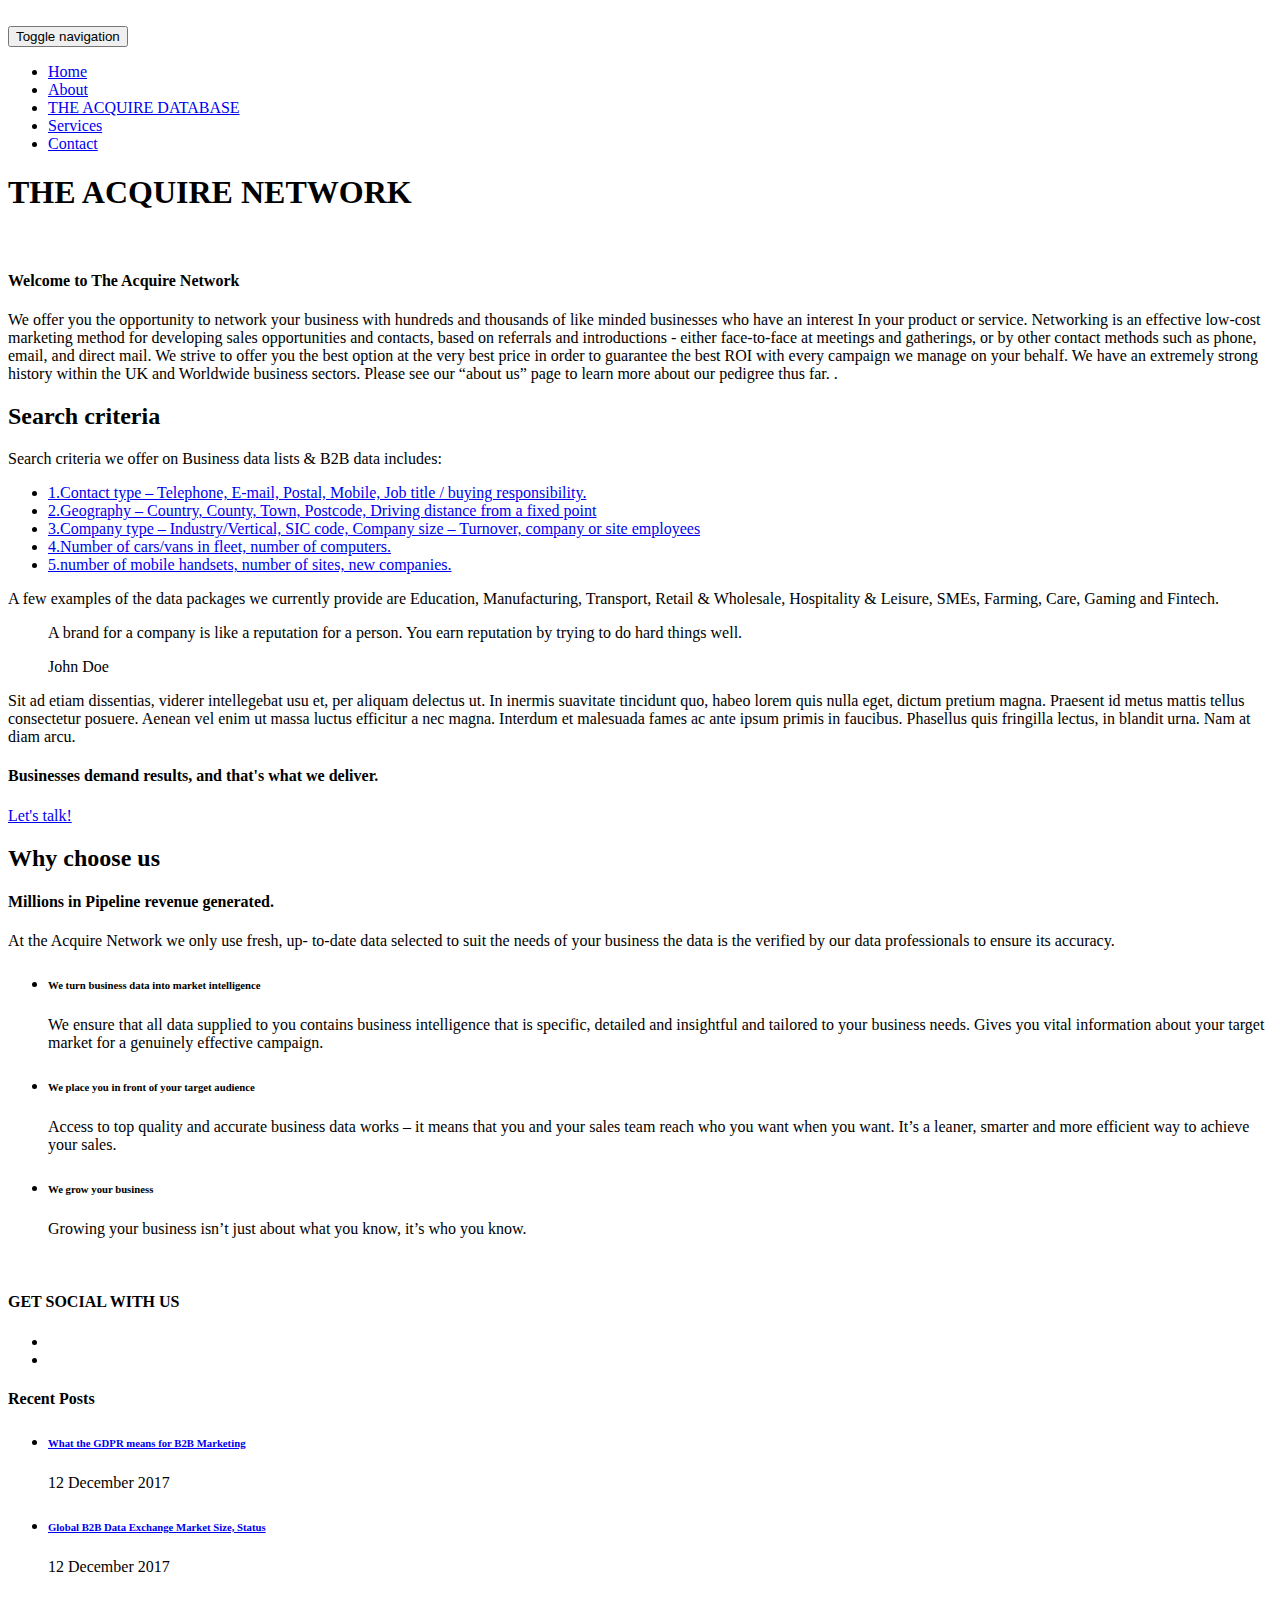
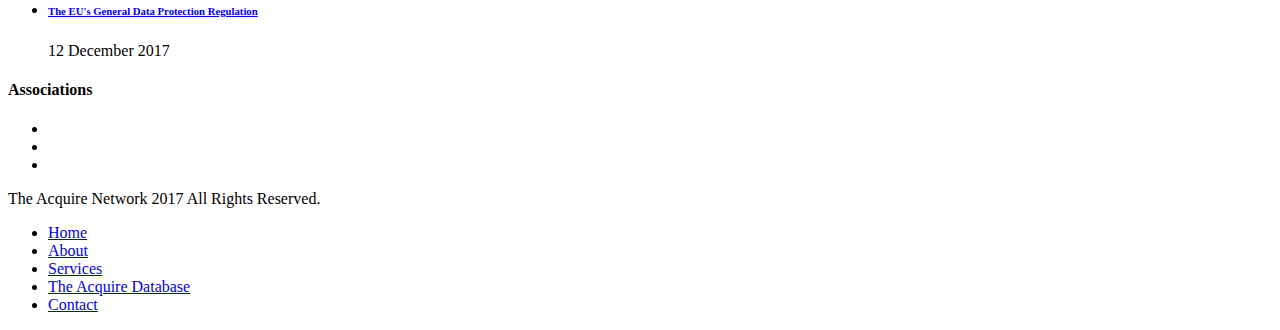
==== index.html @ 7dc89cb4 "website" ====
﻿<!DOCTYPE html>
<html lang="en">
<head>

	<meta charset="utf-8">
  <meta http-equiv="X-UA-Compatible" content="IE=edge">
  <meta name="viewport" content="width=device-width, initial-scale=1">

  <!-- Basic page information -->
  <meta name="description" content="">
  <meta name="keywords" content="">
  <meta name="author" content="Clas-design">
  <title>The Acquire Network</title>

  <!-- Fav Icon -->
  <link rel="shortcut icon" href="assets/images/favicon.ico">

  <!-- Custom Google fonts -->
  <link href='http://fonts.googleapis.com/css?family=Raleway:400,500,300,700' rel='stylesheet' type='text/css'>
  <link href='http://fonts.googleapis.com/css?family=Abel' rel='stylesheet' type='text/css'>

  <!-- Bootstrap CSS Style -->
  <link rel="stylesheet" href="assets/css/bootstrap/bootstrap.min.css">

  <!-- Template CSS Style -->
  <link rel="stylesheet" href="assets/css/style.css">

  <!-- Animate CSS  -->
  <link rel="stylesheet" href="assets/css/animate.css">

  <!-- FontAwesome 4.3.0 Icons  -->
  <link rel="stylesheet" href="assets/fonts/font-awesome-4.3/css/font-awesome.min.css">

  <!-- Et-line Icons  -->
  <link rel="stylesheet" href="assets/fonts/et-line-font/style.css">

  <!-- BXslider CSS  -->
  <link rel="stylesheet" href="assets/css/bxslider/jquery.bxslider.css">

  <!-- Owl carousel -->
  <link rel="stylesheet" href="assets/css/owl.carousel/owl.carousel.css">
  <link rel="stylesheet" href="assets/css/owl.carousel/owl.theme.css">
  <link rel="stylesheet" href="assets/css/owl.carousel/owl.transitions.css">

  <!-- Magnific-Popup CSS Style -->
  <link rel="stylesheet" href="assets/css/magnific-popup/magnific-popup.css">

  <!-- YTplayer CSS Style -->
  <link rel="stylesheet" href="assets/css/YTPlayer/jquery.mb.YTPlayer.min.css">

  <!-- Superslides CSS Style -->
  <link rel="stylesheet" href="assets/css/superslides.css">

  <!-- Vegas Slideshow -->
  <link rel="stylesheet" href="assets/css/vegas.min.css">

  <!-- Morphext CSS Style -->
  <link rel="stylesheet" href="assets/css/morphext.css">

  <!-- HTML5 Shim and Respond.js IE8 support of HTML5 elements and media queries -->
  <!-- WARNING: Respond.js doesn't work if you view the page via file:// -->
  <!--[if lt IE 9]>
    <script src="https://oss.maxcdn.com/html5shiv/3.7.2/html5shiv.min.js"></script>
    <script src="https://oss.maxcdn.com/respond/1.4.2/respond.min.js"></script>
  <![endif]-->
	
</head>
<body>

  <!-- Preload the Whole Page -->
  <div id="preloader">      
    <div id="loading-animation">&nbsp;</div>
  </div>

  <!-- Navbar -->
  <header class="header">
    <nav class="navbar navbar-default navbar-fixed-top" role="navigation">
      <div class="container">
      <!-- Brand and toggle get grouped for better mobile display -->
        <div class="navbar-header">
          <button type="button" class="navbar-toggle collapsed" data-toggle="collapse" data-target="#navigation-nav">
            <span class="sr-only">Toggle navigation</span>
            <span class="icon-bar"></span>
            <span class="icon-bar"></span>
            <span class="icon-bar"></span>
          </button>
           <a class="navbar-brand" href="#"><img src="assets/images/logo.png" alt=""></a>
        </div>
  
        <!-- Collect the nav links, forms, and other content for toggling -->
        <div class="collapse navbar-collapse" id="navigation-nav">
          <ul class="nav navbar-nav navbar-right">
            <li class="active"><a class="section-scroll" href="index.html">Home</a></li>
            <li><a class="section-scroll" href="about.html">About</a></li>
            <li><a class="section-scroll" href="database.html">THE ACQUIRE DATABASE</a></li>
            <li><a class="section-scroll" href="services.html">Services</a></li>
            <li><a class="section-scroll" href="contact.html">Contact</a></li>
          </ul>
        </div><!-- /.navbar-collapse -->
      </div><!-- /.container -->
    </nav>
  </header>
  <!-- End Navbar -->

  <div id="wrapper">

    <!-- Hero
    ================================================== -->
    <section>
      <div id="hero-section" class="creative-hero-page" data-stellar-background-ratio="0">
        <div class="hero-content">
          <div class="container">
            <div class="row">
              <div class="col-md-8 col-lg-7">
                <div class="hero-text">
                  <h1>THE ACQUIRE NETWORK</h1>
                </div> <!-- End hero-text -->
                <div class="call-to-action">
                </div>
              </div> <!-- end col-md-6 -->
            </div> <!-- end row -->
          </div> <!-- End container -->
        </div> <!-- End hero-content -->
      </div> <!-- End hero-section -->
    </section>
    <!-- End hero section -->

    <!-- Feature-section-2
    ================================================== -->
    <section>
      <div id="feature-section-3" class="pad-sec">
        <div class="container">
          <div class="row">

            <div class="col-md-7 col-md-push-5">
              <div class="feature-3-image text-center">
                <img src="assets/images/feature/devices.png" alt="">
              </div>
            </div>

            <div class="col-md-5 col-md-pull-7">
              <h4>Welcome to The Acquire Network</h4>
              <p>We offer you the opportunity to network your business with hundreds and thousands of like minded businesses who have an interest In your product or service. Networking is an effective low-cost marketing method for developing sales opportunities and contacts, based on referrals and introductions - either face-to-face at meetings and gatherings, or by other contact methods such as phone, email, and direct mail.
We strive to offer you the best option at the very best price in order to guarantee the best ROI with every campaign we manage on your behalf. We have an extremely strong history within the UK and Worldwide business sectors. Please see our “about us” page to learn more about our pedigree thus far.
.</p>
            </div>

          </div>
        </div>
      </div>
    </section>
    <!-- End Feature-section-2 -->

    <!-- Process-section
    ================================================== -->
    <section>
      <div id="process-section" class="pad-sec">
        <div class="container">
          <div class="title-section pad-bt-80">
            <div class="row">
              <div class="col-sm-6">
                <h2>Search criteria</h2>
                <div class="divider"></div>
              </div> <!-- End col-sm-1 -->
              <div class="col-sm-6">
              <p>Search criteria we offer on Business data lists & B2B data includes:</p>
              </div> <!-- End col-sm-6 -->
            </div> <!-- End row -->
          </div> <!-- End title-section -->

            <div id="process-tabs">
                <div role="tabpanel">

                    <!-- Process Nav Tabs -->
                    <ul class="nav nav-pills nav-justified process-alt-tabs" role="tablist" id="process-tab"> 

                        <li role="presentation" class="active">
                          <a href="#process-idea" aria-controls="process-idea" role="tab" data-toggle="tab" aria-expanded="false">
                            <div class="alt-tabs-icon">
                              <span class="icon-presentation"></span>
                            </div>
                            1.Contact type – Telephone, E-mail, Postal, Mobile, Job title / buying responsibility.
                          </a>
                        </li>

                        <li role="presentation">
                          <a href="#process-discuss" aria-controls="process-discuss" role="tab" data-toggle="tab" aria-expanded="false">
                            <div class="alt-tabs-icon">
                              <span class="icon-chat"></span>
                            </div>
                            2.Geography – Country, County, Town, Postcode, Driving distance from a fixed point
                          </a>
                        </li>

                        <li role="presentation">
                          <a href="#process-estimation" aria-controls="process-estimation" role="tab" data-toggle="tab" aria-expanded="false">
                            <div class="alt-tabs-icon">
                              <span class="icon-calendar"></span>
                            </div>
                            3.Company type – Industry/Vertical, SIC code, Company size – Turnover, company or site employees
                          </a>
                        </li>

                        <li role="presentation">
                          <a href="#process-development" aria-controls="process-development" role="tab" data-toggle="tab" aria-expanded="false">
                            <div class="alt-tabs-icon">
                              <span class="icon-tools"></span>
                            </div>
                            4.Number of cars/vans in fleet, number of computers.
                          </a>
                        </li>

                        <li role="presentation">
                          <a href="#delivery" aria-controls="delivery" role="tab" data-toggle="tab" aria-expanded="false">
                            <div class="alt-tabs-icon">
                              <span class="icon-happy"></span>
                            </div>
                            5.number of mobile handsets, number of sites, new companies.
                          </a>
                      </li>

                    </ul>

                    <!-- Tab panels -->
                    <div class="tab-content">

                        <div role="tabpanel" class="tab-pane fade in active" id="process-idea">
                          <div class="row">

                            <div class="col-lg-4 col-sm-5 col-md-5">
                                <!-- Tab Description --><blockquote><p></p>
                                <footer></footer>
                              </blockquote>
                            </div>

                            <div class="col-lg-12 col-sm-2 col-md-2">
                              <!-- Tab Description --><p class="tab-desc">A few examples of the data packages we currently provide are Education, Manufacturing, Transport, Retail & Wholesale, Hospitality & Leisure, SMEs, Farming, Care, Gaming and Fintech.</p>
                            </div> <!-- end col-md-8 -->
                            
                          </div> <!-- end row -->
                        </div> <!-- end tabpanel -->

                        <div role="tabpanel" class="tab-pane fade" id="process-discuss">
                          <div class="row">

                            <div class="col-lg-4 col-sm-3 col-md-3">
                            </div>

                            <div class="col-lg-8 col-sm-7 col-md-7">
                            </div> <!-- end col-md-8 -->
                            
                          </div> <!-- end row -->
                        </div> <!-- end tabpanel -->

                        <div role="tabpanel" class="tab-pane fade" id="process-estimation">
                          <div class="row">

                            <div class="col-lg-4 col-sm-5 col-md-5">
                            </div>

                            <div class="col-lg-8 col-sm-7 col-md-7">
                            </div> <!-- end col-md-8 -->
                            
                          </div> <!-- end row -->
                        </div> <!-- end tabpanel -->

                        <div role="tabpanel" class="tab-pane fade" id="process-development">
                          <div class="row">

                            <div class="col-lg-4 col-sm-5 col-md-5">
                              </blockquote>
                            </div>

                            
                          </div> <!-- end row -->
                        </div> <!-- end tabpanel -->

                        <div role="tabpanel" class="tab-pane fade" id="delivery">
                          <div class="row">

                            <div class="col-lg-4 col-sm-5 col-md-5">
                                <!-- Tab Description --><blockquote><p>A brand for a company is like a reputation for a person. You earn reputation by trying to do hard things well.</p>
                                <footer>John Doe</footer>
                              </blockquote>
                            </div>

                            <div class="col-lg-8 col-sm-7 col-md-7">
                              <!-- Tab Description --><p class="tab-desc">Sit ad etiam dissentias, viderer intellegebat usu et, per aliquam delectus ut. In inermis suavitate tincidunt quo, habeo lorem quis nulla eget, dictum pretium magna. Praesent id metus mattis tellus consectetur posuere. Aenean vel enim ut massa luctus efficitur a nec magna. Interdum et malesuada fames ac ante ipsum primis in faucibus. Phasellus quis fringilla lectus, in blandit urna. Nam at diam arcu.</p>
                            </div> <!-- end col-md-8 -->
                            
                          </div> <!-- end row -->
                        </div> <!-- End tab-panel --> 

                    </div> <!-- end tab-content -->
                </div> <!-- end tabpanel -->
            </div> <!-- end processs-tab -->
        </div> <!-- end container -->
      </div> <!-- End processs-section -->
    </section>
    <!-- End Process-section -->

    <!-- Promo
    ================================================== -->
    <div class="promo-section grey-bg pad-sec-40">
      <div class="container">
        <div class="row">

          <div class="col-md-8">
            <div class="promo-text">
              <h4></h4>
              <h4 class="promo-title">Businesses demand results, and that's what we deliver.
              </h4>
              <p class="info-desc">
              </p>
            </div> <!-- end subsection-text -->
          </div> <!-- end col-md-8 -->

          <div class="col-md-4">
            <div class="promo-action">
              <a href="mailto:admin@theacquirenetwork.com?Subject=Lets%20Talk" class="section-scroll btn btn-lg btn-primary">Let's talk!</a>
            </div> <!-- end subsection-action -->
          </div> <!-- end col-md-4 -->

        </div> <!-- end row -->
      </div> <!-- end container -->
    </div>
    <!-- End promo section -->
    <!-- Choose 
    ================================================== -->
    <section>
      <div id="choose-section" class="pad-sec">
        <div class="container">

          <div class="title-section pad-bt-80">
            <div class="row">
              <div class="col-sm-6">
                <h2>Why choose us</h2>
                <div class="divider"></div>
              </div> <!-- End col-sm-6 -->
              <div class="col-sm-6">
                <p></p>
              </div> <!-- End col-sm-6 -->
            </div> <!-- End row -->
          </div> <!-- End title-section -->

          <div class="row">

            <div class="col-md-6 col-md-push-5 col-md-offset-1">
              <div class="choose-title">
                <h4>Millions in Pipeline revenue generated.</h4>
                <p>At the Acquire Network we only use fresh, up- to-date data selected to suit the needs of your business the data is the verified by our data professionals to ensure its accuracy.</p>
              </div>
              <div class="choose-services">
                <ul class="choose-list">

                  <!-- feature -->
                  <li>
                    <div class="choose-box animated out" data-animation="fadeInRight" data-delay="0">
                      <span class="iconbox"><i class="icon-flag"></i></span>
                      <div class="choose-box-content">
                        <h6>We turn business data into market intelligence</h6>
                        <p>We ensure that all data supplied to you contains business intelligence that is specific, detailed and insightful and tailored to your business needs. Gives you vital information about your target market for a genuinely effective campaign.</p>
                      </div>
                    </div>
                  </li>

                  <!-- feature -->
                  <li>
                    <div class="choose-box animated out" data-animation="fadeInRight" data-delay="0">
                      <span class="iconbox"><i class="icon-clock"></i></span>
                      <div class="choose-box-content">
                        <h6>We place you in front of your target audience</h6>
                        <p>Access to top quality and accurate business data works – it means that you and your sales team reach who you want when you want. It’s a leaner, smarter and more efficient way to achieve your sales.</p>
                      </div>
                    </div>
                  </li>

                  <!-- feature -->
                  <li>
                    <div class="choose-box animated out" data-animation="fadeInRight" data-delay="0">
                      <span class="iconbox"><i class="icon-heart"></i></span>
                      <div class="choose-box-content">
                        <h6>We grow your business</h6>
                        <p>Growing your business isn’t just about what you know, it’s who you know.</p>
                      </div>
                    </div>
                  </li>
                </ul> <!-- end choose-list -->
              </div>
            </div> <!-- end col-md-6 -->

            <div class="col-md-5 col-md-pull-7">
              <div class="choose-image animated out" data-animation="fadeInLeft" data-delay="0">
                <img src="assets/images/temp/ipad.png" alt="">
              </div> <!-- end choose-image -->
            </div> <!-- end col-md-5 -->

          </div> <!-- end row -->
        </div> <!-- end container -->
      </div>
    </section>
    <!-- End choose-section -->

    <!-- Sep-section
    ================================================== -->
    <section>
      <div class="sep-section"></div>
    </section>


    <!-- Sep-section
    ================================================== -->
    <section>
      <div class="sep-section"></div>
    </section>

    </section>

  </div> <!-- End wrapper -->

  <!-- Footer
  ================================================== -->
  <footer>
    <div class="up-footer">
      <div class="container">
        <div class="row">
          <div class="col-md-4 col-sm-6">
            <div class="widget footer-widget text-widget">
              <h4>GET SOCIAL WITH US</h4>
              <p></p>
              <ul class="social-list">
                <li><a class="twitter" href="https://twitter.com/acquire_network"><i class="fa fa-twitter"></i></a></li>
                <li><a class="linkedin" href="https://www.linkedin.com/company/18337438/"><i class="fa fa-linkedin"></i></a></li>
              </ul>
            </div> <!-- end footer-widget -->
          </div> <!-- end col-md-3 -->

          <div class="col-md-4 col-sm-6">
            <div class="widget footer-widget recent-widget">
              <h4>Recent Posts</h4>
              <ul>
                <li>
                  <h6><a href="https://upfrontbusinessdevelopment.co.uk/gdpr-legislation-means-b2b-marketing/">What the GDPR means for B2B Marketing</a></h6>
                  <span>12 December 2017</span>
                </li>
                <li>
                  <h6><a href="http://technopow.com/index.php/2017/10/18/b2b-data-exchange-market/">Global B2B Data Exchange Market Size, Status</a></h6>
                  <span>12 December 2017</span>
                </li>
                <li>
                  <h6><a href="https://www.lexology.com/library/detail.aspx?g=6e17b677-af2a-4fb4-bcde-2f281bc77a95.html">The EU's General Data Protection Regulation</a></h6>
                  <span>12 December 2017</span>
                </li>
              </ul>
            </div> <!-- end recent-widget -->
          </div> <!-- end col-md-3 -->

          <div class="clearfix visible-sm-block"></div>

          <div class="col-md-4 col-sm-6">
            <div class="widget footer-widget more-works-widget">
              <h4>Associations</h4>
              <ul>
                <li><a class="zoom" href="assets/images/portfolio/03.jpg"><img src="assets/images/portfolio/03.jpg" alt=""></a></li>
                <li><a class="zoom" href="assets/images/portfolio/02.jpg"><img src="assets/images/portfolio/02.jpg" alt=""></a></li>
                <li><a class="zoom" href="assets/images/portfolio/01.jpg"><img src="assets/images/portfolio/01.jpg" alt=""></a></li>
              </ul>
            </div>              
          </div> <!-- end col-md-3 -->
        </div> <!-- end row -->
      </div> <!-- end container -->
    </div>

    <div class="footer-line">
      <div class="container">
        <div class="row">
          <div class="col-md-6">
            <p>The Acquire Network 2017 All Rights Reserved<span></span>.</p>
          </div>
          <div class="col-md-6">
            <ul class="footer-menu text-right">
              <li><a href="index.html">Home</a></li>
              <li><a href="about.html">About</a></li>
              <li><a href="services.html">Services</a></li>
              <li><a href="database.html">The Acquire Database</a></li>
              <li><a href="contact.html">Contact</a></li>
            </ul>
          </div>  <!-- end col-md-6   -->         
        </div> <!-- end row      --> 
      </div> <!-- end container -->
    </div> <!-- end footer-line -->

    </footer>
  <!-- End footer -->

  <!-- Back-to-top
  ================================================== -->
  <div class="back-to-top">
    <i class="fa fa-angle-up fa-3x"></i>
  </div> <!-- end back-to-top -->

  <!-- JS libraries and scripts -->
  <script src="assets/js/jquery-1.11.3.min.js"></script>
  <script src="assets/js/bootstrap.min.js"></script>
  <script src="assets/js/bootstrap-hover-dropdown.min.js"></script>
  <script src="assets/js/jquery.smoothscroll.js"></script>
  <script src="assets/js/jquery.easing.1.3.js"></script>
  <script src="assets/js/jquery.stellar.min.js"></script>
  <script src="assets/js/jquery.countTo.js"></script>
  <script src="assets/js/jquery.waypoints.js"></script>
  <script src="assets/js/jquery.imagesloaded.min.js"></script>
  <script src="assets/js/jquery.appear.min.js"></script>
  <script src="assets/js/jquery.bxslider.min.js"></script>
  <script src="assets/js/jquery.isotope.js"></script>
  <script src="assets/js/jquery.placeholder.js"></script>
  <script src="assets/js/jquery.ajaxchimp.min.js"></script>
  <script src="assets/js/jquery.fitvids.js"></script>
  <script src="assets/js/jquery.magnific-popup.min.js"></script>
  <script src="assets/js/jquery.mb.YTPlayer.min.js"></script>
  <script src="assets/js/jquery.owl.carousel.min.js"></script>
  <script src="assets/js/jquery.superslides.min.js"></script>
  <script src="assets/js/jquery.burger-menu.js"></script>
  <script src="assets/js/burger-menu-scroll.js"></script>
  <script src="assets/js/vegas.min.js"></script>
  <script src="assets/js/jquery.morphext.min.js"></script>
  <script src="http://maps.google.com/maps/api/js?sensor=false"></script>
  <script src="assets/js/jquery.gmaps.js"></script>
  <script src="assets/js/main.js"></script>

</body>
</html>
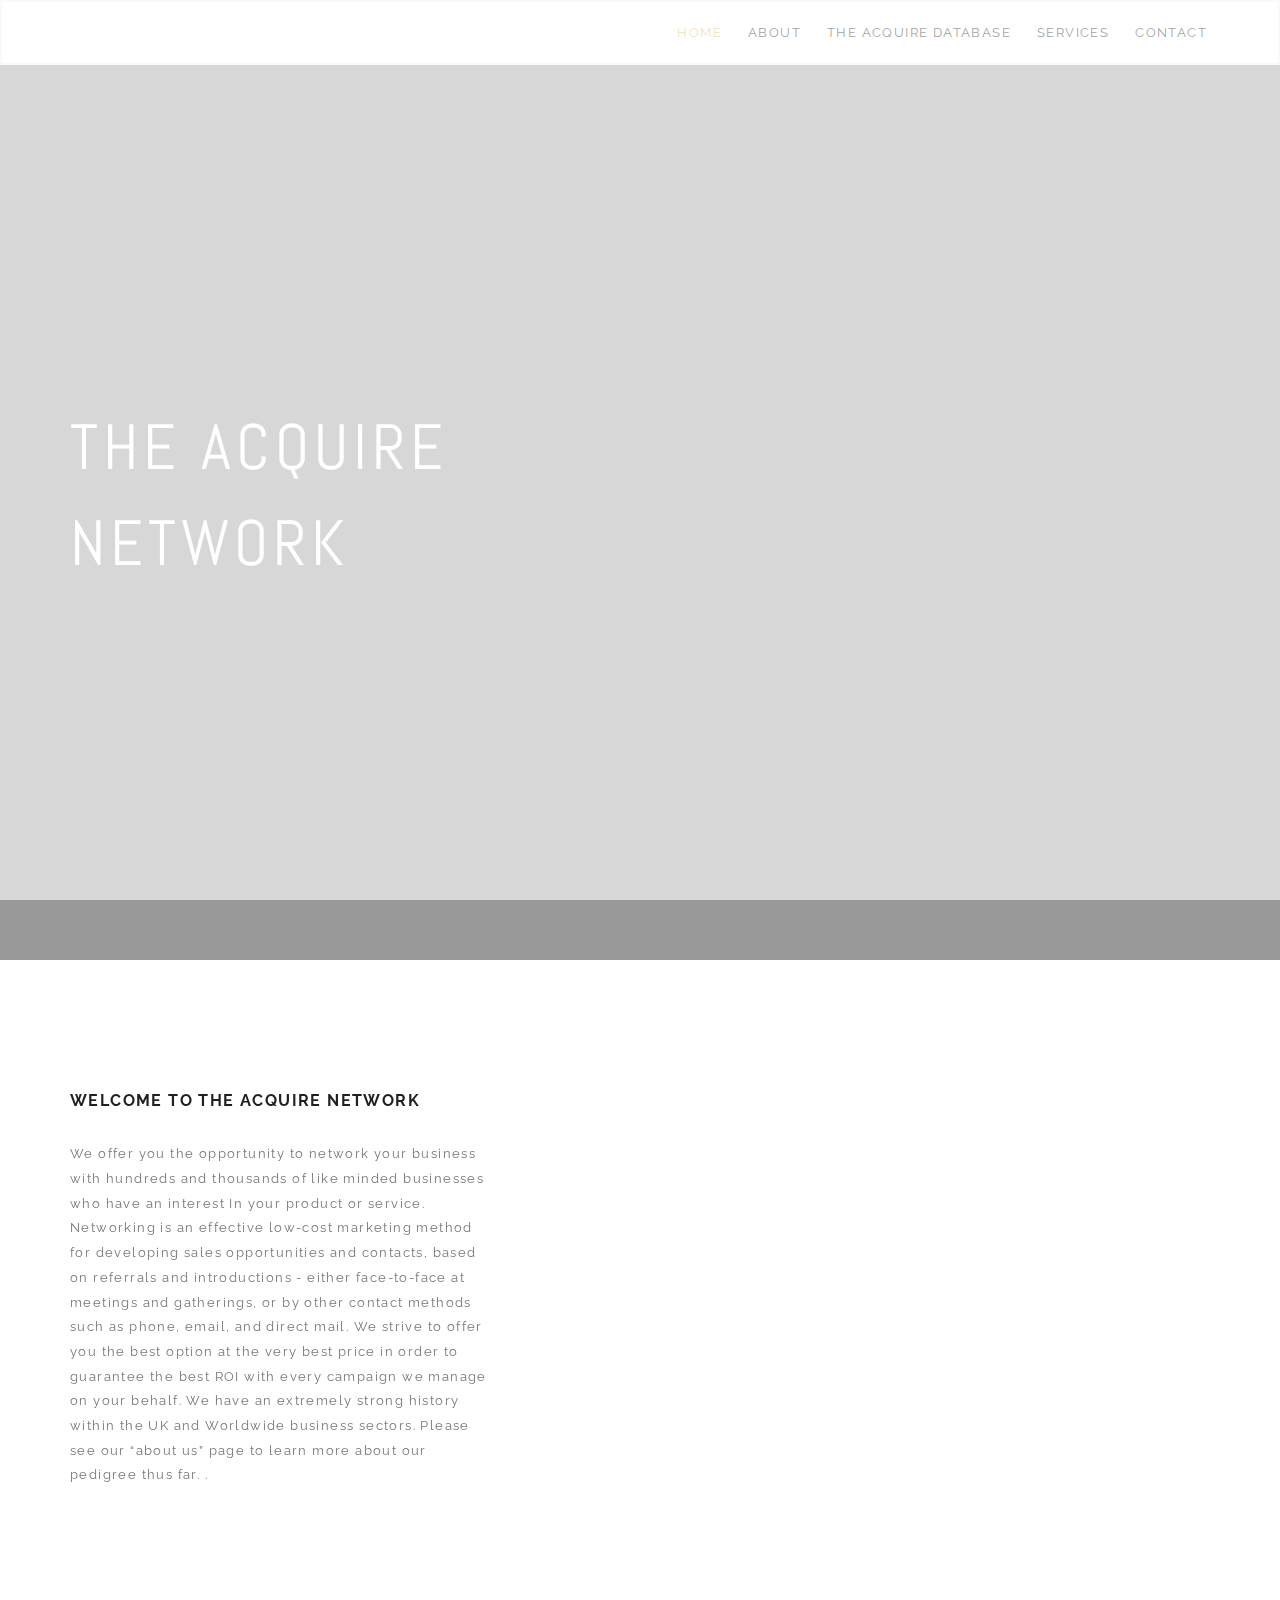
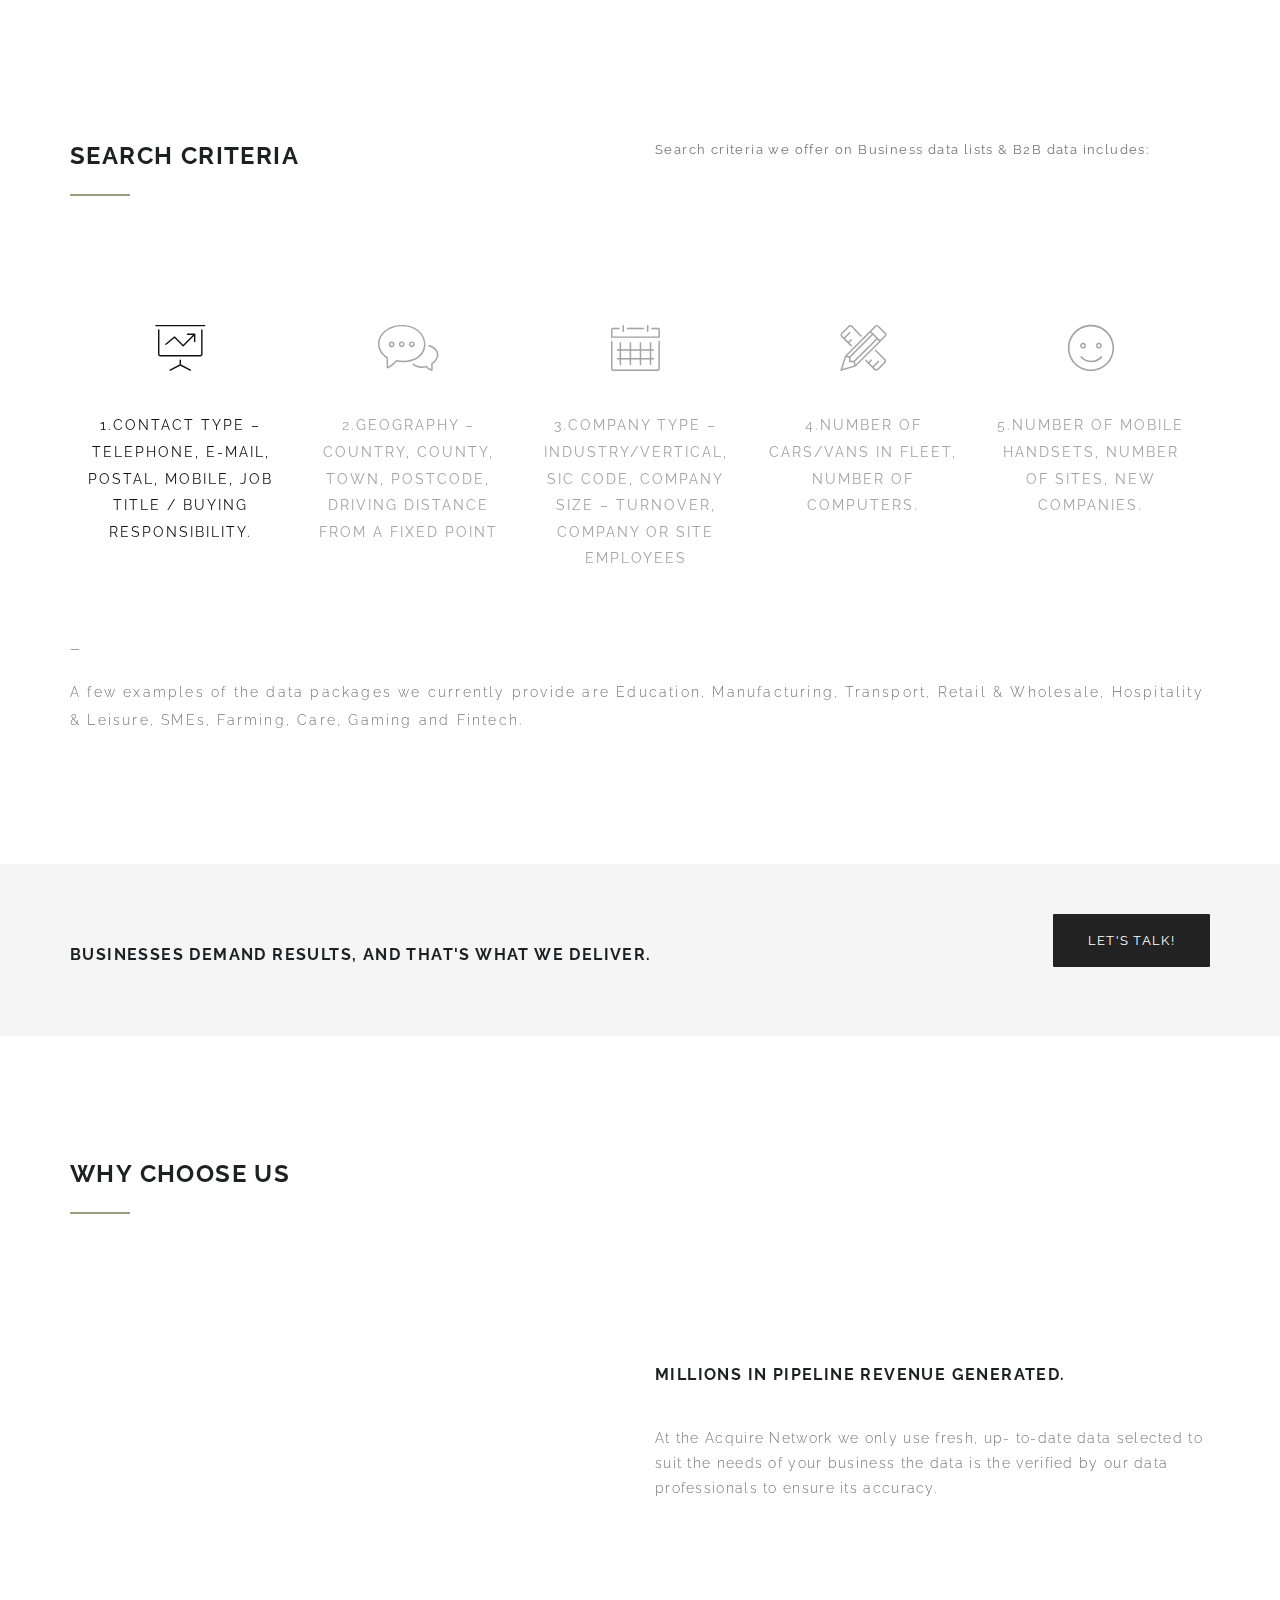
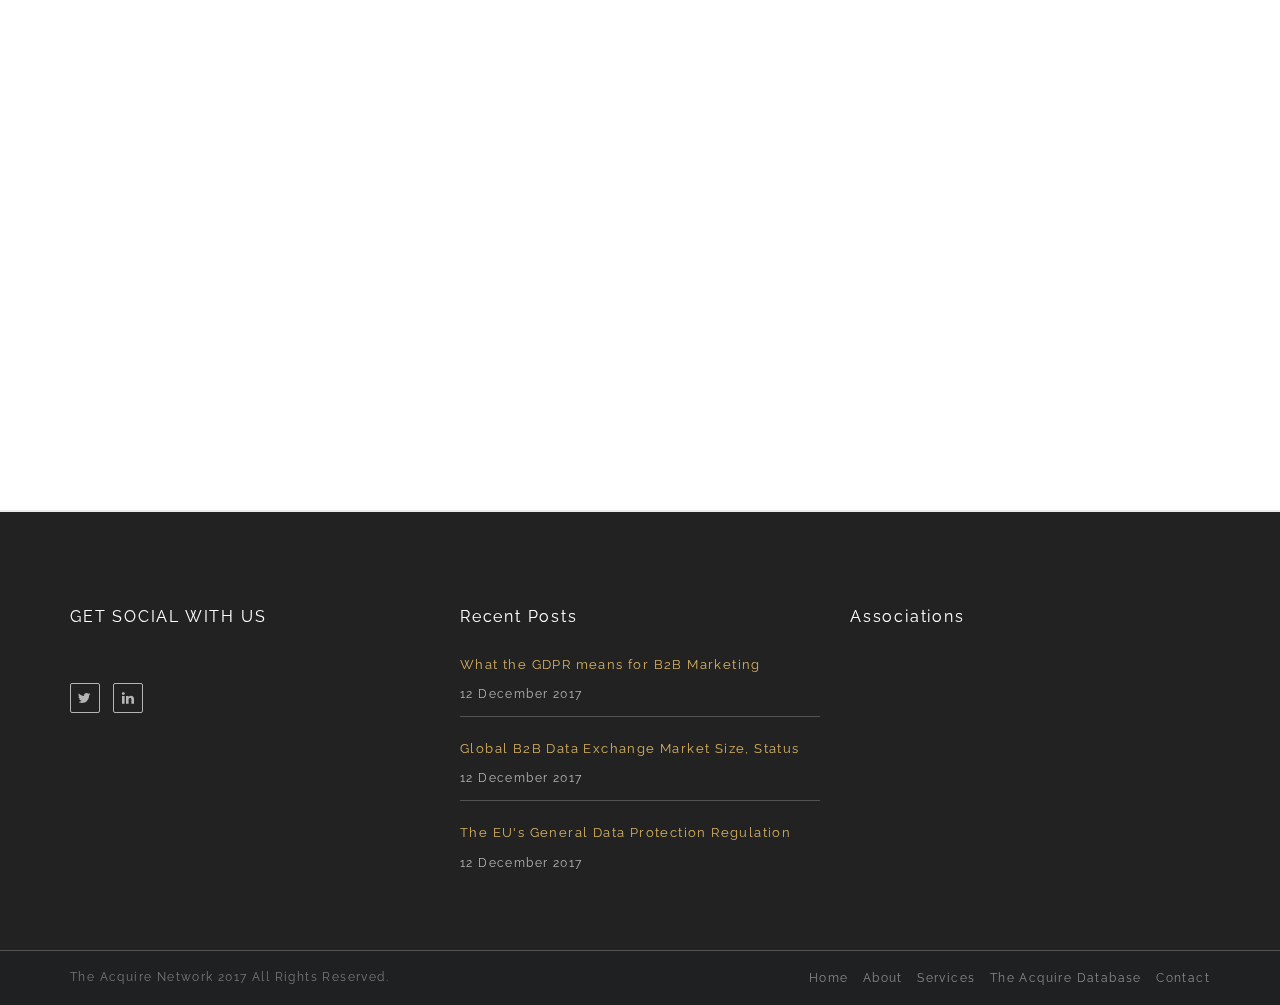
==== commit b4422542: "Update index.html" ====
--- a/index.html
+++ b/index.html
@@ -13,49 +13,49 @@
   <title>The Acquire Network</title>
 
   <!-- Fav Icon -->
-  <link rel="shortcut icon" href="assets/images/favicon.ico">
+  <link rel="shortcut icon" href="images/favicon.ico">
 
   <!-- Custom Google fonts -->
   <link href='http://fonts.googleapis.com/css?family=Raleway:400,500,300,700' rel='stylesheet' type='text/css'>
   <link href='http://fonts.googleapis.com/css?family=Abel' rel='stylesheet' type='text/css'>
 
   <!-- Bootstrap CSS Style -->
-  <link rel="stylesheet" href="assets/css/bootstrap/bootstrap.min.css">
+  <link rel="stylesheet" href="css/bootstrap/bootstrap.min.css">
 
   <!-- Template CSS Style -->
-  <link rel="stylesheet" href="assets/css/style.css">
+  <link rel="stylesheet" href="css/style.css">
 
   <!-- Animate CSS  -->
-  <link rel="stylesheet" href="assets/css/animate.css">
+  <link rel="stylesheet" href="css/animate.css">
 
   <!-- FontAwesome 4.3.0 Icons  -->
-  <link rel="stylesheet" href="assets/fonts/font-awesome-4.3/css/font-awesome.min.css">
+  <link rel="stylesheet" href="fonts/font-awesome-4.3/css/font-awesome.min.css">
 
   <!-- Et-line Icons  -->
-  <link rel="stylesheet" href="assets/fonts/et-line-font/style.css">
+  <link rel="stylesheet" href="fonts/et-line-font/style.css">
 
   <!-- BXslider CSS  -->
-  <link rel="stylesheet" href="assets/css/bxslider/jquery.bxslider.css">
+  <link rel="stylesheet" href="css/bxslider/jquery.bxslider.css">
 
   <!-- Owl carousel -->
-  <link rel="stylesheet" href="assets/css/owl.carousel/owl.carousel.css">
-  <link rel="stylesheet" href="assets/css/owl.carousel/owl.theme.css">
-  <link rel="stylesheet" href="assets/css/owl.carousel/owl.transitions.css">
+  <link rel="stylesheet" href="css/owl.carousel/owl.carousel.css">
+  <link rel="stylesheet" href="css/owl.carousel/owl.theme.css">
+  <link rel="stylesheet" href="css/owl.carousel/owl.transitions.css">
 
   <!-- Magnific-Popup CSS Style -->
-  <link rel="stylesheet" href="assets/css/magnific-popup/magnific-popup.css">
+  <link rel="stylesheet" href="css/magnific-popup/magnific-popup.css">
 
   <!-- YTplayer CSS Style -->
-  <link rel="stylesheet" href="assets/css/YTPlayer/jquery.mb.YTPlayer.min.css">
+  <link rel="stylesheet" href="css/YTPlayer/jquery.mb.YTPlayer.min.css">
 
   <!-- Superslides CSS Style -->
-  <link rel="stylesheet" href="assets/css/superslides.css">
+  <link rel="stylesheet" href="css/superslides.css">
 
   <!-- Vegas Slideshow -->
-  <link rel="stylesheet" href="assets/css/vegas.min.css">
+  <link rel="stylesheet" href="css/vegas.min.css">
 
   <!-- Morphext CSS Style -->
-  <link rel="stylesheet" href="assets/css/morphext.css">
+  <link rel="stylesheet" href="css/morphext.css">
 
   <!-- HTML5 Shim and Respond.js IE8 support of HTML5 elements and media queries -->
   <!-- WARNING: Respond.js doesn't work if you view the page via file:// -->
@@ -500,32 +500,32 @@
   </div> <!-- end back-to-top -->
 
   <!-- JS libraries and scripts -->
-  <script src="assets/js/jquery-1.11.3.min.js"></script>
-  <script src="assets/js/bootstrap.min.js"></script>
-  <script src="assets/js/bootstrap-hover-dropdown.min.js"></script>
-  <script src="assets/js/jquery.smoothscroll.js"></script>
-  <script src="assets/js/jquery.easing.1.3.js"></script>
-  <script src="assets/js/jquery.stellar.min.js"></script>
-  <script src="assets/js/jquery.countTo.js"></script>
-  <script src="assets/js/jquery.waypoints.js"></script>
-  <script src="assets/js/jquery.imagesloaded.min.js"></script>
-  <script src="assets/js/jquery.appear.min.js"></script>
-  <script src="assets/js/jquery.bxslider.min.js"></script>
-  <script src="assets/js/jquery.isotope.js"></script>
-  <script src="assets/js/jquery.placeholder.js"></script>
-  <script src="assets/js/jquery.ajaxchimp.min.js"></script>
-  <script src="assets/js/jquery.fitvids.js"></script>
-  <script src="assets/js/jquery.magnific-popup.min.js"></script>
-  <script src="assets/js/jquery.mb.YTPlayer.min.js"></script>
-  <script src="assets/js/jquery.owl.carousel.min.js"></script>
-  <script src="assets/js/jquery.superslides.min.js"></script>
-  <script src="assets/js/jquery.burger-menu.js"></script>
-  <script src="assets/js/burger-menu-scroll.js"></script>
-  <script src="assets/js/vegas.min.js"></script>
-  <script src="assets/js/jquery.morphext.min.js"></script>
+  <script src="js/jquery-1.11.3.min.js"></script>
+  <script src="js/bootstrap.min.js"></script>
+  <script src="js/bootstrap-hover-dropdown.min.js"></script>
+  <script src="js/jquery.smoothscroll.js"></script>
+  <script src="js/jquery.easing.1.3.js"></script>
+  <script src="js/jquery.stellar.min.js"></script>
+  <script src="js/jquery.countTo.js"></script>
+  <script src="js/jquery.waypoints.js"></script>
+  <script src="js/jquery.imagesloaded.min.js"></script>
+  <script src="js/jquery.appear.min.js"></script>
+  <script src="js/jquery.bxslider.min.js"></script>
+  <script src="js/jquery.isotope.js"></script>
+  <script src="js/jquery.placeholder.js"></script>
+  <script src="js/jquery.ajaxchimp.min.js"></script>
+  <script src="js/jquery.fitvids.js"></script>
+  <script src="js/jquery.magnific-popup.min.js"></script>
+  <script src="js/jquery.mb.YTPlayer.min.js"></script>
+  <script src="js/jquery.owl.carousel.min.js"></script>
+  <script src="js/jquery.superslides.min.js"></script>
+  <script src="js/jquery.burger-menu.js"></script>
+  <script src="js/burger-menu-scroll.js"></script>
+  <script src="js/vegas.min.js"></script>
+  <script src="js/jquery.morphext.min.js"></script>
   <script src="http://maps.google.com/maps/api/js?sensor=false"></script>
-  <script src="assets/js/jquery.gmaps.js"></script>
-  <script src="assets/js/main.js"></script>
+  <script src="js/jquery.gmaps.js"></script>
+  <script src="js/main.js"></script>
 
 </body>
-</html>+</html>
--- a/css/style.css
+++ b/css/style.css
@@ -0,0 +1,5805 @@
+/*STYLE.CSS*/
+
+/*This is main CSS file that contains custom style rules used in this template*/
+
+/***********************************************************************************************
+
+    Project Name: Comet
+    Project Description: Creative Multipurpose Template
+    File Name: style.css
+    Author: Claudiu
+    Author URI: http://www.clas-design.com
+    Build Date: 03-12-2015
+    Version: 1.0 Initial Release
+    Copyright: (C) 2016
+
+
+/***********************************************************************************************/
+/* TABLE OF CONTENTS: */
+/***********************************************************************************************/
+
+/*------------------------------------------------------------------------
+
+  01. Common Styles
+      -Help classes
+      -Typography
+      -Buttons
+      -Form
+  02. Preloader
+  03. Navbar
+  04. Navbar>Sticky Header
+  05. Navbar>burger Menu
+  06. Accordion
+  07. Hero section
+  08. Promo section
+  09. About Sections
+  10. Skills section
+  11. History section
+  12. Statistics Section
+  13. Portfolio
+  14. Intermediate section
+  15. Services 
+  16. Process section
+  17. Features services
+  18. Clients section
+  19. Team
+  20. Banner
+  22. Video section
+  23. Choose Section
+  24. Blog section
+  25. Subscribe section
+  26. Testimonials
+  27. Google maps
+  28. Contact
+  29. Footer
+  30. Footer 2
+  31. Single project page
+  32. Special portfolio template
+  33. Special photography template
+  34. Landing Blog
+  35. Blog Post
+  36. Construction Template
+  37. Responsive Part
+
+--------------------------------------------------------------------------*/
+    
+
+/***********************************************************************************************/
+/* =Common Styles */
+/***********************************************************************************************/
+
+body {
+  font-family: 'Raleway', sans-serif;
+  color: #777;
+  line-height: 1.9;
+  font-size: 13px;
+  letter-spacing: 1.4px;
+  -webkit-font-smoothing: antialiased;
+  padding-top: 60px;
+}
+
+a {
+  color: #d6b161;
+  -webkit-transition: all .25s ease-in-out;
+     -moz-transition: all .25s ease-in-out;
+      -ms-transition: all .25s ease-in-out;
+       -o-transition: all .25s ease-in-out;
+          transition: all .25s ease-in-out;
+}
+
+a:hover, a:focus {
+  text-decoration: none;
+}
+
+img {
+  max-width: 100%;
+}
+
+.divider {
+  background-color: #9e9b7e;
+  height: 2px;
+  width: 60px;
+  margin: 20px 0;
+}
+
+a, b, div, ul, li {
+  -webkit-tap-highlight-color: rgba(0,0,0,0);
+  -webkit-tap-highlight-color: transparent;
+  -moz-outline-: none;
+}
+
+img:not([draggable]), embed, object, video {
+  max-width: 100%;
+  height: auto;
+}
+
+/***********************************************************************************************/
+/* =Help classes*/
+/***********************************************************************************************/
+
+.without-padding {
+  padding: 0;
+}
+
+.without-margin {
+  margin: 0;
+}
+
+.container.full-width {
+  width: 100%!important;
+}
+
+.pad-sec {
+  padding: 120px 0;
+}
+
+.pad-sec-100 {
+  padding: 100px 0;
+}
+
+.pad-sec-80 {
+  padding: 80px 0;
+}
+
+.pad-sec-70 {
+  padding: 70px 0;
+}
+
+.pad-sec-60 {
+  padding: 60px 0;
+}
+
+.pad-sec-40 {
+  padding: 40px 0;
+}
+
+.pad-top-20 {
+  padding-top: 20px;
+}
+
+.pad-top-30 {
+  padding-top: 30px;
+}
+
+.pad-top-40 {
+  padding-top: 40px;
+}
+
+.pad-top-50 {
+  padding-top: 50px;
+}
+
+.pad-top-45 {
+  padding-top: 45px
+}
+
+.pad-top-60 {
+  padding-top: 60px;
+}
+
+.pad-top-80 {
+  padding-top: 80px;
+}
+
+.pad-top-100 {
+  padding-top: 100px;
+}
+
+.pad-top-120 {
+  padding-top: 120px;
+}
+
+.pad-top-140 {
+  padding-top: 140px;
+}
+
+.pad-bt-120 {
+  padding-bottom: 120px;
+}
+
+.pad-bt-100 {
+  padding-bottom: 100px;
+}
+
+.pad-bt-80 {
+  padding-bottom: 80px;
+}
+
+.pad-bt-60 {
+  padding-bottom: 60px!important;
+}
+
+.pad-bt-40 {
+  padding-bottom: 40px!important;
+}
+
+.pad-bt-20 {
+  padding-bottom: 40px;
+}
+
+.pad-rt-60 {
+  padding-right: 60px;
+}
+
+.pad-lf-60 {
+  padding-left: 60px;
+}
+
+.pad-lf-20 {
+  padding-left: 20px;
+}
+
+.pad-thb {
+  padding-top: 15px;
+  padding-bottom: 15px;
+}
+
+.sep-section {
+  height: 1px;
+  border-bottom: 1px solid #EAEAEA;
+}
+
+.grey-bg {
+  background: #f5f5f5;
+}
+
+.grey-l-bg {
+  background: #f7f7f7;
+}
+
+.l-grey-bg {
+  background: #fafafa;
+}
+
+.dark-bg {
+  background: #1b1b1b;
+}
+
+.yellow-bg {
+  background: #ffba00!important;
+}
+
+.vertical-align-table {
+  width: 100%;
+  height: 100%;
+  display: table;
+}
+
+.vertical-align-cell {
+  display: table-cell;
+  vertical-align: middle;
+}
+
+.border-r {
+  border-right: 1px solid #e1e1e1;
+}
+
+.bt-0 {
+  border-bottom: 0!important;
+}
+
+/***********************************************************************************************/
+/* =Typography */
+/***********************************************************************************************/
+
+h1, h2, h3, h4, h5, h6, .h1, .h2, .h3, .h4, .h5, .h6 {
+  font-weight: 700;
+  color: #1f2021;
+  text-transform: uppercase;
+}
+
+h1, .h1, h2, .h2, h3, .h3 {
+  margin-top: 0;
+  margin-bottom: 20px;
+}
+
+h1, .h1 {
+  font-family: 'Abel', sans-serif;
+  font-weight: 300;
+  letter-spacing: 5px;
+  text-transform: uppercase;
+  font-size: 64px;
+  line-height: 1.5;
+  margin-bottom: 0;
+}
+
+h2 {
+  font-size: 24px;
+  line-height: 1.5;
+}
+
+h3 {
+  font-size: 20px;
+  line-height: 1.5;
+}
+
+h4 {
+  font-size: 16px;
+  padding-bottom: 20px;
+  line-height: 1.4;
+}
+
+h5 {
+  font-size: 14px;
+  line-height: 1.6;
+}
+
+h6 {
+  font-size: 12px;
+}
+
+.color {
+  color: #35d3b7;
+}
+
+.color-const {
+  color: #F4BC16;
+}
+
+.color-yellow {
+  color: #eeb313;
+}
+
+.font-size-40 {
+  font-size: 40px;
+}
+
+/***********************************************************************************************/
+/* =Buttons */
+/***********************************************************************************************/
+
+.btn {
+  font-size: 13px;
+  letter-spacing: 1px;
+  padding: 14px 25px;
+  border-radius: 1px;
+  -webkit-transition: all .25s ease-in-out;
+  -moz-transition: all .25s ease-in-out;
+  -ms-transition: all .25s ease-in-out;
+  -o-transition: all .25s ease-in-out;
+  transition: all .25s ease-in-out;
+}
+
+.btn:focus, .btn:active:focus, .btn.active:focus, .btn.focus, .btn:active.focus, .btn.active.focus {
+  outline: 0;
+}
+
+.btn-lg {
+  padding: 17px 34px;
+  letter-spacing: 1.3px;
+}
+
+.btn-md {
+  padding: 13px 27px;
+}
+
+.btn-sm {
+  padding: 10px 37px;
+  font-size: 12px;
+  -webkit-border-radius: 2px;
+     -moz-border-radius: 2px;
+          border-radius: 2px;
+}
+
+.btn-xs {
+  padding: 6px 18px;
+  font-size: 12px;
+}
+
+.btn-rounded {
+  border-radius: 4px;
+}
+
+.btn-primary {
+  text-transform: uppercase;
+  background-color: #222;
+  border-color:#222;
+}
+
+.btn-light-solid {
+    background: #fff;
+    color: #222;
+}
+
+.btn-primary:hover, .btn-primary:focus, .btn-primary.focus, .btn-primary:active, 
+.btn-primary.active, .open>.dropdown-toggle.btn-primary, .btn-light-solid:hover, 
+.btn-light-solid:focus, .btn-light-solid:active, .btn-light-solid:visited {
+  color: #fff;
+  background-color: #d6b161;
+  border-color: #d6b161;
+}
+
+.btn-colored {
+  background-color: #d6b161;
+  color: #fff;
+}
+
+.btn-colored:hover, .btn-colored:focus, .btn-colored:active {
+  background-color: #222;
+  color: #fff;
+}
+
+.btn-dark-border {
+  background: transparent;
+  border: 1px solid #222;
+  color: #222;
+}
+
+.btn-dark-border:hover {
+  background: #222;
+  border: 1px solid #222;
+  color: #fff;
+}
+
+.btn-clean {
+  color: #fff;
+  border: 1px solid #fff;
+}
+
+.btn-clean:hover, .btn-clean:visited, .btn-clean:active, .btn-clean {
+  color: #fff;
+}
+
+.btn-clean-2 {
+  border-color: #6B6B6B;
+  color: #1f2021;
+  text-transform: uppercase;
+  letter-spacing: 0;
+  background: transparent;
+}
+
+.btn-gray {
+  color: #777;
+  background: #e5e5e5;
+}
+
+.btn-yellow {
+  background-color: #ffba00;
+  color: #fff;
+  -webkit-transition: all .25s ease;
+     -moz-transition: all .25s ease;
+      -ms-transition: all .25s ease;
+       -o-transition: all .25s ease;
+          transition: all .25s ease;
+}
+
+.btn-yellow:hover, .btn-yellow:active, .btn-yellow:focus {
+  background-color: #222;
+  border-color: #222;
+  box-shadow: none;
+  color: #fff;
+}
+
+.btn-dark {
+  color: #FFF;
+  text-transform: uppercase;
+  background: rgba(34,34,34, .9);
+  font-weight: 400;
+  border-color: rgba(0,0,0, .7);
+}
+
+.btn-dark:hover, .btn-dark:active, .btn-dark:focus, .btn-dark:visited {
+  color: rgba(255,255,255, .85);
+  background: rgba(0,0,0, .7);
+  outline: 0;
+  box-shadow: none;
+}
+
+/***********************************************************************************************/
+/* =Form */
+/***********************************************************************************************/
+
+.form-group {
+  margin-bottom: 20px;
+}
+
+.form-control {
+  font-size: 13px;
+  color: #555;
+  background-color: #fff;
+  background-image: none;
+  border: 1px solid #ccc;
+  border-radius: 1px;
+  height: auto;
+  padding: 10px 12px;
+    -webkit-box-shadow: none;
+  -moz-box-shadow: none;
+  box-shadow: none;
+  -webkit-transition: all 0.2s cubic-bezier(0.000, 0.000, 0.580, 1.000);
+  -moz-transition: all 0.2s cubic-bezier(0.000, 0.000, 0.580, 1.000);
+  -o-transition: all 0.2s cubic-bezier(0.000, 0.000, 0.580, 1.000);
+  -ms-transition: all 0.2s cubic-bezier(0.000, 0.000, 0.580, 1.000);
+  transition: all 0.2s cubic-bezier(0.000, 0.000, 0.580, 1.000);
+}
+
+.form-control:focus {
+  color: #111;
+  border-color: rgba(0,0,0, .7);
+  -webkit-box-shadow: none;
+  -moz-box-shadow: none;
+  box-shadow: none;
+  outline: none;
+}
+
+.f-cons:focus {
+  border-color: #ffba00;
+}
+
+/***********************************************************************************************/
+/* =Preloader */
+/***********************************************************************************************/ 
+
+#preloader {
+  background-color: #FFF;
+  bottom: 0;
+  left: 0;
+  position: fixed;
+  right: 0;
+  top: 0;
+  z-index: 999999;
+}
+
+#loading-animation {
+  background-image: url("../images/loading.gif") ;
+  opacity: 0.7;
+  background-position: center center;
+  background-repeat: no-repeat;
+  height: 200px;
+  left: 50%;
+  margin: -100px 0 0 -100px;
+  position: absolute;
+  top: 50%;
+  width: 200px;
+  border-radius: 4px;
+}
+
+#loading-animation.load-const {
+  background-image: url("../images/loading-c.gif") ;
+}
+
+#loading-animation.load-port {
+  background-image: url("../images/loading-p.gif") ;
+}
+
+/***********************************************************************************************/
+/* =Navbar */
+/***********************************************************************************************/
+
+.navbar-brand {
+  padding-top: 9px;
+}
+
+.navbar-default {
+  background-color: #fff;
+  border: 2px solid #f0f0f0;
+}
+
+.navbar-default .navbar-collapse, .navbar-default .navbar-form {
+  border: transparent;
+}
+
+.navbar-default .navbar-nav > .active > a, .navbar-default .navbar-nav > .active > a:hover, 
+.navbar-default .navbar-nav > .active > a:focus {
+  background: transparent;
+  color: #d6b161;
+}
+
+.navbar-innovation .navbar-nav > .active > a, .navbar-innovation .navbar-nav > .active > a:hover, 
+.navbar-innovation .navbar-nav > .active > a:focus {
+  background: transparent;
+  color: #ffba00;
+}
+
+.navbar-default .navbar-nav > li > a:hover, .navbar-default .navbar-nav > li > a:focus {
+  color: #d6b161!important;
+}
+
+.navbar-innovation .navbar-nav > li > a:hover, .navbar-innovation .navbar-nav > li > a:focus {
+  color: #ffba00!important;
+}
+
+.navbar-innovation .navbar-nav>li>.dropdown-menu {
+  border-top: 3px solid #ffba00;
+  margin-top: -1px!important;
+}
+
+.navbar-nav {
+  margin: 7.5px -10px;
+}
+
+.navbar-default .navbar-nav > li > a {
+  color: #060606;
+  text-transform: uppercase;
+  -webkit-transition: color .3s ease-in-out;
+     -moz-transition: color .3s ease-in-out;
+      -ms-transition: color .3s ease-in-out;
+       -o-transition: color .3s ease-in-out;
+          transition: color .3s ease-in-out;
+}
+
+.navbar-nav > li > a {
+  text-align: center;
+}
+
+.nav > li > a {
+  padding: 13px;
+}
+
+.navbar-default .navbar-toggle:hover, .navbar-default .navbar-toggle:focus {
+  background: transparent;
+}
+
+.navbar-default .navbar-toggle .icon-bar {
+  background-color: #626262;
+}
+
+.dropdown-menu {
+  top: 120%;
+  font-size: 12px;
+  text-transform: uppercase;
+    -webkit-box-shadow: none;
+  box-shadow: none;
+  border-radius: 2px;
+  border-top: 0;
+  padding: 12px 5px;
+  border-top: 3px solid #d6b161;
+  -webkit-transition: all .35 ease-in;
+     -moz-transition: all .35 ease-in;
+      -ms-transition: all .35 ease-in;
+       -o-transition: all .35 ease-in;
+          transition: all .35 ease-in;
+}
+
+.dropdown-menu>li>a {
+  padding: 5px 15px;
+  line-height: 1.7;
+  letter-spacing: 2px;
+  text-transform: none;
+  font-size: 13px;
+}
+
+.dropdown-menu>li>a:focus, .dropdown-menu>li>a:hover {
+  background-color: #fff;
+  color: #35d3b7;
+}
+
+.navbar-innovation .dropdown-menu>li>a:focus, .dropdown-menu>li>a:hover {
+  color: #ffba00;
+}
+
+.navbar-default .navbar-nav>.open>a, .navbar-default .navbar-nav>.open>a:focus, .navbar-default .navbar-nav>.open>a:hover {
+  background-color: #fff;
+  color: #d6b161;
+}
+
+.navbar-innovation .navbar-nav>.open>a, .navbar-default .navbar-nav>.open>a:focus, .navbar-default .navbar-nav>.open>a:hover {
+  color: #ffba00!important;
+}
+
+.navbar-default .dropdown:hover>.dropdown-menu {
+  display: block;
+}
+
+.navbar-fixed-bottom .navbar-collapse, .navbar-fixed-top .navbar-collapse {
+  max-height: 430px!important;
+}
+
+/************************************************************************
+// =Navigation>Sticky Header
+*************************************************************************/
+
+.sticky-header {
+  height: 80px;
+  width: 100%;
+  z-index: 56;
+  padding: 27px 0;
+  position: absolute;
+  top: 0;
+}
+
+.sticky-header .logo,
+.sticky-header .top-bars {
+  padding-left: 0;
+}
+
+.sticky-header .logo img {
+  max-height: 50px;
+}
+
+.sticky-header .top-bars {
+  text-align: right;
+  font-size: 28px;
+  color: black;
+}
+
+.sticky-header .top-bars .fa-wrap {
+  margin-right: 3px;
+  float: right;
+}
+
+.sticky-header .top-bars .fa {
+  cursor: pointer;
+}
+
+.sticky-header .top-bars .fa:hover {
+  color: #7e7d7d;
+}
+
+.sticky-header .navbar.active {
+  position: fixed;
+  display: block;
+  width: 100%;
+  opacity: 0.95;
+  background: #fff;
+  width: 100%;
+  padding: 0;
+  border-bottom: 1px solid rgb(242, 242, 242);
+}
+
+/************************************************************************
+// =Navigation>burger Menu
+*************************************************************************/
+
+.burger-menu {
+  display: none;
+  background-color: rgba(0, 0, 0, 0.8);
+  position: fixed;
+  left: 0;
+  top: 0;
+  width: 100%;
+  height: 100%;
+  z-index: 999;
+}
+
+.burger-menu .container {
+  position: relative;
+}
+
+.burger-menu a {
+  color: #e6e5e5;
+}
+
+.burger-menu a:hover {
+  color: white;
+}
+
+.burger-menu .icon-wrap {
+  font-size: 50px;
+  position: absolute;
+  right: 0;
+  top: 54px;
+  display: block;
+}
+
+.burger-menu .icon-wrap .close-icon {
+  cursor: pointer;
+  -webkit-transition: opacity .3s;
+  transition: opacity .3s;
+  display: block;
+}
+
+.burger-menu .icon-wrap .close-icon:hover {
+  opacity: .7;
+}
+
+.burger-menu .menu-wrap {
+  text-align: center;
+  letter-spacing: 2px;
+  margin-top: 16%;
+  overflow-y: auto;
+}
+
+.burger-menu .menu-wrap ul {
+  padding-left: 0;
+}
+
+.burger-menu .menu-wrap > ul > li {
+  font-size: 26px;
+  font-weight: 600;
+  text-transform: uppercase;
+  margin-bottom: 20px;
+  list-style-type: none;
+}
+
+.burger-menu .menu-wrap > ul > li > a {
+  color: white;
+  position: relative;
+}
+
+.burger-menu .menu-wrap > ul > li > a:hover {
+  color: #e6e5e5;
+}
+
+.burger-menu .menu-wrap ul ul {
+  font-size: 20px;
+  text-transform: capitalize;
+  font-weight: 500;
+  padding-left: 0;
+  margin-top: 24px;
+  line-height: 1.5;
+  display: none;
+}
+
+.burger-menu .menu-wrap ul ul li {
+  list-style-type: none;
+}
+
+.burger-menu .menu-wrap ul ul a {
+  color: #7e7d7d;
+}
+
+.burger-menu .menu-wrap ul ul a:hover {
+  color: #e6e5e5;
+}
+
+.open-menu {
+  cursor: pointer;
+  position: absolute;
+  right: -50px;
+  top: 0;
+  padding: 7px;
+  font-weight: 100;
+  color: white;
+  font-size: 20px;
+}
+
+/***********************************************************************************************/
+/* =Accordion*/
+/***********************************************************************************************/
+
+#feature-section-3 .col-md-5 {
+  padding-right: 45px;
+}
+
+dl.accordion {
+  margin-top: 30px;
+}
+
+.accordion > dt{
+  margin-bottom: 5px;
+  font-size: 12px;
+  font-weight: 400;
+  text-transform: uppercase;
+  letter-spacing: 0.2em;
+}
+
+.accordion > dt > a{
+  display: block;
+  position: relative;
+  color: #777;
+  text-decoration: none;
+  padding: 14px 20px;
+  border: 1px solid #e5e5e5;
+  -webkit-transition: all 0.27s cubic-bezier(0.000, 0.000, 0.580, 1.000);  
+    -moz-transition: all 0.27s cubic-bezier(0.000, 0.000, 0.580, 1.000); 
+    -o-transition: all 0.27s cubic-bezier(0.000, 0.000, 0.580, 1.000);
+    -ms-transition: all 0.27s cubic-bezier(0.000, 0.000, 0.580, 1.000); 
+    transition: all 0.27s cubic-bezier(0.000, 0.000, 0.580, 1.000);
+}
+
+.accordion > dt > a:hover{
+  text-decoration: none;
+  border-color: #ddd;
+  background-color: #fcfcfc;  
+  color: #444;
+}
+
+.accordion > dt > a.active{
+  color: #000;
+  border-color: #ddd;
+  background-color: #fcfcfc;
+  cursor: default;
+}
+
+.accordion > dt > a:after{
+  content: "\f107";
+  width: 15px;
+  height: 15px;
+  margin-top: -8px;
+  position: absolute;
+  top: 50%;
+  right: 10px;
+  font-family: 'FontAwesome';
+  speak: none;
+  font-style: normal;
+  font-weight: normal;
+  font-variant: normal;
+  text-transform: none;
+  font-size: 15px;
+  line-height: 15px;
+  text-align: center;
+  color: #999;
+  -webkit-font-smoothing: antialiased;
+  -webkit-transition: all 0.27s cubic-bezier(0.000, 0.000, 0.580, 1.000);  
+    -moz-transition: all 0.27s cubic-bezier(0.000, 0.000, 0.580, 1.000); 
+    -o-transition: all 0.27s cubic-bezier(0.000, 0.000, 0.580, 1.000);
+    -ms-transition: all 0.27s cubic-bezier(0.000, 0.000, 0.580, 1.000); 
+    transition: all 0.27s cubic-bezier(0.000, 0.000, 0.580, 1.000);
+}
+
+.accordion > dt > a.active:after,
+.accordion > dt > a.active:hover:after{
+  content: "\f106";
+  color: #111;
+}
+
+.accordion > dt > a:hover:after{
+  color: #444;
+}
+
+.accordion > dd{
+  margin-bottom: 10px;
+  padding: 10px 20px 20px;
+  line-height: 2;
+  color: #777;
+}
+
+/***********************************************************************************************/
+/* =Hero Section */
+/***********************************************************************************************/
+
+#hero-section {
+  position: relative;
+  display: table;
+  width: 100%;
+  height: 100vh; 
+  min-height: 100%;
+  -webkit-background-size: cover;
+     -moz-background-size: cover;
+       -o-background-size: cover;
+          background-size: cover;
+}
+
+.hero-content {
+  position: relative;
+  display: table-cell;
+  vertical-align: middle;
+  width: 100%;
+  height: 100%;
+  margin: 0 auto;
+  z-index: 2;
+}
+
+.hero-content h1, p.hero, .hero-slider-content h1 {
+  color: #fff;
+}
+
+.div-line {
+  width: 50px;
+  background-color: #fff;
+  height: 3px;
+  margin: 20px 0;
+}
+
+p.hero {
+  line-height: 1.5;
+  margin: 0;
+  font-family: 'Abel', sans-serif;
+  letter-spacing: 6px;
+  font-size: 20px!important;
+  margin-bottom: 10px!important;
+  text-transform: uppercase;
+}
+
+.hero-content p, .hero-slider-content p {
+  color: #fff;
+  margin-bottom: 10px;
+  line-height: 2.2;
+  font-size: 14px;
+  font-weight: 300;
+}
+
+.hero-content .call-to-action, .hero-slider-content .call-to-action {
+  padding-top: 30px;
+}
+
+span.spacebtn {
+  padding: 10px;
+}
+
+ul.caption-slides {
+  padding-left: 0;
+}
+
+ul.caption-slides li {
+  text-align: center;
+}
+
+.caption-slides .div-line {
+  text-align: center;
+  margin: 20px auto;
+}
+
+.creative-hero-page {
+  background: url("../images/temp/hero.jpg") no-repeat center center;
+  height: 100%;
+  -webkit-background-size: cover;
+     -moz-background-size: cover;
+       -o-background-size: cover;
+          background-size: cover;
+}
+
+.creative-hero-page:before {
+  position: absolute;
+  content: '';
+  top: 0;
+  left: 0;
+  background: rgba(0, 0, 0, 0.4);
+  width: 100%;
+  height: 100%;
+  z-index: 2;
+}
+
+.creative-hero-page-2 {
+  background: url("../images/temp/hero-slide-6.jpg") no-repeat center center;
+  height: 100%;
+  width: 100%;
+  -webkit-background-size: cover;
+     -moz-background-size: cover;
+       -o-background-size: cover;
+          background-size: cover;
+}
+
+.creative-hero-page-2:before {
+  position: absolute;
+  content: '';
+  top: 0;
+  left: 0;
+  background: rgba(0, 0, 0, 0.3);
+  width: 100%;
+  height: 100%;
+  z-index: 2;
+}
+
+.creative-hero-page-3 {
+  background: url("../images/temp/hero-slide-8.jpg") no-repeat center center;
+  height: 100%;
+  -webkit-background-size: cover;
+     -moz-background-size: cover;
+       -o-background-size: cover;
+          background-size: cover;
+}
+
+.creative-hero-page-3:before {
+  position: absolute;
+  content: '';
+  top: 0;
+  left: 0;
+  background: rgba(0, 0, 0, 0.4);
+  width: 100%;
+  height: 100%;
+  z-index: 2;
+}
+
+.creative-hero-page-4 {
+  background: url("../images/temp/hero-bg.jpg") no-repeat center center;
+  height: 100%;
+  -webkit-background-size: cover;
+     -moz-background-size: cover;
+       -o-background-size: cover;
+          background-size: cover;
+}
+
+.creative-hero-page-4:before {
+  position: absolute;
+  content: '';
+  top: 0;
+  left: 0;
+  background: rgba(0, 0, 0, 0.3);
+  width: 100%;
+  height: 100%;
+  z-index: 2;
+}
+
+.creative-hero-page-5 {
+  background: url("../images/temp/hero-slide-1.jpg") no-repeat center center;
+  height: 100%;
+  -webkit-background-size: cover;
+     -moz-background-size: cover;
+       -o-background-size: cover;
+          background-size: cover;
+  width: 100%;
+}
+
+.creative-hero-page-5:before {
+  position: absolute;
+  content: '';
+  top: 0;
+  left: 0;
+  background: rgba(0, 0, 0, 0.3);
+  width: 100%;
+  height: 100%;
+  z-index: 2;
+}
+
+.hero-video-section {
+  background: url("../images/temp/hero-slide-7.jpg") no-repeat center center;
+  position: relative;
+  display: table;
+  width: 100%;
+  height: 100vh; 
+  min-height: 100%;
+  -webkit-background-size: cover;
+     -moz-background-size: cover;
+       -o-background-size: cover;
+          background-size: cover;
+}
+
+.hero-video-section:before {
+  position: absolute;
+  content: '';
+  top: 0;
+  left: 0;
+  background: rgba(5,5,5,0.3);
+  width: 100%;
+  height: 100%;
+  z-index: 2;
+}
+
+#hero-video-section .container {
+  position: relative;
+  z-index: 3;
+}
+
+/***********************************************************************************************/
+/* =Promo section */
+/***********************************************************************************************/
+
+.promo-section.yellow-bg h4 {
+  margin-bottom: 0;
+  padding-bottom: 5px;
+  color: #fff;
+}
+
+.promo-section.yellow-bg p {
+  color: #fff;
+}
+
+.promo-section .btn {
+  margin-top: 10px;
+}
+
+.promo-section.dark-bg h4 {
+  margin-bottom: 0;
+  padding-bottom: 10px;
+  color: #fff;
+}
+
+.promo-section.dark-bg p {
+  color: #fff;
+}
+
+.promo-action {
+  text-align: right;
+}
+
+/***********************************************************************************************/
+/* =About */
+/***********************************************************************************************/
+
+.about-head-bg {
+  background: url('../images/temp/hero-slide-8.jpg') center top;
+  position: relative;
+  background-size: cover;
+}
+
+.about-head-bg:before {
+  position: absolute;
+  content: '';
+  top: 0;
+  left: 0;
+  background: rgba(5,5,5,0.3);
+  width: 100%;
+  height: 100%;
+  z-index: 2;
+}
+
+.about-head-bg .container {
+  position: relative;;
+  z-index: 5;
+}
+
+.about-head-bg h2, .about-head-bg h4, .about-head-bg .breadcrumb a {
+  color: #fff;
+}
+
+.about-head-bg-2 {
+  background: url('../images/temp/hero-slide-3.jpg') center top;
+  position: relative;
+  background-size: cover;
+}
+
+.about-head-bg-2:before {
+  position: absolute;
+  content: '';
+  top: 0;
+  left: 0;
+  background: rgba(5,5,5,0.5);
+  width: 100%;
+  height: 100%;
+  z-index: 2;
+}
+
+.about-head-bg-2 .container {
+  position: relative;;
+  z-index: 5;
+}
+
+.about-head-bg-2 h2, .about-head-bg-2 h4, .about-head-bg-2 .breadcrumb a {
+  color: #fff;
+}
+
+#about-section-1 {
+  border-bottom: 1px solid #EAEAEA;
+  background: #FDFDFD;
+}
+
+.bg-about {
+  position: relative;
+  background: url("../images/temp/about-bg.jpg") no-repeat center center;
+  background-size: cover;
+  padding: 0;
+  height: 660px;
+  display: table;
+  width: 100%;
+  overflow: hidden;
+}
+
+.bg-about:before {
+  position: absolute;
+  content: '';
+  top: 0;
+  left: 0;
+  background: rgba(53, 55, 62, 0.75);
+  width: 100%;
+  height: 100%;
+  z-index: 2;
+}
+
+.about-title {
+  position: relative;
+  display: table-cell;
+  vertical-align: middle;
+  width: 100%;
+  height: 100%;
+  margin: 0 auto;
+  z-index: 2;
+  text-align: center;
+}
+
+.about-title p {
+  font-weight: 700;
+  text-transform: uppercase;
+  font-size: 32px;
+  color: #fff;
+  display: inline-block;
+  padding: 40px 30px;
+  border: 3px solid #ffffff;
+  letter-spacing: 2px;
+}
+
+.about-us {
+  padding: 9% 9% 0 13%;
+}
+
+.about-us h3 {
+  width: 80%;
+  line-height: 1.3;
+}
+
+.about-us .text-content {
+  margin-bottom: 40px;
+  line-height: 24px;
+}
+
+.about-us span {
+  font-size: 23px;
+  color: #35d3b7;
+  margin-right: 12px
+}
+
+.alt-about-item {
+  margin-bottom: 30px;
+}
+
+.alt-about-title {
+  margin: 21px 0;
+  font-size: 16px;
+  text-transform: capitalize;
+  color: #353535;
+  line-height: 23px;
+  font-weight: 500;
+}
+
+#about-section-1 .about-boxes {
+  padding-bottom: 50px;
+}
+
+.about-boxes {
+  padding-top: 30px;
+}
+
+.about-box h4 {
+  color: #35d3b7;
+  font-weight: 500;
+  letter-spacing: 2px;
+  padding-top: 15px;
+  padding-bottom: 8px;
+}
+
+#about-section-1 .about-post {
+  padding-bottom: 60px;
+}
+
+.about-icon-1 {
+  font-size: 40px;
+  border: 5px solid #f6f6f6;
+  width: 100px;
+  height: 100px;
+  display: inline-block;
+  border-radius: 50%;
+  line-height: 100px;
+  margin-bottom: 30px;
+  color: #9a9a9a;
+}
+
+.featured-boxes .col-sm-3, .featured-boxes .col-sm-4 {
+  padding: 0;
+}
+
+.featured-item.border-box {
+  border: 1px solid #f2f2f2;
+  padding: 70px 50px 60px 50px;
+  margin-left: -1px;
+  margin-bottom: -1px;
+}
+
+.featured-item h5 {
+  margin-bottom: 20px;
+  color: #323232;
+}
+
+.featured-icon {
+  font-size: 40px;
+  color: #323232;
+  padding-bottom: 20px;
+  display: inline-block;
+}
+
+.featured-item.border-box:hover {
+    border: 1px solid transparent;
+    background: #222222;
+    color: #7e7e7e;
+    -webkit-transition: all .25s ease;
+       -moz-transition: all .25s ease;
+        -ms-transition: all .25s ease;
+         -o-transition: all .25s ease;
+            transition: all .25s ease;
+}
+
+.featured-item.border-box:hover h5 {
+  color: #fff;
+}
+
+.featured-item.border-box:hover span {
+  color: #d6b161;
+}
+
+.about-sec-text h3 {
+  text-transform: none;
+  margin-top: 25px;
+  margin-bottom: 10px;
+}
+
+/***********************************************************************************************/
+/* =Skills section */
+/***********************************************************************************************/
+
+#skills-section-1 h3 {
+  font-weight: 400;
+  letter-spacing: 1.8px;
+}
+
+#skills-section-1 p {
+  font-size: 14px!important;
+  font-weight: 300;
+}
+
+#skills-section-1 .progress-bars, #skills-section-2 .progress-bars {
+  padding-top: 20px!important;
+}
+
+#skills-section-1 .progress, #skills-section-2 .progress {
+  height: 2px;
+}
+
+#skills-section-1  h6.progress-title, #about-section-4  h6.progress-value {
+  margin-bottom: 0!important;
+  margin-top: 12px;
+}
+
+/***********************************************************************************************/
+/* =History section */
+/***********************************************************************************************/
+
+.section_header {
+  padding-bottom: 10px;
+  padding-top: 15px;
+}
+
+.history-content p b {
+  color: #7a7a7a;
+}
+
+.history-content p span {
+  color: #d6b161;
+}
+
+.history-content .view-more {
+  padding-top: 35px;
+}
+
+.img-history {
+  text-align: center;
+}
+
+.img-history img {
+  width: 100%;
+}
+
+.agency-hist {
+  background: url('../images/temp/hero-slide-5.jpg') center top;
+  position: relative;
+  padding: 70px 0;
+  color: #fff!important;
+}
+
+.agency-hist:before {
+  position: absolute;
+  content: '';
+  top: 0;
+  left: 0;
+  background: rgba(5,5,5,0.8);
+  width: 100%;
+  height: 100%;
+  z-index: 2;
+}
+
+.agency-hist .container {
+  position: relative;
+  z-index: 3;
+}
+
+.agency-hist h2  {
+  font-size: 25px;
+  color: #ffffff;
+  margin: 25px 0px 30px;
+  line-height: 1.6;
+}
+
+/***********************************************************************************************/
+/* =Statistics section*/
+/***********************************************************************************************/
+
+#statistic-section {
+  padding-top: 90px;
+  text-align: center;
+  color: #222;
+}
+
+.statistic-bg {
+  background: url('../images/temp/hero-slide-7.jpg') center top;
+  position: relative;
+}
+
+.statistic-bg:before {
+  position: absolute;
+  content: '';
+  top: 0;
+  left: 0;
+  background: rgba(5,5,5,0.7);
+  width: 100%;
+  height: 100%;
+  z-index: 2;
+}
+
+#statistic-section .container {
+  position: relative;
+  z-index: 3;
+}
+
+.statistic-percent {
+  padding-bottom: 75px;
+}
+
+span.percentfactor {
+  font-size: 42px;
+  margin-bottom: 4px;
+}
+
+.fact p {
+  margin-top: 10px;
+  text-transform: uppercase;
+}
+
+.stats-icon span {
+  display: block;
+  font-size: 36px;
+  margin-bottom: 30px;
+}
+
+.statistic-bg span.percentfactor, .statistic-bg .fact p, .statistic-bg .stats-icon span {
+  color: #fff;
+}
+
+/***********************************************************************************************/
+/* =Portfolio */
+/***********************************************************************************************/
+
+.folio-head-bg-2 {
+  background: url('../images/temp/hero-slide-7.jpg') center top;
+  position: relative;
+  background-size: cover;
+}
+
+.folio-head-bg-2:before {
+  position: absolute;
+  content: '';
+  top: 0;
+  left: 0;
+  background: rgba(5,5,5,0.3);
+  width: 100%;
+  height: 100%;
+  z-index: 2;
+}
+
+.folio-head-bg-2 .container {
+  position: relative;;
+  z-index: 5;
+}
+
+.folio-head-bg-2 h2, .folio-head-bg-2 h4, .folio-head-bg-2 .breadcrumb li a {
+  color: #fff!important;
+}
+
+#portfolio-section {
+  padding-bottom: 0;
+}
+
+.project-item img {
+  width: 100%;
+}
+
+.overlay {
+  position: absolute;
+  top: 0px;
+  left: 0px;
+  bottom: 0px;
+  right: 0px;
+  background: rgba(20,20,20,.7);
+  opacity: 0;
+  -webkit-transition: all .5s ease;
+     -moz-transition: all .5s ease;
+      -ms-transition: all .5s ease;
+       -o-transition: all .5s ease;
+          transition: all .5s ease;
+}
+
+.overlay .overlay-inner {
+  position: absolute;
+  top: 40%;
+  width: 100%;
+  text-align: center;
+}
+
+.overlay .overlay-inner h4 {
+  color: #fff!important;
+  margin-bottom: 0!important;
+  -webkit-transition: all .5s;
+     -moz-transition: all .5s;
+      -ms-transition: all .5s;
+       -o-transition: all .5s;
+          transition: all .5s;
+  -webkit-transform: translateY(-30px);
+     -moz-transform: translateY(-30px);
+      -ms-transform: translateY(-30px);
+       -o-transform: translateY(-30px);
+          transform: translateY(-30px);
+}
+
+.overlay .overlay-inner p {
+  color: #fff;
+  -webkit-transition: all .5s;
+     -moz-transition: all .5s;
+      -ms-transition: all .5s;
+       -o-transition: all .5s;
+          transition: all .5s;
+  -webkit-transform: translateY(30px);
+     -moz-transform: translateY(30px);
+      -ms-transform: translateY(30px);
+       -o-transform: translateY(30px);
+          transform: translateY(30px);
+}
+
+.project-item:hover .overlay .overlay-inner h4 {
+  -webkit-transform: translateY(0);
+     -moz-transform: translateY(0);
+      -ms-transform: translateY(0);
+       -o-transform: translateY(0);
+          transform: translateY(0);
+}
+
+.project-item:hover .overlay .overlay-inner p {
+  -webkit-transform: translateY(0);
+     -moz-transform: translateY(0);
+      -ms-transform: translateY(0);
+       -o-transform: translateY(0);
+          transform: translateY(0);
+}
+
+.project-item a:hover .overlay {
+  opacity: 1;
+}
+
+ul.filter-list {
+  padding: 60px 0 80px 0;
+  list-style: none;
+}
+
+ul.filter-list li {
+  display: inline-block;
+  margin-right: 10px;
+}
+
+ul.filter-list li a {
+  display: block;
+  cursor: pointer;
+  color: rgb(73, 73, 73);
+  font-size: 14px;
+  padding: 8px 15px;
+  border: 1px solid rgb(181, 181, 181);
+}
+
+ul.filter-list li a:hover {
+  color: #d6b161;
+  border: 1px solid #d6b161;
+}
+
+ul.filter-list li a.active {
+  color: #d6b161;
+  border: 1px solid #d6b161;
+}
+
+.gallery-masory {
+    width: 100%;
+    margin-left: 0;
+    margin-right: 0;
+}
+
+.portfolio-items .gallery-masory .gallery-item {
+  overflow: hidden;
+  margin-bottom: 25px;
+}
+
+.describe-item {
+  position: relative;
+}
+
+.wide.container {
+  width: 100%!important;
+  padding-left: 0;
+  padding-right: 0;
+}
+
+.wide .gallery-item {
+  padding-left: 1px;
+  padding-right: 1px;
+  margin-bottom: 2px!important;
+}
+
+.thin-gall .gallery-item {
+  padding-left: 1px;
+  padding-right: 1px;
+  margin-bottom: 2px!important;
+}
+
+.large-gall .gallery-item {
+  padding-left: 20px;
+  padding-right: 20px;
+  margin-bottom: 40px!important;
+}
+
+.p-col-3-p1 .gallery-item {
+  margin-bottom: 2px!important;
+  padding-left: 1px;
+  padding-right: 1px;
+}
+
+p.screenshot-portfolio {
+  text-align: center;
+  color: #fff;
+  font-size: 52px!important;
+  margin-top: -38px;
+  font-weight: 300;
+}
+
+#portfolio-section .call-to-action {
+  padding-top: 80px;
+  padding-bottom: 60px;
+}
+
+/***********************************************************************************************/
+/* =Intermediate section */
+/***********************************************************************************************/
+
+.intermediate-section {
+  padding: 60px 0;
+  position: relative;
+  text-align: center;
+}
+
+.more-works-bg {
+  background: url('../images/temp/stats-bg.jpg') center top;
+}
+
+.more-works-bg:before {
+  position: absolute;
+  content: '';
+  top: 0;
+  left: 0;
+  background: rgba(55, 55, 55, 0.6);
+  width: 100%;
+  height: 100%;
+  z-index: 2;
+}
+
+.intermediate-section .container {
+  position: relative;
+  z-index: 3;
+}
+
+.intermediate-section .container h3 {
+  color: #fff;
+  font-weight: 400;
+}
+
+.intermediate-section .container a {
+  text-transform: uppercase;
+}
+
+#feature-section-1 a {
+  margin-top: 15px; 
+}
+
+/***********************************************************************************************/
+/* =Services section */
+/***********************************************************************************************/
+
+#services-section {
+  padding-bottom: 90px;
+}
+
+.service-post {
+  padding: 30px 0;
+}
+
+.service-post h4 {
+  margin-top: 10px;
+  padding-bottom: 10px;
+}
+
+#services-section-2 h4 {
+  margin-left: 0;
+}
+
+span.services-icon-1 {
+  display: inline-block;
+}
+
+span.service-icon-2 {
+  display: block;
+}
+
+.service-icon-1 {
+  font-size: 36px;
+  color: #d6b161;
+  padding-bottom: 10px;
+}
+
+.service-icon-2 {
+  font-size: 36px;
+  padding-bottom: 15px;
+  border: 5px solid #F3F3F3;
+  width: 100px;
+  height: 100px;
+  display: inline-block;
+  border-radius: 50%;
+  line-height: 100px;
+  margin-bottom: 30px;
+  color: #9a9a9a;
+}
+
+.services-head-bg {
+  background: url('../images/temp/hero-slide-5.jpg') center top;
+  position: relative;
+  background-size: cover;
+}
+
+.services-head-bg:before {
+  position: absolute;
+  content: '';
+  top: 0;
+  left: 0;
+  background: rgba(5,5,5,0.5);
+  width: 100%;
+  height: 100%;
+  z-index: 2;
+}
+
+.services-head-bg .container {
+  position: relative;;
+  z-index: 5;
+}
+
+.services-head-bg h2, .services-head-bg h4, .services-head-bg .breadcrumb a {
+  color: #fff;
+}
+
+/***********************************************************************************************/
+/* =Process section */
+/***********************************************************************************************/
+
+.process-alt-tabs {
+  padding-bottom: 35px;
+}
+
+.process-alt-tabs > li {
+  width: 19.4%;
+  display: inline-block;
+  vertical-align: top;
+  float: none;
+  padding: 0;
+}
+
+.process-alt-tabs li a {
+  text-decoration: none;
+  color: #a3a3a3;
+  background: none !important;
+  border: none !important;
+  text-transform: uppercase;
+  font-size: 14px;
+  letter-spacing: 2px;
+}
+
+.process-alt-tabs li a:hover {
+  color: #111;
+}
+
+.nav-pills>li.active>a, .nav-pills>li.active>a:focus, .nav-pills>li.active>a:hover {
+  color: #111;
+}
+
+.alt-tabs-icon {
+  display: block;
+  margin-bottom: 16px;
+  font-size: 46px;
+  letter-spacing: 0;
+}
+
+blockquote {
+  padding: 0;
+  border: none;
+}
+
+blockquote p {
+  font-size: 22px;
+  font-weight: 300;
+  font-style: normal;
+  line-height: 1.7;
+  margin-bottom: 1em;
+  color: #6F6F6F;
+}
+
+blockquote footer {
+  font-size: 11px;
+  font-weight: 400;
+  text-transform: uppercase;
+  letter-spacing: 2px;
+}
+
+p.tab-desc {
+  line-height: 28px;
+  letter-spacing: 2.2px;
+  font-weight: 300;
+  font-size: 14px;
+}
+
+/***********************************************************************************************/
+/* Features services */
+/***********************************************************************************************/
+
+.left-features-services, .right-features-services {
+  padding-top: 70px;
+}
+
+ul.features-list {
+  list-style: none;
+  padding: 0;
+}
+
+ul.features-list li {
+  margin-bottom: 22px;
+}
+
+.left-features-box, .right-features-box {
+  padding-top: 5px;
+  -webkit-border-radius: 5px;
+     -moz-border-radius: 5px;
+       -o-border-radius: 5px;
+          border-radius: 5px;
+}
+
+.features-box-content h6 {
+  margin-top: 0;
+  font-size: 13px;
+  font-weight: 500;
+  letter-spacing: 2px;
+  margin-bottom: 8px;
+}
+
+.iconbox {
+  width: 50px;
+  height: 50px;
+  text-align: center;
+  -webkit-transition: all .3s ease-in-out;
+     -moz-transition: all .3s ease-in-out;
+      -ms-transition: all .3s ease-in-out;
+       -o-transition: all .3s ease-in-out;
+          transition: all .3s ease-in-out;
+}
+
+.iconbox i {
+  font-size: 32px;
+  color: #111;
+}
+
+.iconbox:hover .fa {
+  color: #fff;
+}
+
+.left-features-box {
+  text-align: right;
+}
+
+.left-features-box .iconbox {
+  float: right;
+}
+
+.left-features-box .features-box-content {
+  margin-right: 70px;
+}
+
+.right-features-box .iconbox {
+  float: left;
+}
+
+.right-features-box .features-box-content {
+  margin-left: 70px;
+}
+.left-features-img, .features-img {
+  text-align: center;
+}
+
+.left-features-img img, .features-img img {
+  max-width: 100%;
+}
+
+/***********************************************************************************************/
+/* interest-serv */
+/***********************************************************************************************/
+
+.interest-serv-bg {
+  background: url('../images/temp/interest-serv-bg.jpg') center top;
+}
+
+.interest-serv-bg:before {
+  position: absolute;
+  content: '';
+  top: 0;
+  left: 0;
+  background: rgba(38, 38, 38, 0.9);
+  width: 100%;
+  height: 100%;
+  z-index: 2;
+}
+
+/***********************************************************************************************/
+/* =clients section*/
+/***********************************************************************************************/
+
+.clients-bg {
+  background: url('../images/clients/clients-bg.jpg') center top;
+  position: relative;
+  padding: 70px 0;
+}
+
+.clients-bg:before {
+  position: absolute;
+  content: '';
+  top: 0;
+  left: 0;
+  background: rgba(5,5,5,0.9);
+  width: 100%;
+  height: 100%;
+  z-index: 2;
+}
+
+.clients-bg .container {
+  position: relative;
+  z-index: 3;
+}
+
+.client {
+  padding: 30px;
+}
+
+.client a {
+  display: block;
+}
+
+.client a img {
+  width: 100%;
+}
+
+.client a:hover {
+  opacity: .8;
+}
+
+/***********************************************************************************************/
+/* =Team section*/
+/***********************************************************************************************/
+
+.team-head-bg {
+  background: url('../images/temp/hero-slide-4.jpg') center top;
+  position: relative;
+  background-size: cover;
+}
+
+.team-head-bg:before {
+  position: absolute;
+  content: '';
+  top: 0;
+  left: 0;
+  background: rgba(5,5,5,0.5);
+  width: 100%;
+  height: 100%;
+  z-index: 2;
+}
+
+.team-head-bg .container {
+  position: relative;;
+  z-index: 5;
+}
+
+.team-head-bg h2, .team-head-bg h4, .team-head-bg .breadcrumb a {
+  color: #fff;
+}
+
+.member-team {
+  margin-bottom: 30px;
+}
+
+.team-members h4 {
+  padding: 0;
+  margin-top: 30px;
+  margin-bottom: 9px;
+}
+
+.team-members p.stat {
+  font-size: 14px;
+  letter-spacing: 1.3px;
+}
+
+.team-image, .entry {
+  position: relative;
+}
+
+.team-image img {
+  width: 100%;
+}
+
+.team-image:hover .overlay, .entry:hover .overlay {
+  opacity: 1;
+}
+
+.team-image p {
+  color: #D4D4D4;
+  padding: 0 10px;
+}
+
+.team-image ul.social-icons {
+  padding: 0;
+  list-style: none;
+}
+
+.team-image ul.social-icons li {
+  display: inline-block;
+}
+
+.team-image ul.social-icons li a {
+  color: #fff!important;
+  display: inline-block;
+  width: 37px;
+  height: 37px;
+  -webkit-border-radius: 50%;
+     -moz-border-radius: 50%;
+       -o-border-radius: 50%;
+          border-radius: 50%;
+  transition: all 0.3s ease;
+  background: transparent;
+  -webkit-transform: translateY(30px);
+     -moz-transform: translateY(30px);
+      -ms-transform: translateY(30px);
+       -o-transform: translateY(30px);
+          transform: translateY(30px);
+}
+
+.team-image:hover ul.social-icons li a {
+  -webkit-transform: translateY(0px);
+     -moz-transform: translateY(0px);
+      -ms-transform: translateY(0px);
+       -o-transform: translateY(0px);
+          transform: translateY(0px);
+}
+
+.team-image ul.social-icons li a:hover {
+  background: #d6b161;
+}
+
+.team-image ul.social-icons li a i {
+  line-height: 37px;
+  font-size: 14px;
+  transition: all 0.2s linear;
+}
+
+.overlay-y {
+  background: rgba(247,183,30,0.80)!important;
+}
+
+.overlay-y p {
+  color: #fff;
+}
+
+.progress-bars {
+  padding-top: 45px;
+}
+
+.p-bar {
+  margin-bottom: 8px;
+}
+
+.progress {
+  height: 6px;
+  border-radius: 1px;
+  margin-bottom: 5px;
+}
+
+.progress-bar {
+  background: #111;
+}
+
+.progress-meta {
+  overflow: hidden;
+}
+h6.progress-title, h6.progress-value {
+  font-size: 11px;
+  letter-spacing: 1.3px;
+}
+
+h6.progress-title {
+  float: left;
+}
+
+h6.progress-value {
+  float: right;
+}
+
+#team-members-1 img {
+  text-align: center;
+  width: 100%;
+}
+
+#team-members-1 .team-title h4 {
+  margin-bottom: 0;
+  padding-bottom: 10px;
+  padding-top: 20px;
+}
+
+#team-members-1 .team-title p.stat {
+  font-style: italic;
+  font-size: 12px;
+  color: #000;
+}
+
+.member-link {
+  margin-bottom: 10px;
+}
+
+.member-link a {
+  display: inline-block;
+  font-size: 16px;
+  margin-right: 5px;
+}
+
+#team-members-1 .progress-bars {
+  padding-top: 20px;
+}
+
+#team-members-1 .progress {
+    height: 4px;
+}
+
+/***********************************************************************************************/
+/* Banner */
+/***********************************************************************************************/
+
+#banner-services {
+  position: relative;
+/*  border-bottom: 1px solid #ebebeb;
+  border-top: 1px solid #ebebeb;*/
+}
+
+ul.banner-slider {
+  padding: 0;
+}
+
+.banner-content {
+  margin: 50px 0;
+}
+
+.banner-content h3 {
+  font-weight: 400;
+  letter-spacing: 2.6px;
+  font-size: 19px;
+}
+
+.banner-decription {
+  font-weight: 300;
+  color: #232323!important;
+}
+
+.banner-image {
+  text-align: right;
+  padding-left: 30px;
+}
+
+.banner-content a {
+  letter-spacing: 1.6px;
+  margin-top: 30px;
+}
+
+/***********************************************************************************************/
+/* =Video section*/
+/***********************************************************************************************/
+
+#video-section {
+  position: relative;
+  padding: 120px 0;
+}
+
+#video-section.construction-video {
+  padding: 90px 0!important;
+}
+
+#video-section:before {
+  position: absolute;
+  content: '';
+  top: 0;
+  left: 0;
+  background: rgba(5,5,5,0.5);
+  width: 100%;
+  height: 100%;
+  z-index: 2;
+}
+
+#video-section .container {
+  position: relative;
+  z-index: 3;
+}
+
+#video-section .video-section-content a, .play-btn a {
+  display: block;
+  width: 80px;
+  height: 80px;
+  margin: 0 auto 20px;
+  border: 3px solid rgba(255,255,255, .85);
+  text-align: center;
+  line-height: 78px;
+  font-size: 28px;
+  color: rgba(255,255,255, .93);
+  -webkit-border-radius: 50%;
+  -moz-border-radius: 50%;
+  border-radius: 50%;
+}
+
+#video-section .video-section-content a .fa-play, .play-btn a .fa-play {
+  position: relative;
+  left: 4px;
+}
+
+.video-head {
+  font-size: 38px;
+  font-weight: 500;
+  line-height: 1.3;
+  text-align: center;
+  color: #fff;
+  padding-bottom: 7px;
+}
+
+.video-sub-heading, .intermediate-section p {
+  font-size: 20px;
+  font-weight: 300;
+  text-align: center;
+  line-height: 1.3;
+  opacity: .9;
+  color: #fff;
+}
+
+/***********************************************************************************************/
+/* =Choose Section */
+/***********************************************************************************************/
+
+#choose-section .title-section {
+  padding-bottom: 80px;
+}
+
+.choose-image {
+  text-align: center;
+}
+
+.choose-title {
+  padding-top: 40px;
+}
+
+.choose-title p {
+  line-height: 25px;
+  font-size: 14px;
+  font-weight: 300;
+  letter-spacing: 1.3px;
+  margin-top: 20px;
+}
+
+ul.choose-list {
+  list-style: none;
+  padding: 0;
+  padding-top: 50px;
+}
+
+ul.choose-list li {
+  margin-bottom: 30px;
+}
+
+.iconbox {
+  float: left;
+  width: 50px;
+  height: 50px;
+  text-align: center;
+  color: #35d3b7;
+}
+
+.iconbox i {
+  font-size: 32px;
+  color: #d6b161!important;
+}
+
+.choose-box-content {
+  margin-left: 70px;
+}
+
+.choose-box-content h6 {
+  margin-top: 0;
+  font-size: 14px;
+  font-weight: 500;
+  letter-spacing: 2px;
+  margin-bottom: 15px;
+}
+
+/***********************************************************************************************/
+/* =Blog section*/
+/***********************************************************************************************/
+
+.entry-post {
+  margin-bottom: 50px;
+}
+
+.about-prev-img, .post-prev-img {
+  margin-bottom: 24px;
+}
+
+.about-prev-img img, .post-prev-img img {
+  width: 100%;
+}
+
+.about-prev-img a:hover, .img-wrapper a img:hover, .post-prev-img a:hover, .img-wrapper a img:hover {
+  opacity: .8;
+}
+
+.about-prev-title a, .post-prev-title a {
+  color: #777;
+  text-decoration: none;
+  letter-spacing: 1.5px;
+  font-weight: 400
+}
+
+.about-prev-info, .post-prev-info {
+  font-size: 12px;
+  margin-bottom: 10px;
+}
+
+.about-prev-text, .post-prev-text {
+  margin-bottom: 18px;
+  line-height: 1.75;
+}
+
+.about-prev-text h4 {
+  padding-bottom: 10px;
+}
+
+.post-prev-text h4 {
+  padding-bottom: 20px;
+}
+
+.about-prev-meta, .post-prev-meta {
+  overflow: hidden;
+}
+
+.comments i {
+  font-size: 14px;
+  color: #222;
+  display: inline-block;
+  padding-right: 5px;
+}
+
+.comments a {
+  color: #ababab;
+}
+
+.more a {
+  color: #222;
+  font-size: 13px;
+  line-height: 26px;
+}
+
+#blog-section #action-section {
+  padding: 10px 0;
+}
+
+article.blog-post {
+  padding-bottom: 80px;
+}
+
+/***********************************************************************************************/
+/* =Subscribe section*/
+/***********************************************************************************************/
+
+#subscribe-section {
+  background: #f8f8f8;
+  padding: 70px 0;
+  border-bottom: 1px solid #EAEAEA;
+  border-top: 1px solid #EAEAEA;
+}
+
+.newsletter-title {
+  margin-bottom: 30px;
+}
+
+.newsletter-title h4 {
+  font-weight: 400;
+  line-height: 1.4;
+}
+
+.newsletter-field {
+  width: 65%;
+}
+
+#subscriber-email {
+  width: 100%;
+}
+
+.subscription-success, .subscription-error {
+  text-align: center;
+  font-weight: 400;
+  margin: 20px 0 25px 0;
+  font-size: 13px;
+}
+
+.subscription-success span, .subscription-error span {
+  margin-bottom: 15px;
+  font-size: 24px;
+}
+
+/***********************************************************************************************/
+/* =Content testimonials-section */
+/***********************************************************************************************/
+
+#testimonials-section {
+  padding: 80px 0;
+  text-align: center;
+}
+
+ul.testimonials-slider {
+  list-style: none;
+  margin: 0;
+  padding: 0;
+}
+
+ul.testimonials-slider li img {
+  margin-bottom: 35px;
+  display: inline-block;
+}
+
+ul.testimonials-slider li p {
+  font-size: 14px;
+  line-height: 28px;
+  font-weight: 400;
+  margin: 0 0 20px;
+  color: #9B9B9B;
+  font-style: italic;
+}
+
+.testimonials-author {
+  color: #000;
+}
+
+#testimonials-section .bx-wrapper .bx-pager.bx-default-pager a {
+  border: 1px solid #000!important;
+  -moz-border-radius: 0!important;
+  -webkit-border-radius: 0!important;
+  border-radius: 0!important;
+  width: 9px;
+  height: 9px;
+}
+
+#testimonials-section .bx-wrapper .bx-pager.bx-default-pager a:hover, .bx-wrapper .bx-pager.bx-default-pager a.active {
+  background: #000!important;
+}
+
+/***********************************************************************************************/
+/* =Google maps*/
+/***********************************************************************************************/
+
+#map {
+  height: 100%;
+  width: 100%;
+}
+
+#module-maps {
+  position: relative;
+  height: 400px;
+  width: 100%;
+}
+
+.map-2 {
+  height: 630px!important;
+}
+
+.address {
+  position: absolute;
+  width: 100%;
+  bottom: 0;
+  left: 0;
+  padding-top: 20px;
+  background-color: rgba(5, 5, 5, 0.9);
+}
+
+.address a {
+  color: #fcfcfc;
+  display: block;
+  padding-bottom: 20px;
+}
+
+.address span {
+  color: #fcfcfc;
+  font-size: 18px;
+  margin-right: 10px;
+}
+
+/***********************************************************************************************/
+/* =Contact section*/
+/***********************************************************************************************/
+
+.contact-head-bg {
+  background: url('../images/temp/hero.jpg') center top;
+  position: relative;
+  background-size: cover;
+}
+
+.contact-head-bg:before {
+  position: absolute;
+  content: '';
+  top: 0;
+  left: 0;
+  background: rgba(5,5,5,0.5);
+  width: 100%;
+  height: 100%;
+  z-index: 2;
+}
+
+.contact-head-bg .container {
+  position: relative;;
+  z-index: 5;
+}
+
+.contact-head-bg h2, .contact-head-bg h4, .contact-head-bg .breadcrumb a {
+  color: #fff;
+}
+
+#contact-section .divider {
+  display: inline-block;
+}
+
+textarea.form-control {
+  min-height: 171px;
+}
+
+#contactform .form-group #submit {
+  display: block;
+  width: 100%;
+  margin-top: 20px;
+}
+
+.location-section {
+  padding-bottom: 120px;
+}
+
+.location-item .icon {
+  font-size: 36px;
+  color: #323232;
+  padding-bottom: 20px;
+}
+
+.location-item h5 {
+  margin-bottom: 20px;
+}
+
+/***********************************************************************************************/
+/* =Footer */
+/***********************************************************************************************/
+
+#footer-section {
+  padding: 80px 0;
+  background: #F7F7F7;
+  border-top: 1px solid #EEEEEE;
+}
+
+ul.footer-social-links {
+  list-style-type: none;
+  padding: 0;
+}
+
+ul.footer-social-links li {
+  display: inline-block;
+  margin-left: 30px;
+}
+
+ul.footer-social-links li:first-child {
+  margin: 0;
+}
+
+ul.footer-social-links li a {
+  font-size: 15px;
+  color: #4F4F4F;
+  display: block;
+  text-transform: uppercase;
+}
+
+ul.footer-social-links li a:after {
+  content: "";
+  display: block;
+  left: 0;
+  right: 0;
+  height: 1px;
+  background: #fe8869;
+  opacity: 0;
+  -webkit-transform: translateY(5px);
+     -moz-transform: translateY(5px);
+      -ms-transform: translateY(5px);
+       -o-transform: translateY(5px);
+          transform: translateY(5px);
+  -webkit-transition: all .3s ease;
+     -moz-transition: all .3s ease;
+      -ms-transition: all .3s ease;
+       -o-transition: all .3s ease;
+          transition: all .3s ease;
+}
+
+ul.footer-social-links li a:hover:after {
+  opacity: 1;
+  -webkit-transform: translateY(0);
+     -moz-transform: translateY(0);
+      -ms-transform: translateY(0);
+       -o-transform: translateY(0);
+          transform: translateY(0);
+}
+
+p.copyright {
+  padding-top: 30px;
+}
+
+/***********************************************************************************************/
+/* =Footer 2 */
+/***********************************************************************************************/
+
+.up-footer {
+  background: #222222;
+  padding: 84px 0 65px;
+}
+
+.up-footer h4 {
+  color: #fff;
+  letter-spacing: 1.8px;
+  font-weight: 400;
+  text-transform: none;
+}
+
+.up-footer h6 {
+  text-transform: none;
+  font-weight: 400;
+  font-size: 13px;
+}
+
+.up-footer h6 a {
+  color: #d6b161;
+}
+
+.up-footer p {
+  color: #d4d4d4;
+  font-weight: 300;
+  margin-bottom: 35px;
+  line-height: 1.7;
+  font-size: 12px;
+}
+
+ul.social-list {
+  padding: 0;
+  list-style: none;
+}
+
+ul.social-list li {
+  display: inline-block;
+  margin-right: 9px;
+  margin-bottom: 3px;
+}
+
+ul.social-list li a {
+  display: inline-block;
+  text-decoration: none;
+  color: #B5B5B5!important;
+  transition: all 0.2s ease-in-out;
+  -moz-transition: all 0.2s ease-in-out;
+  -webkit-transition: all 0.2s ease-in-out;
+  -o-transition: all 0.2s ease-in-out;
+  width: 30px;
+  height: 30px;
+  border: 1px solid #B5B5B5;
+  -webkit-border-radius: 2px;
+  -moz-border-radius: 2px;
+  -o-border-radius: 2px;
+  border-radius: 2px;
+  text-align: center;
+}
+
+ul.social-list li a:hover {
+  border: 1px solid #d6b161;
+}
+
+
+ul.social-list li a:hover i {
+  color: #d6b161;
+}
+
+ul.social-list li a i {
+  font-size: 14px;
+  line-height: 28px;
+}
+
+.footer-logo {
+  margin-top: -10px;
+}
+
+.recent-widget ul, ul.footer-menu {
+  margin: 0;
+  padding: 0;
+}
+
+.recent-widget ul li {
+  list-style: none;
+  padding-top: 15px;
+  border-top: 1px solid #535353;
+}
+
+.recent-widget ul li:first-child {
+  padding-top: 0;
+  border-top: none;
+}
+
+.recent-widget ul li span {
+  color: #888888;
+  line-height: 24px;
+  margin: 0 0 15px;
+  display: inline-block;
+  font-size: 12px;
+  color: #b4b4b4;
+  margin-bottom: 10px;
+}
+
+ul.footer-menu li {
+  list-style: none;
+  display: inline-block;
+}
+
+.more-works-widget ul {
+  margin: 0;
+  padding: 0;
+}
+
+.more-works-widget ul li {
+  list-style: none;
+  display: inline-block;
+  margin-right: 2px;
+  margin-bottom: 6px
+}
+
+.more-works-widget ul li a {
+  display: inline-block;
+  text-decoration: none;
+  transition: all 0.2s ease-in-out;
+  -moz-transition: all 0.2s ease-in-out;
+  -webkit-transition: all 0.2s ease-in-out;
+  -o-transition: all 0.2s ease-in-out;
+}
+
+.more-works-widget ul li a img {
+  width: 110px;
+}
+
+footer .up-footer .info-widget p {
+  color: #fff;
+  margin-bottom: 7px;
+  font-weight: 500;
+}
+
+footer .up-footer .info-widget p.first-par {
+  font-size: 13px;
+  font-weight: 300;
+  margin-top: -7px;
+  margin-bottom: 15px;
+}
+
+footer .up-footer .info-widget p span {
+  color: #ffba00;
+  font-weight: 700;
+}
+
+.footer-line {
+  padding: 15px 0;
+  background: #1f2021;
+  border-top: 1px solid #535353;
+}
+
+.footer-line.yellow-bg p, .footer-line.yellow-bg a {
+  color: #fff!important;
+}
+
+.footer-line p {
+  font-size: 12px;
+  margin: 0;
+}
+
+.footer-line ul.footer-menu {
+  margin: 0;
+  padding: 0;
+  text-align: right;
+}
+
+.footer-line ul.footer-menu li {
+  display: inline-block;
+  margin-left: 10px;
+}
+
+.footer-line ul.footer-menu li a {
+  color: #888888;
+  font-size: 12px;
+}
+
+.footer-line ul.footer-menu li a:hover {
+  color: #d6b161;
+}
+
+footer .up-footer ul.tag-list {
+  margin: 0;
+  padding: 0;
+}
+
+footer .up-footer ul.tag-list li {
+  display: inline-block;
+  margin-right: 2px;
+  margin-bottom: 6px;
+}
+
+footer .up-footer ul.tag-list li a {
+  display: inline-block;
+  text-decoration: none;
+  transition: all 0.2s ease-in-out;
+  -moz-transition: all 0.2s ease-in-out;
+  -webkit-transition: all 0.2s ease-in-out;
+  -o-transition: all 0.2s ease-in-out;
+  padding: 8px 18px;
+  color: rgba(255, 255, 255, 0.8);
+  border: 1px solid rgba(255, 255, 255, 0.8);
+  font-size: 12px;
+  font-family: 'Lato', sans-serif;
+  -webkit-border-radius: 3px;
+  -moz-border-radius: 3px;
+  -o-border-radius: 3px;
+  border-radius: 3px;
+}
+
+footer .up-footer ul.tag-list li a:hover {
+  background: #ffba00;
+  border: 1px solid #ffba00;
+}
+
+/***********************************************************************************************/
+/* =Single project page */
+/***********************************************************************************************/
+
+.p-head-bg-1 {
+  background: url('../images/portfolio/head-section-bg-1.jpg') center top;
+  position: relative;
+}
+
+.p-head-bg-1:before {
+  position: absolute;
+  content: '';
+  top: 0;
+  left: 0;
+  background: rgba(5,5,5,0.2);
+  width: 100%;
+  height: 100%;
+  z-index: 2;
+}
+
+.p-head-bg-1 .container {
+  position: relative;
+  z-index: 3;
+}
+
+.p-head-bg-1 h2, .p-head-bg-1 h4 {
+  color: #fff!important;
+}
+
+.p-head-bg-1 .breadcrumb li a {
+  color: #fff;
+}
+
+#head-page-section {
+  padding: 60px 0;
+}
+
+#head-page-section-2 {
+  padding: 150px 0;
+}
+
+.head-title h2 {
+  font-size: 28px;
+  font-weight: 400;
+  letter-spacing: 1.3px;
+}
+
+.head-title h4 {
+  font-weight: 300;
+}
+
+/* breadcrumb navigation */
+
+.breadcrumb {
+  background: none;
+  text-align: right;
+  margin-top: 25px;
+}
+
+.breadcrumb li a {
+  color: #101010;
+  text-transform: uppercase;
+  letter-spacing: 1.1px;
+  font-size: 12px;
+}
+
+.breadcrumb li a:hover {
+  text-decoration: underline;
+}
+
+.breadcrumb li.active {
+  text-transform: uppercase;
+  letter-spacing: 1.1px;
+  font-size: 12px;
+}
+
+.project-desc h3 {
+  font-weight: 400;
+}
+
+.project-image {
+  margin-bottom: 30px;
+  position: relative;
+}
+
+.project-image img, .project-image-thumbs img {
+  width: 100%;
+}
+
+/* Related projects */
+
+.related-title {
+  margin-bottom: 30px;
+}
+
+#related-projects .related-title h2 {
+    text-align: center;
+    font-weight: 300;
+    letter-spacing: 1.4px;
+    font-size: 26px;
+    position: relative;
+    padding-bottom: 20px;
+    margin-bottom: 60px;
+}
+
+#related-projects .item {
+  padding: 1px;
+}
+
+#related-projects .project-item {
+  margin-bottom: 60px;
+}
+
+#related-projects .owl-theme .owl-controls {
+  margin-top: -30px;
+  display: none!important;
+}
+
+.project-item {
+  position: relative;
+}
+
+.project-item img {
+  width: 100%;
+}
+
+.project-item a {
+  display: block;
+}
+
+/* Project describ */
+
+.project-desc, .project-details {
+  border: 1px solid #EAE9E9;
+  padding: 30px;
+  margin-bottom: 30px;
+}
+
+.project-desc h4, .project-details h4 {
+  padding-bottom: 10px;
+  font-weight: 400;
+}
+
+.project-desc p {
+  font-weight: 300;
+}
+
+.project-desc span {
+  display: block;
+  margin: 15px 0 20px 0;
+}
+
+.project-desc span i {
+  margin-right: 8px;
+}
+
+/* Project details list */
+
+ul.iconlist {
+  list-style: none;
+  padding: 0;
+  margin-bottom: 30px;
+}
+
+ul.iconlist li {
+  margin: 4px 0;
+  color: #555;
+  font-size: 13px;
+  font-weight: 300;
+}
+
+ul.iconlist li strong {
+  font-weight: 500;
+}
+
+ul.iconlist li i {
+  margin-right: 10px;
+}
+
+ul.iconlist li .fa-lightbulb-o {
+  margin-right: 15px!important;
+}
+
+ul.iconlist li a {
+  margin-left: 5px;
+  font-weight: 400;
+}
+
+ul.project-slider {
+  padding: 0;
+}
+
+ul.project-slider img {
+  width: 100%;
+}
+
+.single-project .bx-wrapper .bx-viewport {
+  left: 0!important;
+}
+
+/* Work navigation */
+
+.work-navigation {
+  width: 100%;
+  background: #fff; 
+  font-size: 13px;
+  text-transform: uppercase;
+  letter-spacing: 2px;  
+  z-index: 99;
+  border-top: 1px solid #EAEAEA;
+  border-bottom: 1px solid #EAEAEA;
+}
+
+.work-navigation .fa {
+  font-size: 14px;
+}
+
+.work-navigation .fa-times{
+  font-size: 16px;
+  margin-top: -2px;
+}
+
+.work-navigation a {
+  display: block;
+  float: left;
+  width: 33.33333%;
+  overflow: hidden;
+  vertical-align: middle;
+  text-decoration: none;
+  white-space: nowrap;
+  cursor: default;
+}
+
+.work-navigation a,
+.work-navigation a:visited { 
+  color: #555; 
+}
+
+.work-navigation a:hover{ 
+  color: #111; 
+}
+
+.work-navigation a span {
+  display: inline-block;
+  height: 80px;
+  line-height: 79px;
+  padding: 0 6%;
+  background: #fff;
+    cursor: pointer;
+  
+  -webkit-transition: all 0.3s ease-out;
+  -moz-transition: all 0.3s ease-out;
+  -o-transition: all 0.3s ease-out;
+  -ms-transition: all 0.3s ease-out;
+  transition: all 0.3s ease-out;
+}
+
+.work-navigation span:hover {
+  background: #f7f7f7;
+}
+
+.work-back-link {
+  margin: 20px 0 0;
+  display: block;
+  background: #fff;
+  font-size: 11px;
+  text-transform: uppercase;
+  letter-spacing: 1px;
+  color: #151515; 
+}
+
+.work-prev {
+  text-align: left;
+}
+
+.work-all {
+  text-align: center;
+}
+
+.work-next {
+  text-align: right;
+}
+
+.project-desc-2 h5 {
+  border-bottom: 1px solid rgb(221, 221, 221);
+  padding-bottom: 10px;
+  margin-bottom: 20px;
+  font-size: 13px;
+}
+
+.project-desc-2 h5.bt-0 {
+  margin-bottom: 10px;
+  font-size: 15px;
+  font-weight: 500;
+  letter-spacing: 1.2px;
+}
+
+.project-desc-2 a {
+  padding-top: 1px;
+  display: block
+}
+
+.project-desc-2 a:hover {
+  color: #fc6e51;
+  opacity: .8;
+}
+
+ul.details-list {
+  padding: 0;
+  list-style-type: none;
+}
+
+ul.details-list li {
+  padding: 4px 0;
+}
+
+ul.details-list li strong {
+  color: #000;
+}
+
+ul.details-list li:first-child {
+  padding-top: 0;
+}
+
+ul.details-list li:last-child {
+  border: none;
+}
+
+/* single-project-3 */
+
+.video-thumb, .gallery-item {
+  position: relative;
+  cursor: pointer;
+}
+
+.video-thumb img, .gallery-item img {
+  width: 100%;
+}
+
+.hover-video, .hover-gallery {
+  position: absolute;
+  width: 100%;
+  height: 100%;
+  left: 0;
+  right: 0;
+  top: 0;
+  bottom: 0;
+  background: red;
+  text-align: center;
+  background: rgba(20,20,20,.7);
+  opacity: 0;
+  -webkit-transition: all .5s ease;
+     -moz-transition: all .5s ease;
+      -ms-transition: all .5s ease;
+       -o-transition: all .5s ease;
+          transition: all .5s ease;
+
+}
+
+.video-thumb:hover .hover-video, .gallery-item:hover .hover-gallery, .project-image-thumbs:hover .hover-gallery {
+  opacity: 1;
+}
+
+.video-thumb:hover a.thumb-play-btn, .gallery-item:hover a.light-box-btn, .project-image-thumbs:hover a.light-box-btn {
+  -webkit-transform: translateY(0px);
+     -moz-transform: translateY(0px);
+      -ms-transform: translateY(0px);
+       -o-transform: translateY(0px);
+          transform: translateY(0px);
+}
+
+a.thumb-play-btn, a.light-box-btn {
+  display: inline-block;
+  color: #fff;
+  font-size: 25px;
+  width: 60px;
+  height: 60px;
+  border: 2px solid #fff;
+  text-align: center;
+  border-radius: 50%;
+  -webkit-transition: all .5s ease;
+     -moz-transition: all .5s ease;
+      -ms-transition: all .5s ease;
+       -o-transition: all .5s ease;
+          transition: all .5s ease;
+  -webkit-transform: translateY(30px);
+     -moz-transform: translateY(30px);
+      -ms-transform: translateY(30px);
+       -o-transform: translateY(30px);
+          transform: translateY(30px);
+}
+
+a.light-box-btn {
+  width: 40px;
+  height: 40px;
+  font-size: 14px;
+  border: 1px solid #fff!important;
+}
+
+a.light-box-btn i {
+  line-height: 37px;
+  margin-left: 2px;
+}
+
+a.thumb-play-btn i {
+  line-height: 59px;
+  margin-left: 6px;
+}
+
+/* --- Single-project-4 --- */
+
+.p-head-bg-2 {
+  background: url('../images/temp/hero-2.jpg') center top;
+  position: relative;
+  background-size: cover;
+}
+
+.p-head-bg-2:before {
+  position: absolute;
+  content: '';
+  top: 0;
+  left: 0;
+  background: rgba(5,5,5,0.4);
+  width: 100%;
+  height: 100%;
+  z-index: 2;
+}
+
+.p-head-bg-2 .container {
+  position: relative;;
+  z-index: 5;
+}
+
+.head-title-2 h2 {
+  font-size: 58px;
+  font-weight: 300;
+  letter-spacing: 4px;
+  color: #fff;
+}
+
+.head-title-2 h4 {
+  font-weight: 300;
+  color: #fff;
+  font-size: 15px;
+  letter-spacing: 1.8px;
+}
+
+.folio-details {
+  background-color: #FFF !important;
+  border: 1px solid #EAE9E9;
+  margin: 0px 0px 20px;
+  padding: 0px 30px;
+}
+
+.folio-details i {
+  width: 53px;
+  height: 53px;
+  line-height: 53px;
+  margin-top: 25px;
+  font-size: 32px;
+  margin-right: -2px!important;
+  color: #000!important;
+}
+
+.folio-details h4 {
+  font-family: 'Abel', sans-serif;
+  letter-spacing: 2px;
+  font-size: 18px!important;
+  padding-bottom: 0px!important;
+  margin-bottom: 5px!important;
+  padding-top: 20px;
+  line-height: 1.8;
+  font-weight: 300;
+}
+
+.folio-details p {
+  font-family: 'Abel', sans-serif;
+  color: #000!important;
+  font-size: 14px;
+  margin-bottom: 10px;
+  padding-bottom: 20px;
+}
+
+#behind-video-project {
+  background: url('../images/temp/portfolio-video-bg.jpg') center top;
+  position: relative;
+}
+
+#behind-video-project:before {
+  position: absolute;
+  content: '';
+  top: 0;
+  left: 0;
+  background: rgba(5,5,5,0.7);
+  width: 100%;
+  height: 100%;
+  z-index: 2;
+}
+
+#behind-video-project .container {
+  position: relative;
+  z-index: 3;
+}
+
+a.behind-icon {
+  color: #fff;
+  display: block;
+  margin-bottom: 30px;
+}
+
+a.behind-icon:hover, a.behind-icon:active, a.behind-icon:visited {
+  color: #fff;
+}
+
+.behind-icon i {
+  font-size: 50px;
+}
+
+#behind-video-project h2, #behind-video-project h6 {
+  color: #fff;
+}
+
+#behind-video-project h2 {
+  font-size: 29px;
+}
+
+#behind-video-project h6 {
+  line-height: 1.5;
+  font-weight: 500;
+  font-size: 13px;
+}
+
+.main-container {
+  position: relative;
+  float: left;
+  width: 100%;
+}
+
+#gallery-project {
+  overflow: hidden;
+}
+
+#container-masonry {
+  position: relative;
+}
+
+.portfolio {
+  position: relative;
+  float: left;
+  width: 100%;
+}
+
+#container-masonry.portfolio .gutter-sizer {
+  width: 0%;
+}
+
+.item-3-column {
+  position: relative;
+  float: left;
+  width: 30%;
+  margin-bottom: 90px;
+}
+
+.portfolio .item-3-column {
+  width: 33%;
+  margin: 0px;
+  padding: 0px;
+}
+
+.item-2-column {
+  width: 50%!important;
+  padding: 20px!important;
+  margin-bottom: 0!important;
+}
+
+/* --- Single-project-5 --- */
+
+.p-head-bg-3 {
+  background: url('../images/portfolio/full-project-7.jpg') center top;
+  position: relative;
+  background-size: cover;
+}
+
+.p-head-bg-3:before {
+  position: absolute;
+  content: '';
+  top: 0;
+  left: 0;
+  background: rgba(5,5,5,0.4);
+  width: 100%;
+  height: 100%;
+  z-index: 2;
+}
+
+.p-head-bg-3 .container {
+  position: relative;;
+  z-index: 5;
+}
+
+#new-project h5 {
+  margin-bottom: 30px;
+  font-size: 15px;
+  font-weight: 500;
+}
+
+/* --- Single-project-6 --- */
+
+.p-head-bg-4 {
+  background: url('../images/portfolio/full-project-1.jpg') center top;
+  position: relative;
+  background-size: cover;
+}
+
+.p-head-bg-4:before {
+  position: absolute;
+  content: '';
+  top: 0;
+  left: 0;
+  background: rgba(5,5,5,0.2);
+  width: 100%;
+  height: 100%;
+  z-index: 2;
+}
+
+.p-head-bg-4 .container {
+  position: relative;;
+  z-index: 5;
+}
+
+.hero-captions {
+  position: absolute;
+  left: 0px;
+  right: 0px;
+  bottom: 130px;
+  z-index: 6;
+}
+
+.hero-captions h2 {
+  color: #FFF;
+  letter-spacing: 3px;
+  font-weight: 300;
+  font-family: "Abel",sans-serif;
+  margin-bottom: 7px;
+  text-transform: none;
+  font-size: 28px
+}
+
+.hero-captions h5 {
+  color: #FFF;
+  font-size: 13px;
+  line-height: 22px;
+  font-weight: 300;
+  letter-spacing: 3px;
+  margin: 0px;
+  font-style: italic;
+  text-transform: none;
+}
+
+.project-image-thumbs {
+  position: relative;
+}
+
+/* --- Single-project-7 --- */
+
+.slides-container img {
+  width: 100%;
+}
+
+#slides-2 .overlay-slider {
+  background: rgba(0, 0, 0, 0.2)!important;
+}
+
+/* --- Single-project-8 --- */
+
+.p-head-bg-5 {
+  background: url('../images/portfolio/full-project-7.jpg') center top;
+  position: relative;
+  background-size: cover;
+}
+
+.p-head-bg-5:before {
+  position: absolute;
+  content: '';
+  top: 0;
+  left: 0;
+  background: rgba(5,5,5,0.2);
+  width: 100%;
+  height: 100%;
+  z-index: 2;
+}
+
+.p-head-bg-4 .container {
+  position: relative;;
+  z-index: 5;
+}
+
+.describe-project-item {
+  padding: 30px;
+}
+
+.describe-project-item h4 {
+  font-family: "Abel",sans-serif;
+  letter-spacing: 2px;
+  font-size: 18px !important;
+  padding-bottom: 0px !important;
+  margin-bottom: 5px !important;
+  padding-top: 20px;
+  line-height: 1.8;
+  font-weight: 300;
+}
+
+.describe-project-item p {
+  font-family: "Abel",sans-serif;
+  color: #000 !important;
+  font-size: 14px;
+  margin-bottom: 10px;
+}
+
+.share-post {
+  padding-top: 20px;
+}
+
+.share-post h4 {
+  display: inline-block;
+  margin-top: 0;
+  padding-top: 0;
+  vertical-align: super;
+  margin-right: 10px;
+}
+
+.share-post a {
+  display: inline-block;
+  font-size: 30px;
+  color: #777;
+}
+
+.share-post a:hover {
+  color: #000;
+}
+
+.nav-1 {
+  width: 25%;
+  margin: 0 auto;
+}
+
+.nav-1 .pager li>a {
+  display: inline-block;
+  width: 46px;
+  height: 46px;
+  line-height: 46px;
+  background: #f5f5f5;
+  border-radius: 50%;
+  position: relative;
+  -webkit-transition: all 0.2s ease-in-out;
+  -moz-transition: all 0.2s ease-in-out;
+  -o-transition: all 0.2s ease-in-out;
+  -ms-transition: all 0.2s ease-in-out;
+  transition: all 0.2s ease-in-out;
+}
+
+.nav-1 .pager li>a:hover {
+  background: rgba(189,225,223,1);
+}
+
+.nav-1 .pager li>a i {
+  line-height: 37px;
+  display: block;
+  color: #000;
+}
+
+.nav-1 .pager li>a:hover i {
+  color: #fff;
+}
+
+.pager li>a, .pager li>span {
+  border: none;
+}
+
+.pager li>a:hover, .pager li>a:focus {
+  background: none;
+  color: #000;
+}
+
+nav.nav-2 a {
+  color: #000;
+  font-weight: 600;
+  font-size: 15px;
+  letter-spacing: 1.9px;
+}
+
+nav.nav-2 a:hover {
+  color: #d6b161;
+}
+
+nav.nav-2 {
+  padding-top: 10%;
+}
+
+/* --- Special portfolio --- */
+
+.special-portfolio-hero {
+  background: url('../images/temp/special-porftolio.png') center top;
+  position: relative;
+  background-size: cover;
+  height: 100%;
+}
+
+.special-portfolio-hero:before {
+  position: absolute;
+  content: '';
+  top: 0;
+  left: 0;
+  background: rgba(5,5,5,0.0.5);
+  width: 100%;
+  height: 100%;
+  z-index: 2;
+}
+
+.special-portfolio-hero .container, .about-folio-hero .container, .special-photo-hero .container, 
+.photography-about-hero-page .container, .photography-contact-hero .container {
+  position: relative;;
+  z-index: 5;
+}
+
+.special-portfolio-hero .hero-text, .about-folio-hero .hero-content, .special-contact-hero .hero-content, 
+.special-photo-hero .hero-content, .photography-about-hero-page .hero-content, .photography-contact-hero .hero-content {
+  padding-top: 50px;
+}
+
+.special-portfolio-hero h1, .special-portfolio-hero p, .special-contact-hero h1, .special-contact-hero p {
+  color: #000;
+}
+
+.about-folio-hero {
+  background: url("../images/temp/portfolio-about-hero.jpg") no-repeat center center;
+  height: 100%;
+  background-size: cover;
+}
+
+.about-folio-hero:before {
+  position: absolute;
+  content: '';
+  top: 0;
+  left: 0;
+  background: rgba(5,5,5,0.1);
+  width: 100%;
+  height: 100%;
+  z-index: 2;
+}
+
+#contact-page-area {
+  padding-top: 80px;
+}
+
+#contact-page-area h1 {
+  margin-bottom: 40px;
+}
+
+#contact-page-area address {
+  font-weight: 400;
+  line-height: 1.7;
+  color: #191919;
+  margin-bottom: 40px;
+}
+
+#contact-page-area address em {
+  font-size: 14px;
+}
+
+.send-btn {
+  width: 100%;
+  border-top: 0;
+  border-left: 0;
+  border-right: 0;
+  font-size: 4.6rem;
+  font-family: 'Abel', serif;
+  font-weight: 400;
+  color: #191919;
+  text-transform: uppercase;
+  margin-bottom: 20px;
+}
+
+.special-contact-hero {
+  background: url('../images/temp/freelancer-hero-3.jpg') center top;
+  position: relative;
+  background-size: cover;
+  height: 100%;
+}
+
+.special-contact-hero:before {
+  position: absolute;
+  content: '';
+  top: 0;
+  left: 0;
+  background: rgba(5,5,5,0.0.5);
+  width: 100%;
+  height: 100%;
+  z-index: 2;
+}
+
+.special-contact-hero .container {
+  position: relative;;
+  z-index: 5;
+}
+
+h4.special-c-title {
+  font-family: 'Abel';
+  color: #777777;
+  font-size: 18px;
+  font-weight: 600;
+  margin-top: 60px;
+  padding-bottom: 40px;
+  margin-left: 15px;
+  font-style: italic;
+}
+
+.contact.clearfix .form-wrapper {
+  padding-left: 43px;
+  padding-right: 43px;
+}
+
+/* --- Special photography --- */
+
+.special-photo-hero {
+  background: url('../images/photography/slide-7.jpg') center top;
+  position: relative;
+  background-size: cover;
+  height: 100%;
+}
+
+.special-photo-hero:before {
+  position: absolute;
+  content: '';
+  top: 0;
+  left: 0;
+  background: rgba(5,5,5,0.4);
+  width: 100%;
+  height: 100%;
+  z-index: 2;
+}
+
+.photography-head-bg {
+  background: url('../images/photography/slide-8.jpg') center top;
+  position: relative;
+  background-size: cover;
+  height: 100%;
+}
+
+.photography-head-bg:before {
+  position: absolute;
+  content: '';
+  top: 0;
+  left: 0;
+  background: rgba(5,5,5,0.1);
+  width: 100%;
+  height: 100%;
+  z-index: 2;
+}
+
+.project-nav  {
+  padding: 80px 0;
+}
+
+.project-nav span {
+  font-size: 44px;
+  color: #ABABAB;
+}
+
+.project-nav .next span, .project-nav .prev span {
+  font-size: 52px;
+}
+
+.photo-desc {
+  border: 0!important;
+}
+
+.slideshow-photo-hero .hero-content {
+  position: absolute;
+  z-index: 42;
+  margin-top: 18%;
+}
+
+.slideshow-photo-hero:before {
+  position: absolute;
+  content: '';
+  top: 0;
+  left: 0;
+  background: rgba(5,5,5,0.4);
+  width: 100%;
+  height: 100%;
+  z-index: 2;
+}
+
+#about-me img {
+  width: 100%;
+}
+
+.photography-about-hero-page {
+  background: url('../images/photography/slide-9.jpg') center top;
+  position: relative;
+  background-size: cover;
+  height: 100%;
+}
+
+.photography-about-hero-page:before {
+  position: absolute;
+  content: '';
+  top: 0;
+  left: 0;
+  background: rgba(5,5,5,0.2);
+  width: 100%;
+  height: 100%;
+  z-index: 2;
+}
+
+.photo-frame {
+  border: 10px solid #fff;
+  -webkit-box-shadow: 1px 1px 4px 1px #C3C3C3;
+     -moz-box-shadow: 1px 1px 4px 1px #C3C3C3;
+          box-shadow: 1px 1px 4px 1px #C3C3C3;
+}
+
+.about-me-describe {
+  padding: 60px 0px 0px 30px;
+}
+
+.about-me-describe p {
+  line-height: 2.2;
+  letter-spacing: 1.7px;
+}
+
+.photography-contact-hero {
+  background: url('../images/photography/slide-7.jpg') center top;
+  position: relative;
+  background-size: cover;
+  height: 100%;
+}
+
+.photography-contact-hero:before {
+  position: absolute;
+  content: '';
+  top: 0;
+  left: 0;
+  background: rgba(5,5,5,0.4);
+  width: 100%;
+  height: 100%;
+  z-index: 2;
+}
+
+/***********************************************************************************************/
+/* Landing Blog */
+/***********************************************************************************************/
+
+#blog-head {
+  position: relative;
+  background: url('../images/temp/blog-head-bg.jpg') center top;
+  padding: 80px 0!important;
+}
+
+#blog-head:before {
+  position: absolute;
+  content: '';
+  top: 0;
+  left: 0;
+  background: rgba(5,5,5,0.7);
+  width: 100%;
+  height: 100%;
+  z-index: 2;
+}
+
+#blog-head .container {
+  position: relative;
+  z-index: 3;
+}
+
+.head-blog-title, .head-blog-subtitle {
+  color: #fff;
+}
+
+h2.head-blog-title {
+  font-size: 36px;
+}
+
+.head-blog-subtitle {
+  font-weight: 400;
+}
+
+#blog-head .breadcrumb {
+  margin: 20px 0 0 0;
+}
+
+#blog-head .breadcrumb li a {
+  color: rgba(255,255,255, .8);
+}
+
+#blog-head .breadcrumb li a:hover, #blog-head .breadcrumb li a:focus, #blog-head .breadcrumb li a:visited, #blog-head .breadcrumb li a:active {
+  color: rgba(255,255,255, 1);
+}
+
+#blog-head .breadcrumb>.active {
+  color: #9E9E9E;
+}
+
+.img-wrapper a {
+  display: block;
+}
+
+.img-wrapper a img {
+  width: 100%;
+  min-height: 380px;
+  -webkit-transition: all .3s ease-in-out;
+     -moz-transition: all .3s ease-in-out;
+      -ms-transition: all .3s ease-in-out;
+       -o-transition: all .3s ease-in-out;
+          transition: all .3s ease-in-out;
+}
+
+.blog-text-content {
+  padding: 30px;
+}
+
+.p-name a {
+  display: block;
+  color: #000;
+}
+
+.p-summary {
+  margin-top: 25px;
+  line-height: 25px;
+}
+
+.blog-separator {
+  height: 1px;
+  border-bottom: 1px solid black;
+  margin-top: 40px;
+}
+
+.meta-wrapper {
+  overflow: hidden;
+  margin-top: 20px;
+}
+
+.page-navi .breadcrumb {
+  text-align: left;
+  padding-left: 0;
+  padding-top: 80px;
+}
+
+.page-navi .breadcrumb li a {
+  font-size: 18px;
+}
+
+.page-navi .breadcrumb li.active {
+  font-size: 20px;
+  color: #35d3b7;
+}
+
+/***********************************************************************************************/
+/* Blog Post */
+/***********************************************************************************************/
+
+/*--------------------
+  body-post
+  ------------------*/
+
+.body-post {
+  margin-bottom: 80px;
+}
+
+.article-img {
+  margin-bottom: 30px;
+}
+
+.article-img a {
+  display: block;
+}
+
+.article-img img {
+  width: 100%;
+}
+
+.body-post .meta-data {
+  position: relative;
+  padding-bottom: 10px;
+  margin-bottom: 20px;
+}
+
+.body-post .meta-data:after {
+  position: absolute;
+  bottom: 0;
+  left: 0;
+  content: "";
+  width: 60px;
+  height: 0;
+  border-bottom: 1px solid #252525;
+}
+
+.body-post p {
+  line-height: 24px;
+}
+
+.share-wrap {
+  text-align: right;
+  padding: 60px 0 30px 0;
+  border-bottom: 1px solid #e9e9e9;
+}
+
+.share-wrap ul.social-share {
+  list-style: none;
+  display: inline-block;
+  padding: 0;
+}
+
+ul.social-share li {
+  position: relative;
+  display: inline-block;
+}
+
+.social-share li a:after {
+  content: "";
+  position: absolute;
+  top: 50%;
+  -webkit-transform: translateY(-50%);
+  -ms-transform: translateY(-50%);
+  -o-transform: translateY(-50%);
+  transform: translateY(-50%);
+  right: -5px;
+  width: 1px;
+  height: 13px;
+  background-color: #c9c9c9;
+}
+
+.social-share li:last-child a:after {
+  background: transparent;
+}
+
+ul.social-share li a {
+  font-size: 14px;
+  display: block;
+  color: #010101;
+  padding: 5px;
+  margin: 5px;
+}
+
+/*--------------------
+  comments-list
+  ------------------*/
+
+h4.comments-title {
+  position: relative;
+}
+
+h4.comments-title:after {
+  position: absolute;
+  bottom: 0;
+  left: 0;
+  content: "";
+  width: 40px;
+  height: 0;
+  border-bottom: 1px solid #252525;
+}
+
+.comments-list {
+  margin: 40px 0 70px;
+}
+
+#comments .media {
+  border-bottom: 1px solid #e9e9e9;
+  padding: 30px 0 40px 0;
+}
+
+#comments a.media-left {
+  float: left;
+}
+
+#comments .media.nbm {
+  border-bottom: 0;
+  padding-bottom: 0;
+}
+
+.media-left, .media>.pull-left {
+  padding-right: 20px;
+}
+
+.media-heading a {
+  font-size: 15px;
+}
+
+.comment-meta {
+  margin-bottom: 15px;
+}
+
+.comment-meta p a {
+  font-size: 12px;
+  color: #202020;
+}
+
+/*--------------------
+  Respond Form
+  ------------------*/
+
+#commentform {
+  margin: 60px 0 0;
+  padding: 0;
+}
+
+h5#reply-title {
+  position: relative;
+  letter-spacing: 2px;
+  padding-bottom: 15px;
+}
+
+h5#reply-title:after {
+  position: absolute;
+  bottom: 0;
+  left: 0;
+  content: "";
+  width: 40px;
+  height: 0;
+  border-bottom: 1px solid #252525;
+}
+
+p.comment-notes {
+  margin-top: 20px;
+}
+
+span.required {
+  color: #35d3b7;
+  font-size: 18px;
+  line-height: 10px;
+}
+
+label {
+  font-weight: 400;
+  color: #000;
+  margin-bottom: 10px;
+}
+
+#comments .form-group {
+  margin-bottom: 30px;
+}
+
+#comments textarea.form-control {
+  margin-top: 0;
+}
+
+.features-post {
+  text-align: center;
+  padding: 50px 10px;
+}
+
+.features-post p {
+  font-weight: 300;
+  line-height: 24px;
+  margin: 0px;
+}
+
+.creative-section h2 {
+  font-weight: 400;
+  letter-spacing: 2px;
+  font-size: 28px;
+  text-transform: capitalize;
+}
+
+.creative-section p {
+  line-height: 26px;
+  font-size: 14px;
+}
+
+.creative-section .view-more {
+  padding-top: 30px;
+}
+
+/***********************************************************************************************/
+/* Construction Template */
+/***********************************************************************************************/
+
+.construction-hero {
+  background: url("../images/temp/hero-construct.jpg") no-repeat center center;
+  height: 100%;
+}
+
+.construction-hero:before {
+  position: absolute;
+  content: '';
+  top: 0;
+  left: 0;
+  background: rgba(0, 0, 0, 0.7);
+  width: 100%;
+  height: 100%;
+  z-index: 2;
+}
+
+#video-section.construction-video:before {
+  position: absolute;
+  content: '';
+  top: 0;
+  left: 0;
+  background: rgba(247,183,30,0.80);
+  width: 100%;
+  height: 100%;
+  z-index: 2;
+}
+
+#about-section-3.grey-l-bg {
+  padding-top: 20px!important;
+}
+
+/* --- Head services --- */
+
+#construction-services-head {
+  background: url("../images/temp/hero-construct.jpg") no-repeat center center;
+  height: 100%;
+  padding: 40px 0;
+  overflow: hidden;
+  position: relative;
+}
+
+#construction-services-head:before {
+  position: absolute;
+  content: '';
+  top: 0;
+  left: 0;
+  background: rgba(0, 0, 0, 0.5);
+  width: 100%;
+  height: 100%;
+  z-index: 2;
+}
+
+#construction-services-head .container {
+  position: relative;
+  z-index: 3;
+}
+
+#construction-services-head h3, #construction-services-head a, .portfolio-head-title h2 {
+  color: #fff;
+}
+
+#construction-services-head .services-head-left {
+  margin-top: 15px;
+}
+
+#construction-services-head .breadcrumb {
+  margin-top: 10px;
+  margin-bottom: 0
+}
+
+/* --- vertical menu --- */
+
+ul.vertical-menu {
+  padding: 0;
+  list-style-type: none;
+}
+
+.vertical-menu li {
+  margin-top: 5px;
+}
+
+.vertical-menu li:first-child {
+  margin-top: 0;
+}
+
+.vertical-menu li a { 
+  display: block;
+  background: #F5F5F5;
+  padding: 18px 18px 18px 19px;
+  font-family: 'Raleway';
+  line-height: 24px;
+  color: #444;
+}
+
+.vertical-menu li.selected a,
+.vertical-menu li.active a,
+.vertical-menu li:hover a {
+  background: #F4BC16;
+}
+
+.vertical-menu li.selected a,
+.vertical-menu li:hover a,
+.vertical-menu li.active a,
+.vertical-menu li.selected a span,
+.vertical-menu li:hover a span
+.vertical-menu li:active a span {
+  color: #FFF!important;
+}
+
+.vertical-menu li a span {
+  float: right;
+  color: #AAA;
+  font-size: 13px;
+  margin-top: 5px;
+}
+
+/* --- construct-service-section--- */
+
+#construct-service-section .contact-info {
+  padding: 25px 30px;
+  background: #F5F5F5;
+  margin-top: 30px;
+}
+#construct-service-section .contact-info h2 {
+  color: #222222;
+  font-size: 17px;
+
+  font-weight: 700;
+  margin: 0 0 15px;
+  font-size: 16px;
+  text-transform: uppercase;
+  margin-bottom: 25px;
+}
+#construct-service-section .contact-info ul.information-list {
+  margin: 0;
+  padding: 0;
+}
+#construct-service-section .contact-info ul.information-list li {
+  list-style: none;
+  overflow: hidden;
+  border-bottom: 1px solid #dddddd;
+  margin-bottom: 10px;
+}
+#construct-service-section .contact-info ul.information-list li i {
+  float: left;
+  color: #ffba00;
+  font-size: 13px;
+  display: inline-block;
+  line-height: 24px;
+}
+#construct-service-section .contact-info ul.information-list li span {
+  display: block;
+  color: #666666;
+  font-weight: 400;
+  line-height: 20px;
+  margin: 0 0 10px;
+  margin-bottom: 8px;
+  margin-left: 25px;
+  color: #222222;
+}
+#construct-service-section .contact-info ul.information-list li a {
+  color: #666666;
+  font-weight: 400;
+  line-height: 20px;
+  margin: 0 0 10px;
+  display: inline-block;
+  margin-left: 15px;
+  margin-bottom: 10px;
+  color: #222222;
+}
+#construct-service-section .contact-info ul.information-list li:last-child {
+  border-bottom: none;
+}
+
+/* --- request-quote --- */
+
+.request-quote {
+  border: 1px solid #E2E6E7;
+  padding: 30px 18px 47px;
+  margin-top: 40px;
+}
+
+.request-quote span {
+  display: inline-block;
+  height: 100px;
+  width: 100px;
+  border: 1px solid #E2E6E7;
+  line-height: 100px;
+  color: #F4BC16;
+  font-size: 38px;
+  border-radius: 50%;
+  -moz-border-radius: 50%;
+  -webkit-border-radius: 50%
+  padding-left: 9px;
+}
+
+.request-quote h4 {
+  margin-top: 22px;
+}
+
+/* --- brochures --- */
+
+.brochures h4 {
+  margin-top: 30px;
+}
+
+.brochures ul {
+  padding: 0;
+  margin: 0;
+  list-style: none;
+}
+.brochures ul li {
+  margin: 10px 0px;
+  display: block;
+  font-size: 12px;
+  background: #e8aa00;
+  padding: 10px 15px;
+}
+.brochures ul li a {
+  color: #ffffff;
+}
+.brochures ul li i {
+  float: right;
+  font-size: 14px;
+}
+
+/* --- construct-post --- */
+
+.construct-post {
+  margin-bottom: 50px;
+}
+
+.construct-prev-text h4 {
+  margin-top: 23px;
+  padding-bottom: 5px;
+}
+
+.construct-prev-img a {
+  display: block;
+}
+
+.construct-prev-img a img {
+  width: 100%;
+}
+
+a.constr-more {
+  color: #fab226;
+  font-weight: 700;
+  font-size: 13px;
+  text-transform: uppercase;
+}
+
+/* --- Services-boxes --- */
+
+.services-boxes-3 h4 {
+  line-height: 50px;
+  margin-left: 90px;
+  margin-bottom: 0;
+  padding-bottom: 0;
+  margin-top: 0;
+}
+
+.services-boxes-3 p, .services-boxes-3 a {
+  margin-left: 90px;
+}
+
+.service-icon-3 span.yellow-bg {
+  display: inline-block;
+  width: 57px;
+  height: 55px;
+  border-radius: 50%;
+  text-align: center;
+}
+
+.service-icon-3 span.yellow-bg i {
+  line-height: 55px;
+  color: #fff;
+  font-size: 20px;
+}
+
+/* --- Choose section --- */
+
+.choose-const ul.choose-list {
+  padding-top: 15px!important;
+}
+
+.choose-const span {
+  width: 67px;
+  height: 65px;
+  border-radius: 50%;
+  text-align: center;
+  background: #F4BC16;
+  display: inline-block;
+}
+
+.choose-const i {
+  line-height: 65px;
+  color: #fff!important;
+  font-size: 24px;
+}
+
+.choose-const .choose-box-content {
+  margin-left: 100px;
+  padding-top: 10px;
+}
+
+/* --- Construction Statistics --- */
+
+#construction-statistics {
+  padding-top: 30px;
+  text-align: center;
+}
+
+.construct-statistic-bg {
+  background: url('../images/temp/hero-construct.jpg') center top;
+  position: relative;
+}
+
+.construct-statistic-bg:before {
+  position: absolute;
+  content: '';
+  top: 0;
+  left: 0;
+  background: rgba(247, 183, 30, 0.8);
+  width: 100%;
+  height: 100%;
+  z-index: 2;
+}
+
+.construct-statistic-bg .container {
+  position: relative;
+  z-index: 3;
+}
+
+.construct-statistic-bg .container {
+  color: #fff!important;
+}
+
+#construction-statistics .statistic-percent {
+  padding-bottom: 40px;
+}
+
+/* --- Tabs-info --- */
+
+.tab-content img {
+  width: 100%;
+}
+
+.tab-posts-box {
+  margin-bottom: 30px;
+}
+.tab-posts-box ul.nav-tabs {
+  text-align: center;
+  border: none;
+}
+.tab-posts-box ul.nav-tabs li {
+  float: left;
+  border: none;
+}
+.tab-posts-box ul.nav-tabs li a {
+  text-decoration: none;
+  display: block;
+  padding: 10px 25px;
+  background: transparent;
+  -webkit-border-radius: 0px;
+  -moz-border-radius: 0px;
+  -o-border-radius: 0px;
+  border-radius: 0px;
+  color: #222222;
+  font-size: 13px;
+  text-transform: uppercase;
+  font-weight: 700;
+  border: none;
+  margin: 0;
+  transition: all 0.2s ease-in-out;
+  -moz-transition: all 0.2s ease-in-out;
+  -webkit-transition: all 0.2s ease-in-out;
+  -o-transition: all 0.2s ease-in-out;
+}
+
+.tab-posts-box ul.nav-tabs li a:hover {
+  border: none;
+  color: #ffba00;
+}
+
+.tab-posts-box ul.nav-tabs li.active a {
+  border: none;
+  background: #ffba00;
+  color: #ffffff;
+}
+
+.tab-posts-box .tab-pane {
+  padding: 20px 0 30px 0;
+  padding-bottom: 0;
+  border: 1px solid #f1f1f1;
+  overflow: hidden;
+}
+
+.tab-posts-box .tab-pane h5 {
+  color: #222222;
+  padding-bottom: 0;
+  margin-top: 15px;
+  margin-bottom: 5px;
+}
+
+/* --- Innovation-history --- */
+
+.construct-history {
+  background: url('../images/temp/construct-history.jpg') center top;
+  position: relative;
+  padding: 70px 0;
+  color: #fff!important;
+}
+
+.construct-history:before {
+  position: absolute;
+  content: '';
+  top: 0;
+  left: 0;
+  background: rgba(5,5,5,0.8);
+  width: 100%;
+  height: 100%;
+  z-index: 2;
+}
+
+.construct-history .container {
+  position: relative;
+  z-index: 3;
+}
+
+.construct-history h2 {
+  font-size: 25px;
+  color: #ffffff;
+  margin: 25px 0px 30px;
+  line-height: 1.6;
+}
+
+.construct-address {
+  background-color: rgba(245, 170, 1, 0.9)!important
+}
+
+.construction-contact .location-item .icon {
+  color: #ffba00!important;
+}
+
+.construction-contact .form-control:focus {
+  border-color: #ffba00;
+}
+
+/* --- construct-services-slider --- */
+
+.construct-services-slider {
+  padding-bottom: 40px;
+}
+
+.construct-services-slider .bx-wrapper {
+  margin: 0 auto 20px!important;
+}
+
+/* --- Construction portfolio --- */
+
+#construction-portfolio-head-1 {
+  background: url("../images/temp/hero-construct.jpg") no-repeat center center;
+  height: 100%;
+  padding: 50px 0;
+  overflow: hidden;
+  position: relative;
+}
+
+#construction-portfolio-head-1:before {
+  position: absolute;
+  content: '';
+  top: 0;
+  left: 0;
+  background: rgba(0, 0, 0, 0.5);
+  width: 100%;
+  height: 100%;
+  z-index: 2;
+}
+
+#construction-portfolio-head-1 .container {
+  position: relative;
+  z-index: 3;
+}
+
+#construction-portfolio-head-1 h2 {
+  margin-bottom: 5px;
+  font-size: 28px;
+}
+
+#construction-portfolio-head-1 .breadcrumb {
+  text-align: center!important;
+}
+
+#construction-portfolio-head-1 .breadcrumb li a {
+  color: #fff;
+}
+
+.construction-filter ul.filter-list li a.active {
+  color: #fff!important;
+  border: 1px solid #ffba00!important;
+  background: #ffba00;
+}
+
+.construction-filter ul.filter-list li a:hover {
+  color: #fff!important;
+  border: 1px solid #ffba00!important;
+  background: #ffba00;
+}
+
+.construction-h .progress-bars {
+  padding-top: 10px;
+}
+
+.construction-h .progress-bars .progress {
+  height: 4px;
+}
+
+.c-project-bg {
+  background: url('../images/temp/construct-history.jpg') center top;
+  position: relative;
+  background-size: cover;
+}
+
+.c-project-bg:before {
+  position: absolute;
+  content: '';
+  top: 0;
+  left: 0;
+  background: rgba(5,5,5,0.6);
+  width: 100%;
+  height: 100%;
+  z-index: 2;
+}
+
+.c-project-bg .container {
+  position: relative;;
+  z-index: 5;
+}
+
+.c-project-bg h2 {
+  font-weight: 600;
+  color: #fff;
+}
+
+.c-project-bg .breadcrumb {
+  margin-bottom: 0;
+  margin-top: 0;
+}
+
+.c-project-bg .breadcrumb li a {
+  color: #fff;
+}
+
+.project-content-box {
+  margin-bottom: 40px;
+}
+
+.project-content-box h4 {
+  padding-bottom: 10px;
+  color: #222222;
+  font-size: 17px;
+  font-weight: 700;
+  margin: 0 0 10px;
+  font-size: 16px;
+}
+
+.project-content-box ul {
+  margin: 0;
+  padding: 0;
+  margin-bottom: 15px;
+}
+.project-content-box ul li {
+  list-style: none;
+  font-size: 14px;
+  color: #666666;
+  font-family: 'Lato', sans-serif;
+  font-weight: 400;
+  line-height: 20px;
+  margin: 0 0 10px;
+  margin: 0 0 8px;
+  padding: 2px;
+}
+.project-content-box ul li i {
+  font-size: 13px;
+  color: #ffba00;
+  width: 20px;
+}
+.project-content-box ul li span {
+  color: #222222;
+  font-weight: 700;
+  margin-right: 10px;
+}
+
+/***********************************************************************************************/
+/* Freelance/personal portfolio */
+/***********************************************************************************************/
+
+.freelancer-hero-page {
+  background: url("../images/temp/freelancer-hero.jpg") no-repeat center center;
+  height: 100%;
+}
+
+.freelancer-hero-page:before {
+  position: absolute;
+  content: '';
+  top: 0;
+  left: 0;
+  width: 100%;
+  height: 100%;
+  z-index: 2;
+}
+
+.freelancer-hero-page-3 {
+  background: url("../images/temp/freelancer-hero-3.jpg") no-repeat center center;
+  height: 100%;
+}
+
+.freelancer-hero-page-3 {
+  position: absolute;
+  content: '';
+  top: 0;
+  left: 0;
+  width: 100%;
+  height: 100%;
+  z-index: 2;
+}
+
+.hero-case {
+  background: rgba(255,255,255,0.9);
+  padding: 50px 40px 50px 40px;
+  text-align: center;
+  outline: 1px solid #fff;
+  outline-offset: 8px;
+  width: 90%;
+  margin: 0 auto;
+}
+
+.hero-case h1, .hero-case p {
+  color: #000;
+}
+
+.hero-case h1 {
+  font-size: 50px;
+}
+
+.photography-folio .gallery-item  {
+  margin-bottom: 2px!important;
+  padding-left: 1px;
+  padding-right: 1px;
+  padding-bottom: 0!important;
+}
+
+.recent-bg {
+  background: url("../images/temp/recent-bg.jpg") no-repeat center center;
+  background-size: cover;
+}
+
+#screenshots-section.recent-bg .owl-theme .owl-controls {
+  display: none!important;
+}
+
+#screenshots-section.recent-bg h2, #screenshots-section.recent-bg p {
+  color: #fff;
+}
+
+#screenshots-section.recent-bg .divider {
+  background-color: #eeb313;
+}
+
+/***********************************************************************************************/
+/* =Personal Page */
+/***********************************************************************************************/
+
+.hero-personal {
+  background: url("../images/temp/personal-hero-bg.jpg") no-repeat center center;
+}
+
+.hero-personal:before {
+  position: absolute;
+  content: '';
+  top: 0;
+  left: 0;
+  background: #292929;
+  opacity: 0.6;
+  width: 100%;
+  height: 100%;
+  z-index: 2;
+}
+
+.bg-personal {
+  position: relative;
+  background: url("../images/temp/personal-bg.jpg") no-repeat center center;
+  background-size: cover;
+  padding: 0;
+  height: 600px;
+  display: table;
+  width: 100%;
+  overflow: hidden;
+}
+
+.bg-personal:before {
+  position: absolute;
+  content: '';
+  top: 0;
+  left: 0;
+  background: rgba(53, 55, 62, 0.4);
+  width: 100%;
+  height: 100%;
+  z-index: 2;
+}
+
+.hero-personal .div-line {
+  margin: 20px auto;
+}
+
+.about-me {
+  padding: 12% 9% 0;
+}
+
+.about-me p {
+  margin-bottom: 30px;
+  line-height: 25px;
+}
+
+/***********************************************************************************************/
+/* Mobile App landing page */
+/***********************************************************************************************/
+
+.app-hero-page {
+  background: url("../images/mobile-app/app-hero.jpg") no-repeat center center;
+  height: 100%;
+  -webkit-background-size: cover;
+     -moz-background-size: cover;
+       -o-background-size: cover;
+          background-size: cover;
+}
+
+.app-hero-page:before {
+  position: absolute;
+  content: '';
+  top: 0;
+  left: 0;
+  background: rgba(0, 0, 0, 0.5);
+  width: 100%;
+  height: 100%;
+  z-index: 2;
+}
+
+.app-hero-img {
+  position: absolute;
+  right: 0;
+  bottom: 0;
+  z-index: 12;
+  width: 32%;
+  margin-right: 20px;
+}
+
+.app-brief-text-left {
+  padding-right: 20px;
+}
+
+.app-brief .app-brief-text-left h2, #choose-section.app-brief h2 {
+  font-weight: 300;
+  font-size: 44px;
+  padding-right: 10px;
+  text-transform: none;
+  line-height: 1.4;
+  margin-bottom: 30px;
+  color: #464A4E;
+}
+
+.phone-img {
+  max-width: 380px;
+  margin: auto;
+}
+
+.app-brief .view-more {
+  margin-top: 30px;
+}
+
+.blue-color {
+  color: rgb(59, 164, 245)!important;
+}
+
+.landing-feature:hover {
+  background: transparent!important;
+  border: 1px solid #f2f2f2;
+}
+
+.landing-feature:hover h5 {
+  color: #323232!important;
+}
+
+.statistic-bg.landing-statistics {
+  background: url('../images/temp/hero-slide-7.jpg') center top;
+  position: relative;
+}
+
+.statistic-bg.landing-statistics:before {
+  background: rgba(59, 164, 245, 0.7);
+}
+
+.time span.fa {
+  font-size: 18px;
+  color: #d6b161;
+}
+
+.iconbox.blue-color i {
+  color: rgb(59, 164, 245)!important;
+}
+
+.app-image-serv {
+  padding: 0 5px;
+}
+
+.video-describtion {
+  background: #f8f8f8;
+}
+
+.describe-video-content {
+  padding-left: 30px;
+}
+
+.describe-video-content h2 {
+  font-weight: 300;
+  font-size: 38px;
+  padding-right: 10px;
+  text-transform: none;
+  line-height: 1.4;
+  margin-bottom: 20px;
+  color: #464A4E;
+}
+
+.divider.blue {
+  background-color: rgb(59, 164, 245);
+  margin-bottom: 30px;
+}
+
+.app-sreenshots .shot {
+  padding: 4px;
+}
+
+#get-app {
+  background: url("../images/mobile-app/get-app.jpg") no-repeat center center;
+}
+
+#get-app .heading {
+  margin-bottom: 60px;
+}
+
+#get-app .heading h2 {
+  font-weight: 300;
+  font-size: 38px;
+  padding-right: 10px;
+  text-transform: none;
+  line-height: 1.4;
+  margin-bottom: 20px;
+  color: #fff;
+}
+
+#get-app .heading .divider {
+  margin-left: auto;
+  margin-right: auto;
+  margin-bottom: 20px;
+}
+
+#get-app .heading p {
+  color: #fff;
+  font-size: 18px;
+  font-weight: 300;
+}
+
+#get-app .buttons a {
+  color: #fff;
+}
+
+#get-app .buttons a:hover {
+  background: #fff;
+  color: rgb(59, 164, 245);
+}
+
+#get-app .buttons a i {
+  vertical-align: inherit;
+  margin-right: 8px;
+  font-size: 20px;
+}
+
+.landing-page-hero {
+  background: url("../images/mobile-app/landing-hero.jpg") no-repeat center center;
+  height: 100%;
+  -webkit-background-size: cover;
+     -moz-background-size: cover;
+       -o-background-size: cover;
+          background-size: cover;
+}
+
+.landing-page-hero:before {
+  position: absolute;
+  content: '';
+  top: 0;
+  left: 0;
+  background: rgba(25, 19, 8, 0.3);
+  width: 100%;
+  height: 100%;
+  z-index: 2;
+}
+
+.landing-page-hero .container {
+  position: relative;
+  z-index: 44;
+}
+
+h2.title-product {
+  font-weight: 300;
+  font-size: 44px;
+  padding-right: 10px;
+  text-transform: none;
+  line-height: 1.4;
+  margin-bottom: 30px;
+  color: #464A4E;
+}
+
+.product-section .view-more {
+  margin-top: 30px;
+}
+
+/***********************************************************************************************/
+/* =Back to top */
+/***********************************************************************************************/
+
+.back-to-top {
+  text-align: center;
+  background: #d6b161;
+  color: #fff;
+  display: none;
+  width: 30px;
+  height: 30px;
+  font-size: 12px;
+  position: fixed;
+  right: 25px;
+  bottom: 25px;
+  opacity: 0.8;
+  -webkit-transition: all .3s ease-in-out;
+     -moz-transition: all .3s ease-in-out;
+      -ms-transition: all .3s ease-in-out;
+       -o-transition: all .3s ease-in-out;
+          transition: all .3s ease-in-out;
+  cursor: pointer;
+  z-index: 9999
+}
+
+.back-to-top:hover {
+  opacity: .9;
+}
+
+.back-to-top .fa-3x {
+  line-height: 25px;
+}
+
+/***********************************************************************************************/
+/* Responsive Part */
+/***********************************************************************************************/
+
+
+@media screen and (max-width: 1024px) {
+
+  .newsletter-field {
+    width: 60%;
+  }
+
+  .portfolio .item-3-column {
+    width: 50%;
+  }
+
+}
+
+@media screen and (max-width: 992px) {
+
+  .navbar-fixed-top .container {
+    width: 100%!important;
+  }
+
+  .pad-sec {
+    padding: 80px 0;
+  }
+
+  .pad-top-120 {
+    padding-top: 80px;
+  }
+
+
+  h2 {
+    font-size: 28px;
+  }
+
+  .hero-text, .hero-slider-text {
+    text-align: center;
+  }
+
+  .hero-content .call-to-action, .hero-slider-content .call-to-action {
+    text-align: center;
+  }
+
+  .hero-content p, .hero-slider-content p {
+    font-size: 13px;
+  }
+
+  #feature-section-3 .col-md-5 h4 {
+    padding-top: 40px;
+  }
+
+  #statistic-section {
+    padding-top: 60px;
+  }
+
+  .stats-icon span {
+    margin-bottom: 15px;
+  }
+
+  .statistic-percent {
+    padding-bottom: 45px;
+  }
+
+  .choose-title {
+    display: none;
+  }
+
+  ul.choose-list {
+    padding-top: 10px;
+  }
+
+  .history-content {
+    text-align: center;
+  }
+
+  .img-history {
+    margin-top: 80px;
+  }
+
+  .promo-section {
+    text-align: center;
+  }
+
+  .tab-posts-box {
+    margin-top: 60px;
+  }
+
+  .feature-1-content {
+    text-align: center;
+  }
+
+  .feature-1-image {
+    margin-top: 40px;
+    text-align: center;
+  }
+
+  .promo-action {
+    text-align: center;
+  }
+
+  .gallery-masory {
+    width: auto;
+  }
+
+  .section_header {
+    padding-top: 30px;
+  }
+
+  .img-feature {
+    padding-top: 0;
+  }
+
+  .feature-content .view-more {
+    text-align: left;
+  }
+
+  .services-alt-tabs > li {
+    width: 32%;
+    margin-bottom: 10px;
+  }
+
+  .newsletter-title h4 {
+    font-weight: 400;
+    line-height: 1.4;
+  }
+
+  .newsletter-field {
+    width: 100%;
+    margin-bottom: 20px!important;
+  }
+
+  #subscribe-button {
+    width: 100%;
+  }
+
+  .blog-post {
+    margin-bottom: 40px;
+  }
+
+ .construction-h.pad-sec-80 {
+  padding: 40px 0;
+ }
+
+ .construction-h .img-history {
+    margin-top: 5px;
+  }
+
+  .construction-h .section_header {
+    padding-top: 20px!important;
+  }
+
+  .construction-h .history-content.pad-top-100 {
+    padding-top: 10px;
+  }
+  
+  .app-hero-img {
+    visibility: hidden;
+  }
+
+}
+
+
+@media screen and (max-width: 768px) {
+
+  .spacebtn {
+    display: block;
+  }
+
+  .nav > li > a {
+    padding: 12px 0;
+  }
+
+  .navbar-default .navbar-nav > li > a {
+    border-top: 1px solid #f0f0f0;
+  }
+
+  .navbar-fixed-bottom .navbar-collapse, .navbar-fixed-top .navbar-collapse {
+    max-height: 340px;
+  }
+
+  .navbar-innovation .navbar-nav>li>.dropdown-menu {
+    text-align: center;
+  }
+
+  .navbar-default .dropdown:hover>.dropdown-menu {
+    display: block;
+    -webkit-animation: none;
+    -o-animation: none;
+    animation: none;  
+  }
+
+  .burger-menu .icon-wrap {
+    right: 20px;
+  }
+
+  .burger-menu .menu-wrap {
+    margin-top: 20%!important;
+    display: block;
+  }
+
+  .burger-menu .menu-wrap > ul > li {
+    font-size: 20px;
+  }
+
+  .burger-menu .menu-wrap ul ul {
+    font-size: 16px;
+  }
+
+  .burger-menu .menu-wrap > ul > li {
+    margin-bottom: 10px;
+  }
+
+  .hero-content p, .hero-slider-content p {
+    display: none;
+  }
+
+  p.hero {
+    display: block!important;
+  }
+
+  .stats-icon span {
+    display: none;
+  }
+
+  .agency-hist h2 {
+    font-size: 18px;
+  }
+
+  .construct-history h2 {
+    font-size: 18px;
+  }
+
+  #construct-service-section .col-md-3 {
+    margin-bottom: 40px;
+  }
+
+  #construction-services-head {
+    text-align: center;
+  }
+
+  .construction-h .img-history {
+    margin-top: 50px;
+  }
+
+  #about-section-3.grey-l-bg {
+    padding-top: 0;
+    padding-bottom: 20px;
+  }
+
+  .project-desc {
+    padding-bottom: 50px;
+  }
+
+  .project-desc img {
+    width: 100%;
+  }
+
+  #related-projects .project-item {
+    margin-bottom: 30px;
+  }
+
+  .section_header {
+    padding-top: 0px;
+  }
+
+  .img-feature {
+    padding-top: 70px;
+  }
+
+  #about-section-3 .about-post {
+    margin-bottom: 30px;
+  }
+
+  .feature-content .view-more {
+    text-align: center;
+  }
+
+  .product .col-sm-6.text-center {
+    padding: 60px 20px 40px 20px;
+  }
+
+  #features-product {
+    text-align: center;
+  }
+
+  .pad-rt-60 {
+    padding-right: 15px;
+  }
+
+  .pad-lf-60 {
+    padding-left: 15px;
+  }
+
+  .describe-content {
+    padding: 20px 0;
+  }
+
+  .head-title {
+    text-align: center;
+  }
+
+  .breadcrumb {
+    text-align: center;
+  }
+
+  .page-navi .breadcrumb {
+    padding-top: 60px;
+    text-align: center;
+  }
+
+  #module-maps .address a {
+    text-align: center;
+  }
+
+  .portfolio .news-item {
+    width: 100%;
+  }
+
+  .location-section {
+    padding-bottom: 80px;
+  }
+
+  .up-footer {
+    background: #222222;
+    padding: 55px 0 45px;
+  }
+
+  .footer-widget {
+    margin-bottom: 30px;
+  }
+
+  .more-works-widget {
+    margin-bottom: 0;
+  }
+
+  #footer-section {
+    padding: 40px 0;
+  }
+
+  ul.footer-social-links li a {
+    font-size: 13px;
+  }
+
+  p.copyright {
+    padding-top: 10px;
+  }
+
+  .nav-1 {
+    width: 40%;
+  }
+
+}
+
+@media screen and (max-width: 600px) {
+
+  h1 {
+    font-size: 36px;
+  }
+
+  h2 {
+    font-size: 20px;
+  }
+
+  h3 {
+    font-size: 18px;
+  }
+
+  p {
+    font-size: 12px;
+  }
+
+  .hero-content {
+    margin-top: -15px!important;
+  }
+
+  p.hero {
+    font-size: 14px;
+    margin-top: 15px;
+    line-height: 1.7;
+  }
+
+  .hero-content p, .hero-slider-content p {
+    font-size: 12px;
+    line-height: 1.7;
+    margin-top: 10px;
+  }
+
+  .spacebtn {
+    display: block;
+  }
+
+  .sticky-header .logo img {
+    display: none;
+  }
+
+  .tab-posts-box ul.nav-tabs {
+    text-align: center;
+  }
+
+  .tab-posts-box ul.nav-tabs li a {
+    padding: 10px 10px;
+    font-weight: 500;
+    font-size: 12px;
+    text-align: center;
+  }
+
+  .slideshow-photo-hero .hero-content {
+    margin-top: 25%!important;
+  }
+
+  .pad-sec {
+    padding: 70px 0;
+  }
+
+  .pad-sec-100 {
+    padding: 70px 0;
+  }
+
+  .pad-sec-80 {
+    padding: 60px 0;
+  }
+
+  .pad-sec-70 {
+    padding: 60px 0;
+  }
+
+  .pad-sec-60 {
+    padding: 50px 0;
+  }
+
+  .pad-sec-40 {
+    padding: 30px 0;
+  }
+
+  .pad-top-20 {
+    padding-top: 20px;
+  }
+
+  .pad-top-30 {
+    padding-top: 30px;
+  }
+
+  .pad-top-40 {
+    padding-top: 34px;
+  }
+
+  .pad-top-50 {
+    padding-top: 36px;
+  }
+
+  .pad-top-45 {
+    padding-top: 34px
+  }
+
+  .pad-top-60 {
+    padding-top: 40px;
+  }
+
+  .pad-top-80 {
+    padding-top: 60px;
+  }
+
+  .pad-top-100 {
+    padding-top: 70px;
+  }
+
+  .pad-top-120 {
+    padding-top: 70px;
+  }
+
+  .pad-top-140 {
+    padding-top: 90px;
+  }
+
+  .pad-bt-120 {
+    padding-bottom: 80px;
+  }
+
+  .pad-bt-100 {
+    padding-bottom: 70px;
+  }
+
+  .pad-bt-80 {
+    padding-bottom: 60px;
+  }
+
+  .pad-bt-60 {
+    padding-bottom: 50px!important;
+  }
+
+  .pad-bt-40 {
+    padding-bottom: 30px!important;
+  }
+
+  .pad-bt-20 {
+    padding-bottom: 35px;
+  }
+
+  .process-alt-tabs > li {
+    width: 45%;
+  }
+
+  ul.filter-list {
+    text-align: center;
+    padding-top: 0;
+  }
+
+  ul.filter-list li {
+    margin-bottom: 20px;
+  }
+
+  ul.filter-list li:last-child {
+    margin-bottom: 0;
+  }
+}
--- a/fonts/et-line-font/style.css
+++ b/fonts/et-line-font/style.css
@@ -0,0 +1,343 @@
+@font-face {
+	font-family: 'et-line';
+	src:url('fonts/et-line.eot');
+	src:url('fonts/et-line.eot?#iefix') format('embedded-opentype'),
+		url('fonts/et-line.woff') format('woff'),
+		url('fonts/et-line.ttf') format('truetype'),
+		url('fonts/et-line.svg#et-line') format('svg');
+	font-weight: normal;
+	font-style: normal;
+}
+
+/* Use the following CSS code if you want to use data attributes for inserting your icons */
+[data-icon]:before {
+	font-family: 'et-line';
+	content: attr(data-icon);
+	speak: none;
+	font-weight: normal;
+	font-variant: normal;
+	text-transform: none;
+	line-height: 1;
+	-webkit-font-smoothing: antialiased;
+	-moz-osx-font-smoothing: grayscale;
+	display:inline-block;
+}
+
+/* Use the following CSS code if you want to have a class per icon */
+/*
+Instead of a list of all class selectors,
+you can use the generic selector below, but it's slower:
+[class*="icon-"] {
+*/
+.icon-mobile, .icon-laptop, .icon-desktop, .icon-tablet, .icon-phone, .icon-document, .icon-documents, .icon-search, .icon-clipboard, .icon-newspaper, .icon-notebook, .icon-book-open, .icon-browser, .icon-calendar, .icon-presentation, .icon-picture, .icon-pictures, .icon-video, .icon-camera, .icon-printer, .icon-toolbox, .icon-briefcase, .icon-wallet, .icon-gift, .icon-bargraph, .icon-grid, .icon-expand, .icon-focus, .icon-edit, .icon-adjustments, .icon-ribbon, .icon-hourglass, .icon-lock, .icon-megaphone, .icon-shield, .icon-trophy, .icon-flag, .icon-map, .icon-puzzle, .icon-basket, .icon-envelope, .icon-streetsign, .icon-telescope, .icon-gears, .icon-key, .icon-paperclip, .icon-attachment, .icon-pricetags, .icon-lightbulb, .icon-layers, .icon-pencil, .icon-tools, .icon-tools-2, .icon-scissors, .icon-paintbrush, .icon-magnifying-glass, .icon-circle-compass, .icon-linegraph, .icon-mic, .icon-strategy, .icon-beaker, .icon-caution, .icon-recycle, .icon-anchor, .icon-profile-male, .icon-profile-female, .icon-bike, .icon-wine, .icon-hotairballoon, .icon-globe, .icon-genius, .icon-map-pin, .icon-dial, .icon-chat, .icon-heart, .icon-cloud, .icon-upload, .icon-download, .icon-target, .icon-hazardous, .icon-piechart, .icon-speedometer, .icon-global, .icon-compass, .icon-lifesaver, .icon-clock, .icon-aperture, .icon-quote, .icon-scope, .icon-alarmclock, .icon-refresh, .icon-happy, .icon-sad, .icon-facebook, .icon-twitter, .icon-googleplus, .icon-rss, .icon-tumblr, .icon-linkedin, .icon-dribbble {
+	font-family: 'et-line';
+	speak: none;
+	font-style: normal;
+	font-weight: normal;
+	font-variant: normal;
+	text-transform: none;
+	line-height: 1;
+	-webkit-font-smoothing: antialiased;
+	-moz-osx-font-smoothing: grayscale;
+	display:inline-block;
+}
+.icon-mobile:before {
+	content: "\e000";
+}
+.icon-laptop:before {
+	content: "\e001";
+}
+.icon-desktop:before {
+	content: "\e002";
+}
+.icon-tablet:before {
+	content: "\e003";
+}
+.icon-phone:before {
+	content: "\e004";
+}
+.icon-document:before {
+	content: "\e005";
+}
+.icon-documents:before {
+	content: "\e006";
+}
+.icon-search:before {
+	content: "\e007";
+}
+.icon-clipboard:before {
+	content: "\e008";
+}
+.icon-newspaper:before {
+	content: "\e009";
+}
+.icon-notebook:before {
+	content: "\e00a";
+}
+.icon-book-open:before {
+	content: "\e00b";
+}
+.icon-browser:before {
+	content: "\e00c";
+}
+.icon-calendar:before {
+	content: "\e00d";
+}
+.icon-presentation:before {
+	content: "\e00e";
+}
+.icon-picture:before {
+	content: "\e00f";
+}
+.icon-pictures:before {
+	content: "\e010";
+}
+.icon-video:before {
+	content: "\e011";
+}
+.icon-camera:before {
+	content: "\e012";
+}
+.icon-printer:before {
+	content: "\e013";
+}
+.icon-toolbox:before {
+	content: "\e014";
+}
+.icon-briefcase:before {
+	content: "\e015";
+}
+.icon-wallet:before {
+	content: "\e016";
+}
+.icon-gift:before {
+	content: "\e017";
+}
+.icon-bargraph:before {
+	content: "\e018";
+}
+.icon-grid:before {
+	content: "\e019";
+}
+.icon-expand:before {
+	content: "\e01a";
+}
+.icon-focus:before {
+	content: "\e01b";
+}
+.icon-edit:before {
+	content: "\e01c";
+}
+.icon-adjustments:before {
+	content: "\e01d";
+}
+.icon-ribbon:before {
+	content: "\e01e";
+}
+.icon-hourglass:before {
+	content: "\e01f";
+}
+.icon-lock:before {
+	content: "\e020";
+}
+.icon-megaphone:before {
+	content: "\e021";
+}
+.icon-shield:before {
+	content: "\e022";
+}
+.icon-trophy:before {
+	content: "\e023";
+}
+.icon-flag:before {
+	content: "\e024";
+}
+.icon-map:before {
+	content: "\e025";
+}
+.icon-puzzle:before {
+	content: "\e026";
+}
+.icon-basket:before {
+	content: "\e027";
+}
+.icon-envelope:before {
+	content: "\e028";
+}
+.icon-streetsign:before {
+	content: "\e029";
+}
+.icon-telescope:before {
+	content: "\e02a";
+}
+.icon-gears:before {
+	content: "\e02b";
+}
+.icon-key:before {
+	content: "\e02c";
+}
+.icon-paperclip:before {
+	content: "\e02d";
+}
+.icon-attachment:before {
+	content: "\e02e";
+}
+.icon-pricetags:before {
+	content: "\e02f";
+}
+.icon-lightbulb:before {
+	content: "\e030";
+}
+.icon-layers:before {
+	content: "\e031";
+}
+.icon-pencil:before {
+	content: "\e032";
+}
+.icon-tools:before {
+	content: "\e033";
+}
+.icon-tools-2:before {
+	content: "\e034";
+}
+.icon-scissors:before {
+	content: "\e035";
+}
+.icon-paintbrush:before {
+	content: "\e036";
+}
+.icon-magnifying-glass:before {
+	content: "\e037";
+}
+.icon-circle-compass:before {
+	content: "\e038";
+}
+.icon-linegraph:before {
+	content: "\e039";
+}
+.icon-mic:before {
+	content: "\e03a";
+}
+.icon-strategy:before {
+	content: "\e03b";
+}
+.icon-beaker:before {
+	content: "\e03c";
+}
+.icon-caution:before {
+	content: "\e03d";
+}
+.icon-recycle:before {
+	content: "\e03e";
+}
+.icon-anchor:before {
+	content: "\e03f";
+}
+.icon-profile-male:before {
+	content: "\e040";
+}
+.icon-profile-female:before {
+	content: "\e041";
+}
+.icon-bike:before {
+	content: "\e042";
+}
+.icon-wine:before {
+	content: "\e043";
+}
+.icon-hotairballoon:before {
+	content: "\e044";
+}
+.icon-globe:before {
+	content: "\e045";
+}
+.icon-genius:before {
+	content: "\e046";
+}
+.icon-map-pin:before {
+	content: "\e047";
+}
+.icon-dial:before {
+	content: "\e048";
+}
+.icon-chat:before {
+	content: "\e049";
+}
+.icon-heart:before {
+	content: "\e04a";
+}
+.icon-cloud:before {
+	content: "\e04b";
+}
+.icon-upload:before {
+	content: "\e04c";
+}
+.icon-download:before {
+	content: "\e04d";
+}
+.icon-target:before {
+	content: "\e04e";
+}
+.icon-hazardous:before {
+	content: "\e04f";
+}
+.icon-piechart:before {
+	content: "\e050";
+}
+.icon-speedometer:before {
+	content: "\e051";
+}
+.icon-global:before {
+	content: "\e052";
+}
+.icon-compass:before {
+	content: "\e053";
+}
+.icon-lifesaver:before {
+	content: "\e054";
+}
+.icon-clock:before {
+	content: "\e055";
+}
+.icon-aperture:before {
+	content: "\e056";
+}
+.icon-quote:before {
+	content: "\e057";
+}
+.icon-scope:before {
+	content: "\e058";
+}
+.icon-alarmclock:before {
+	content: "\e059";
+}
+.icon-refresh:before {
+	content: "\e05a";
+}
+.icon-happy:before {
+	content: "\e05b";
+}
+.icon-sad:before {
+	content: "\e05c";
+}
+.icon-facebook:before {
+	content: "\e05d";
+}
+.icon-twitter:before {
+	content: "\e05e";
+}
+.icon-googleplus:before {
+	content: "\e05f";
+}
+.icon-rss:before {
+	content: "\e060";
+}
+.icon-tumblr:before {
+	content: "\e061";
+}
+.icon-linkedin:before {
+	content: "\e062";
+}
+.icon-dribbble:before {
+	content: "\e063";
+}
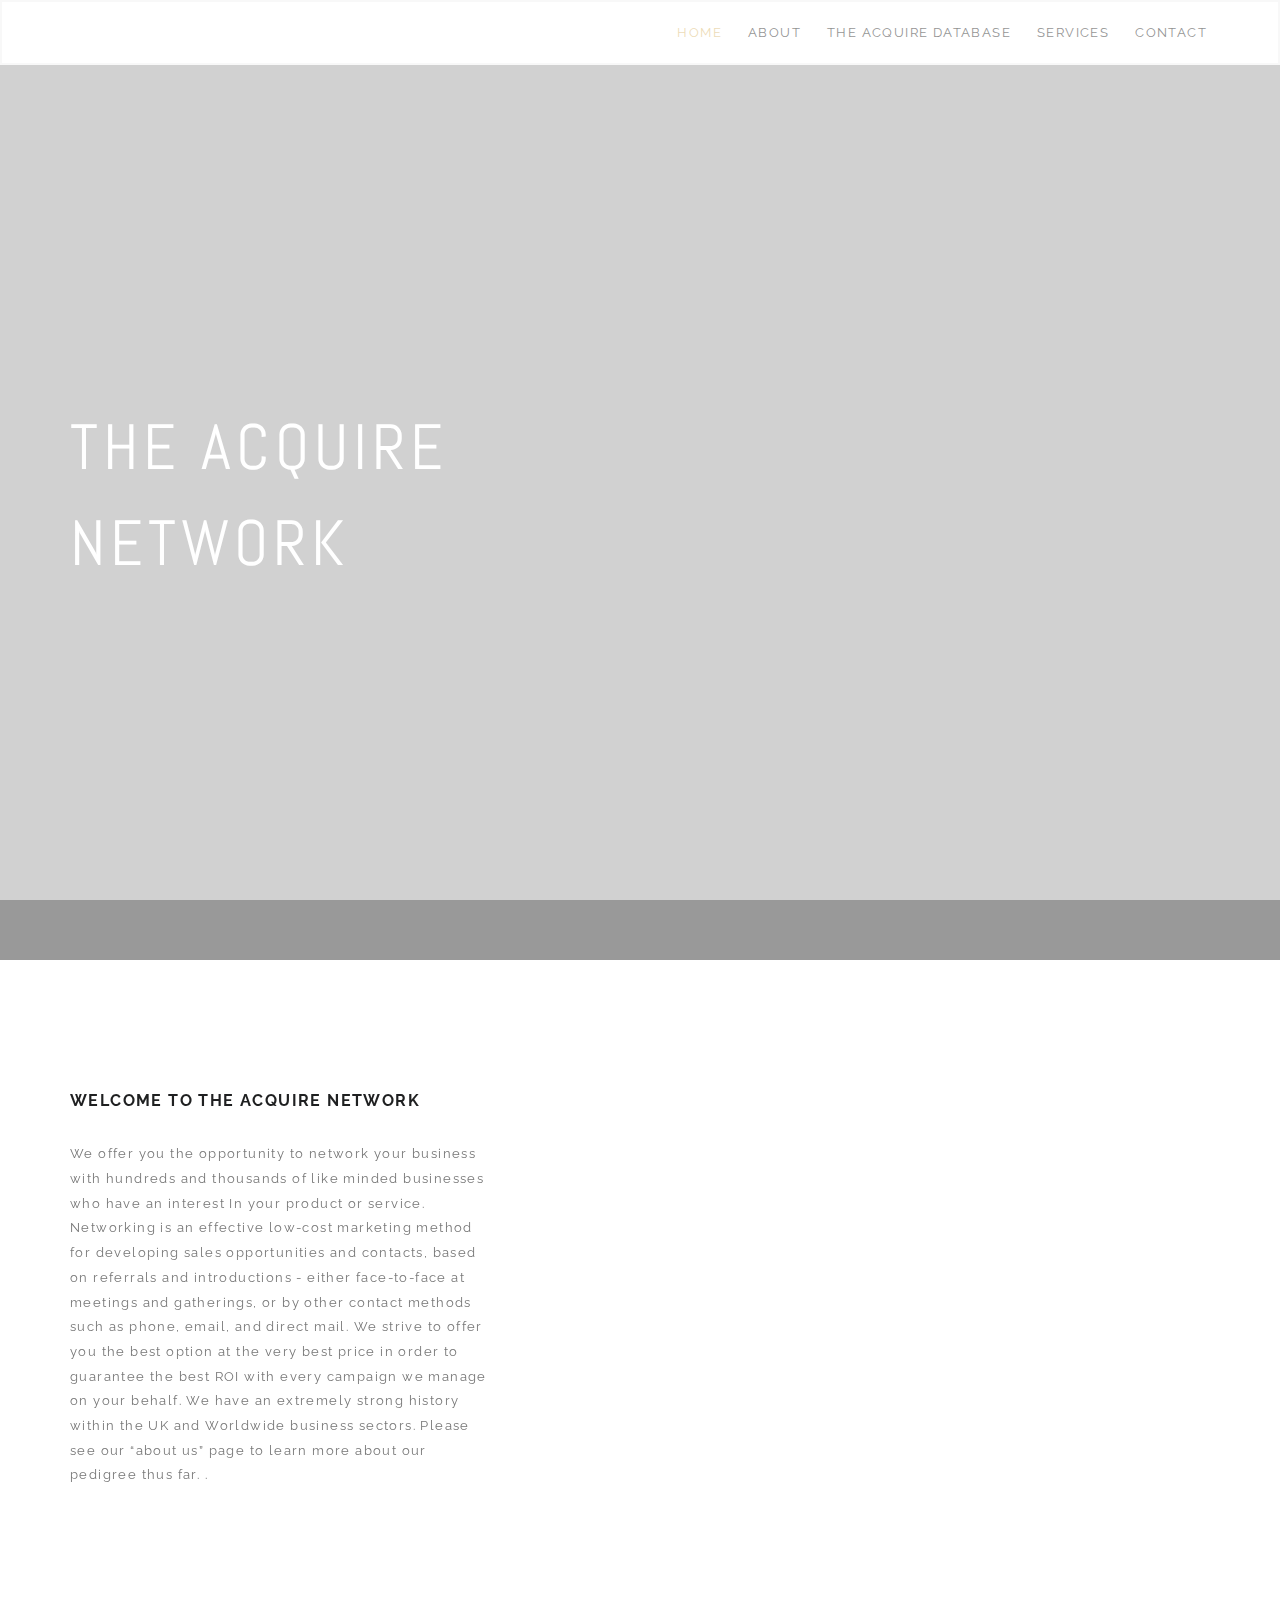
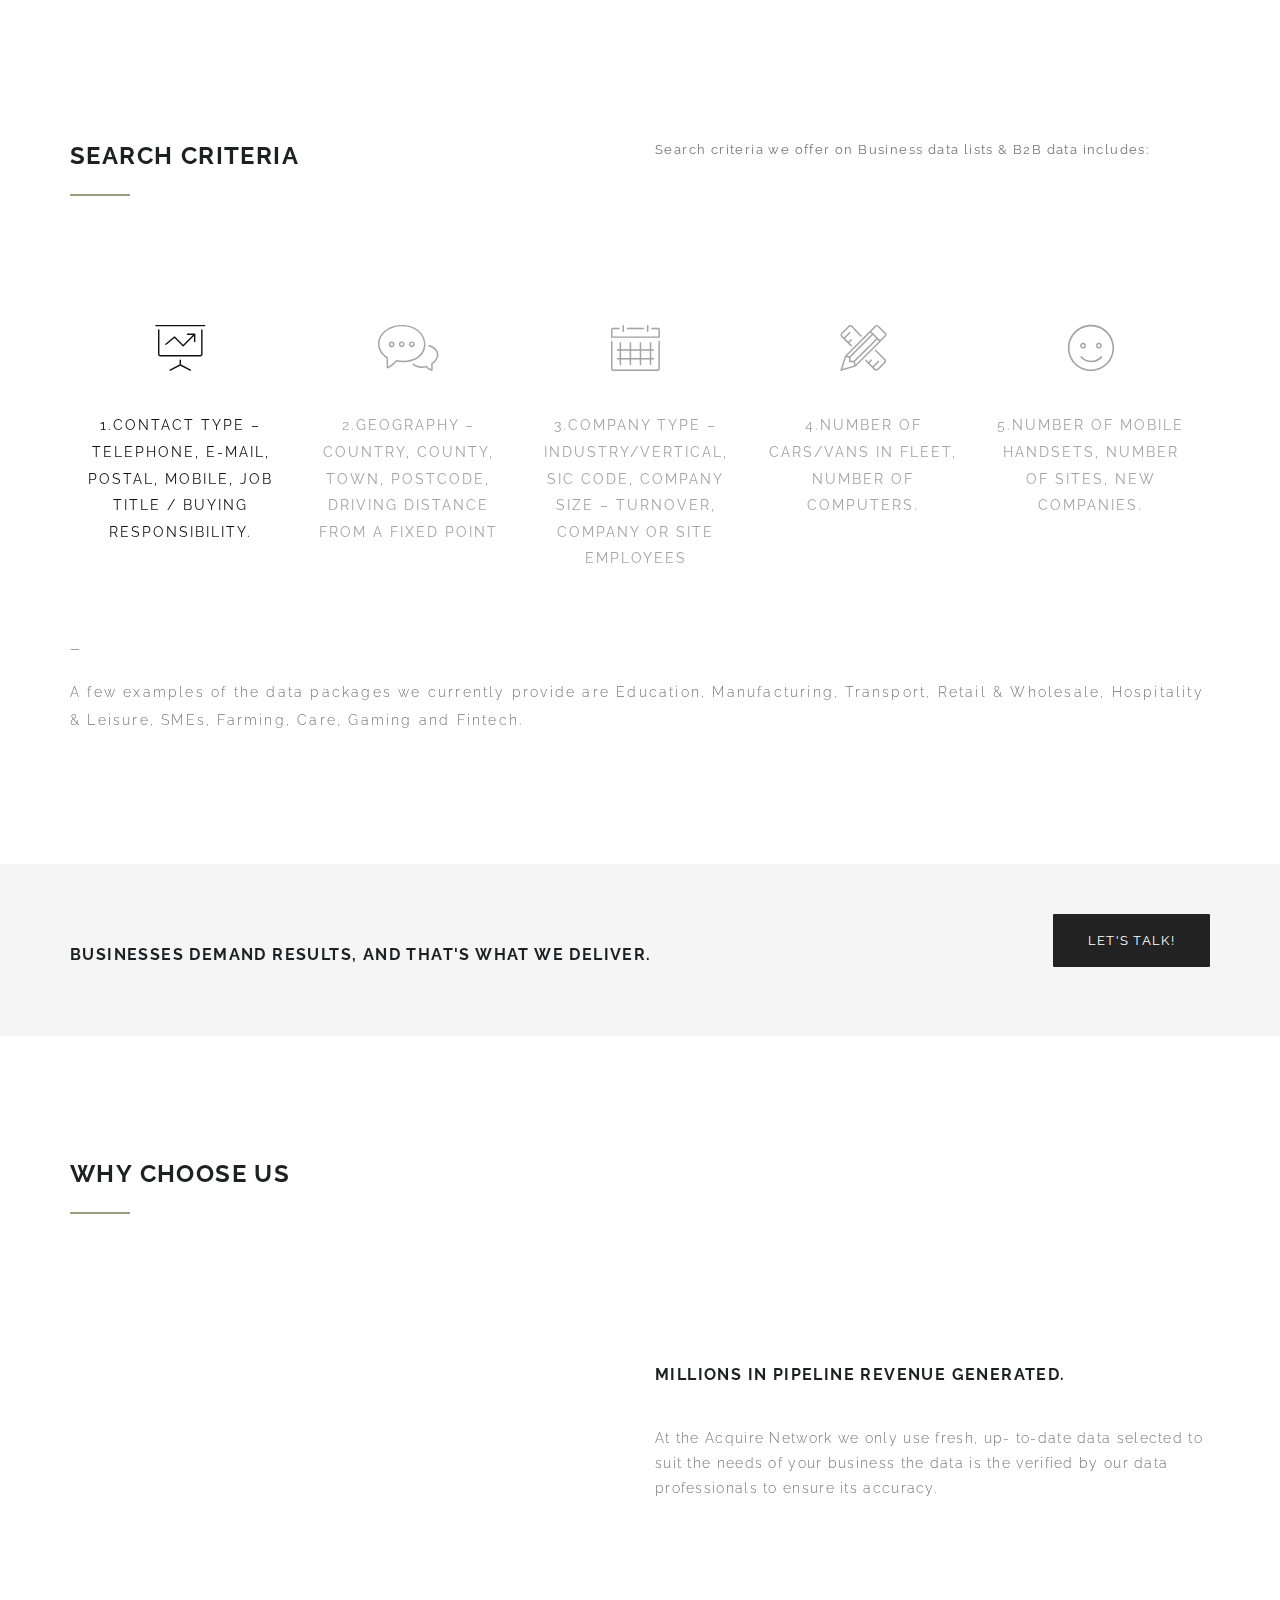
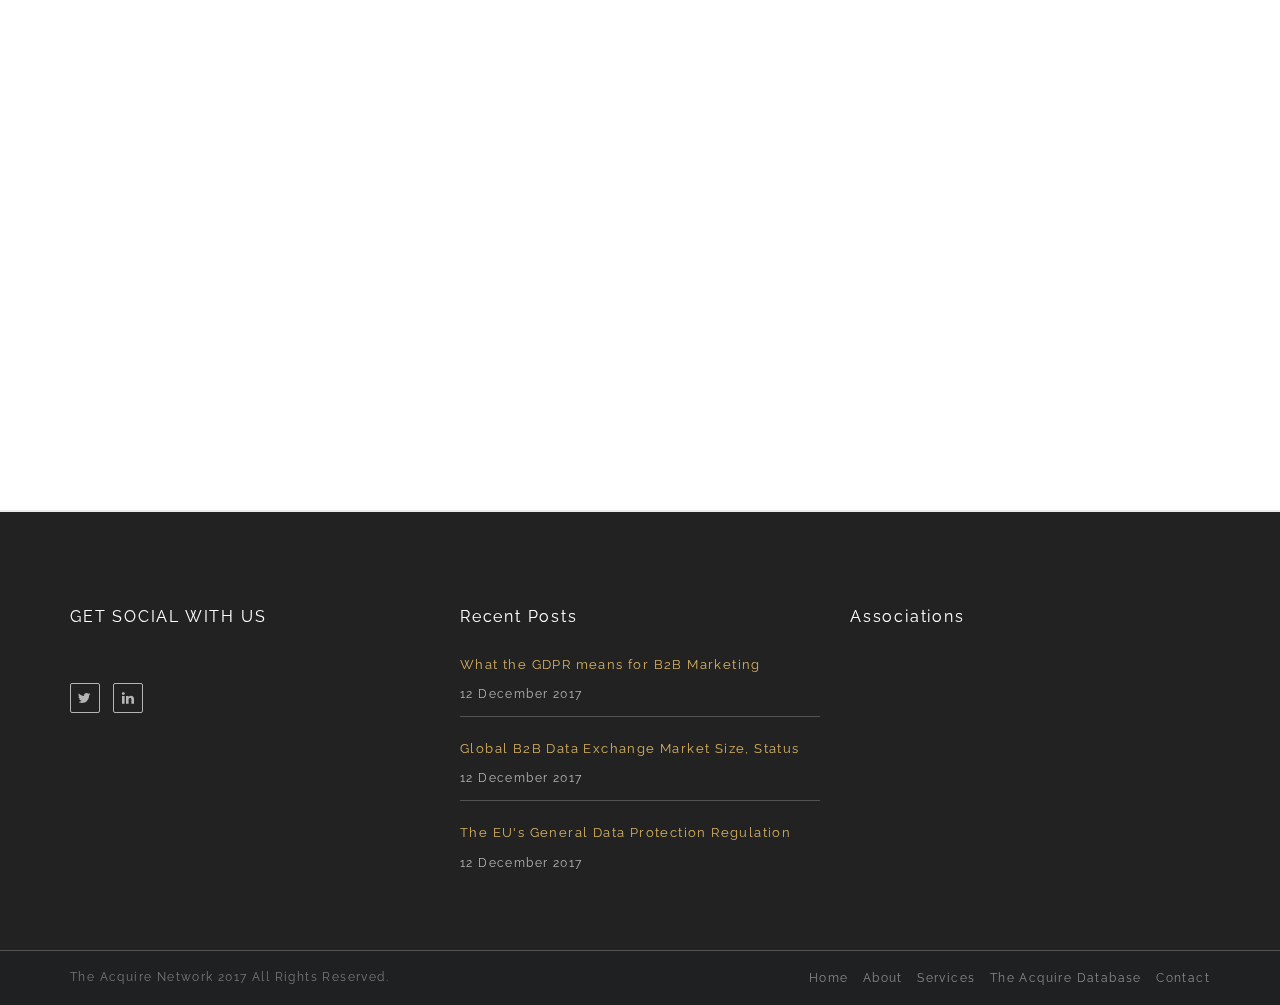
==== commit 45b3a255: "Update index.html" ====
--- a/index.html
+++ b/index.html
@@ -461,9 +461,9 @@
             <div class="widget footer-widget more-works-widget">
               <h4>Associations</h4>
               <ul>
-                <li><a class="zoom" href="assets/images/portfolio/03.jpg"><img src="assets/images/portfolio/03.jpg" alt=""></a></li>
-                <li><a class="zoom" href="assets/images/portfolio/02.jpg"><img src="assets/images/portfolio/02.jpg" alt=""></a></li>
-                <li><a class="zoom" href="assets/images/portfolio/01.jpg"><img src="assets/images/portfolio/01.jpg" alt=""></a></li>
+                <li><a class="zoom" href="images/portfolio/03.jpg"><img src="assets/images/portfolio/03.jpg" alt=""></a></li>
+                <li><a class="zoom" href="images/portfolio/02.jpg"><img src="assets/images/portfolio/02.jpg" alt=""></a></li>
+                <li><a class="zoom" href="images/portfolio/01.jpg"><img src="assets/images/portfolio/01.jpg" alt=""></a></li>
               </ul>
             </div>              
           </div> <!-- end col-md-3 -->
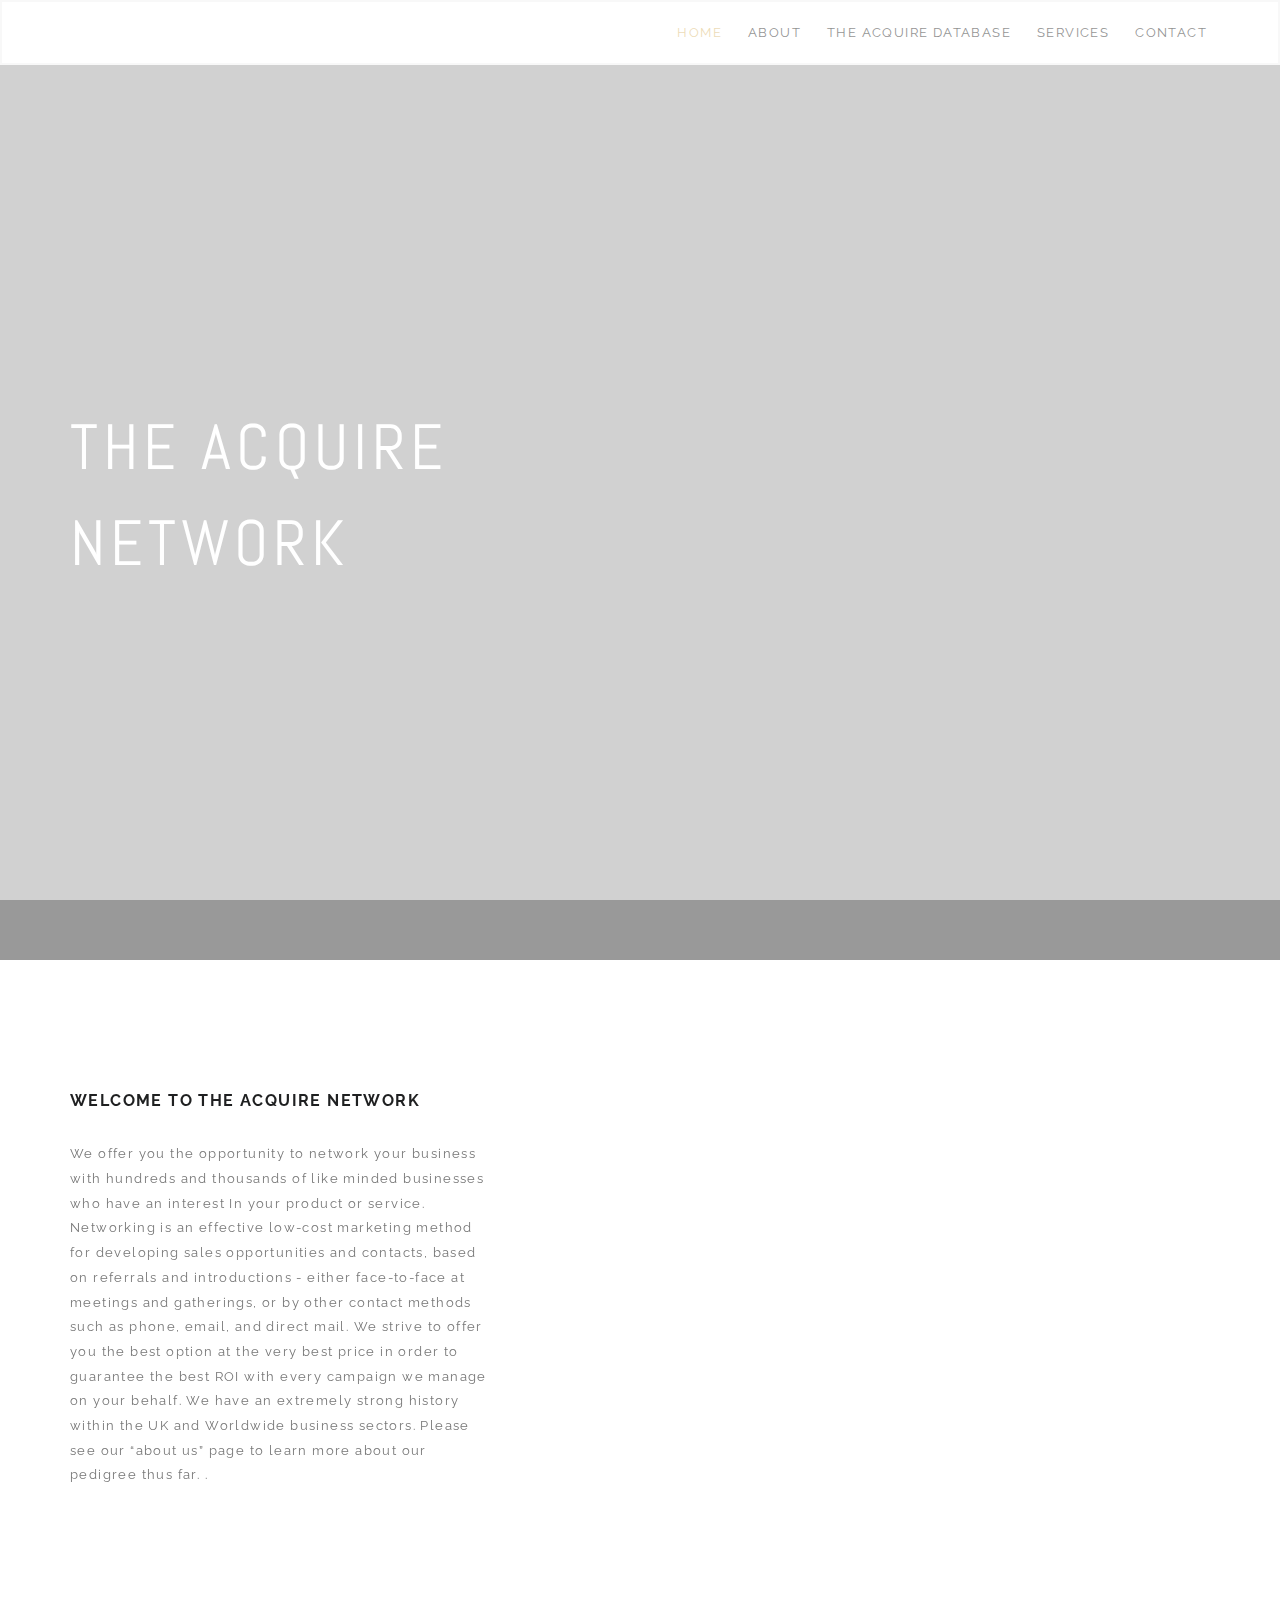
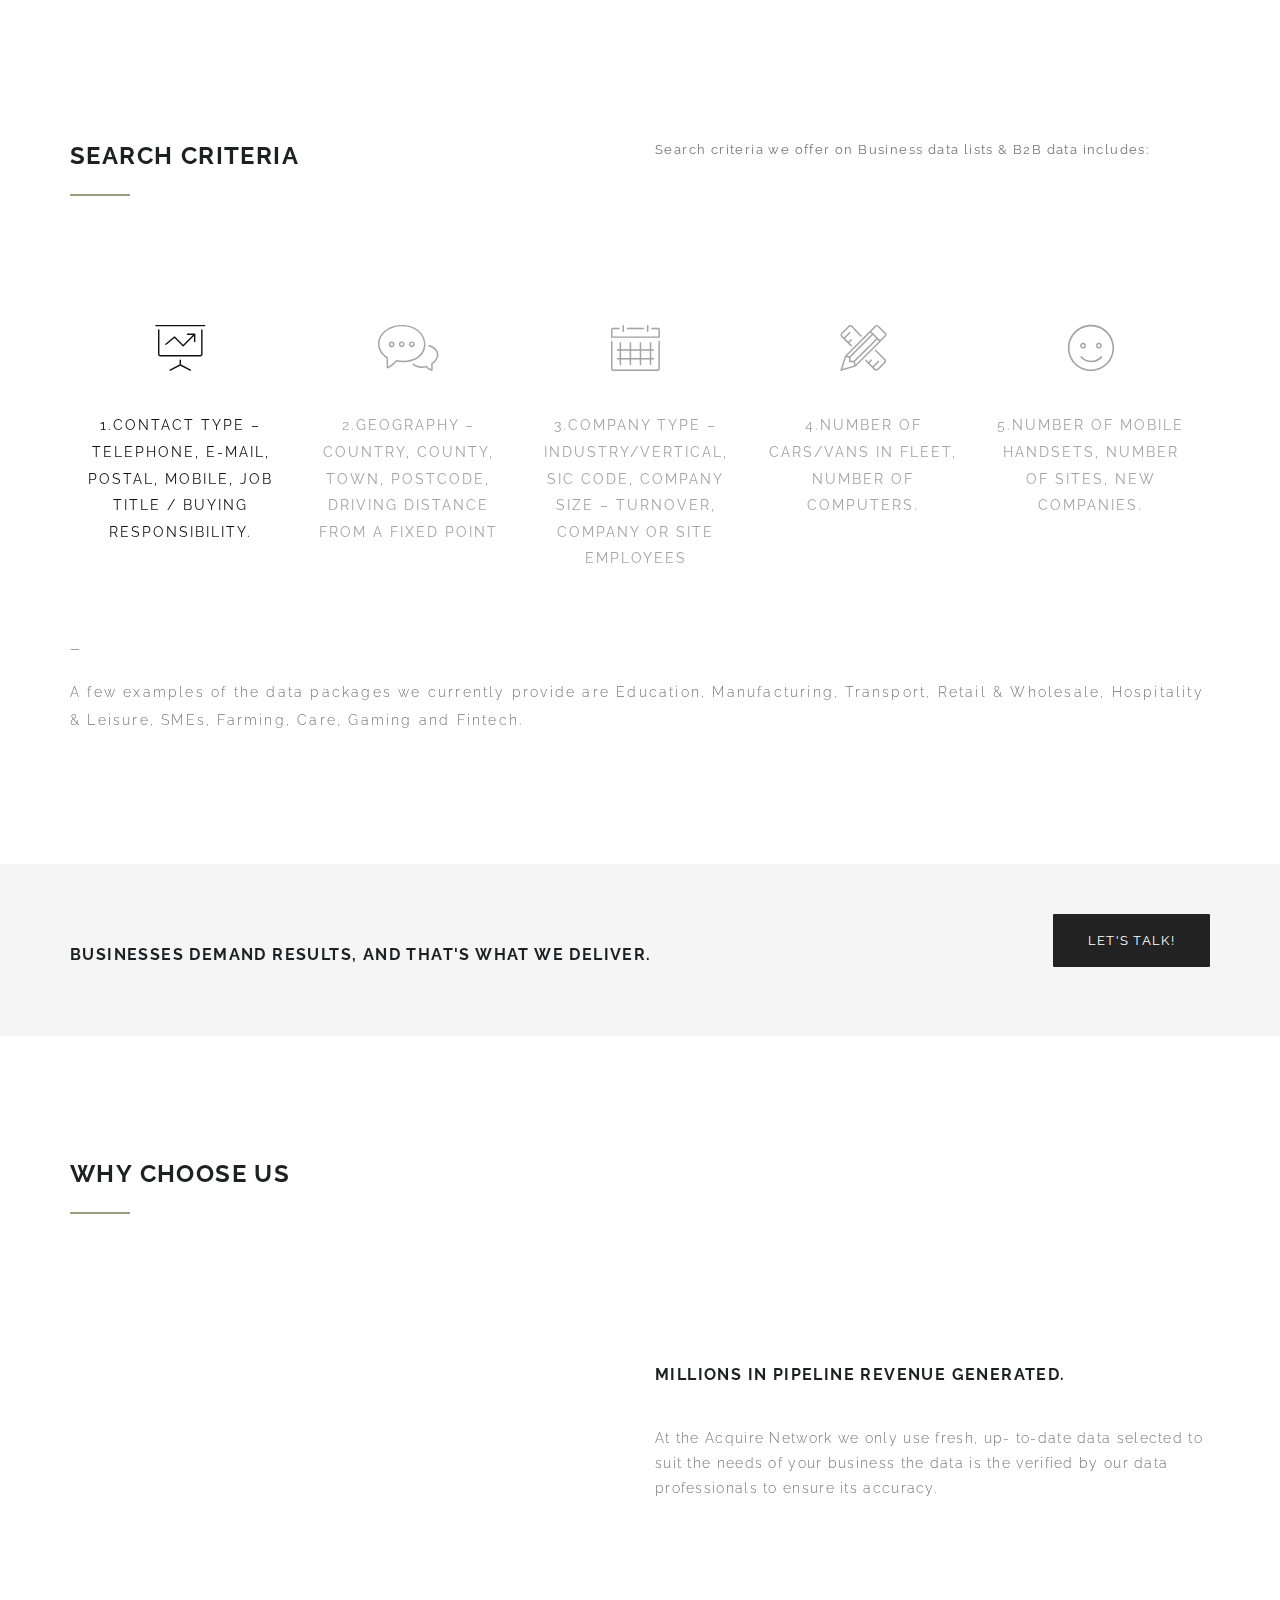
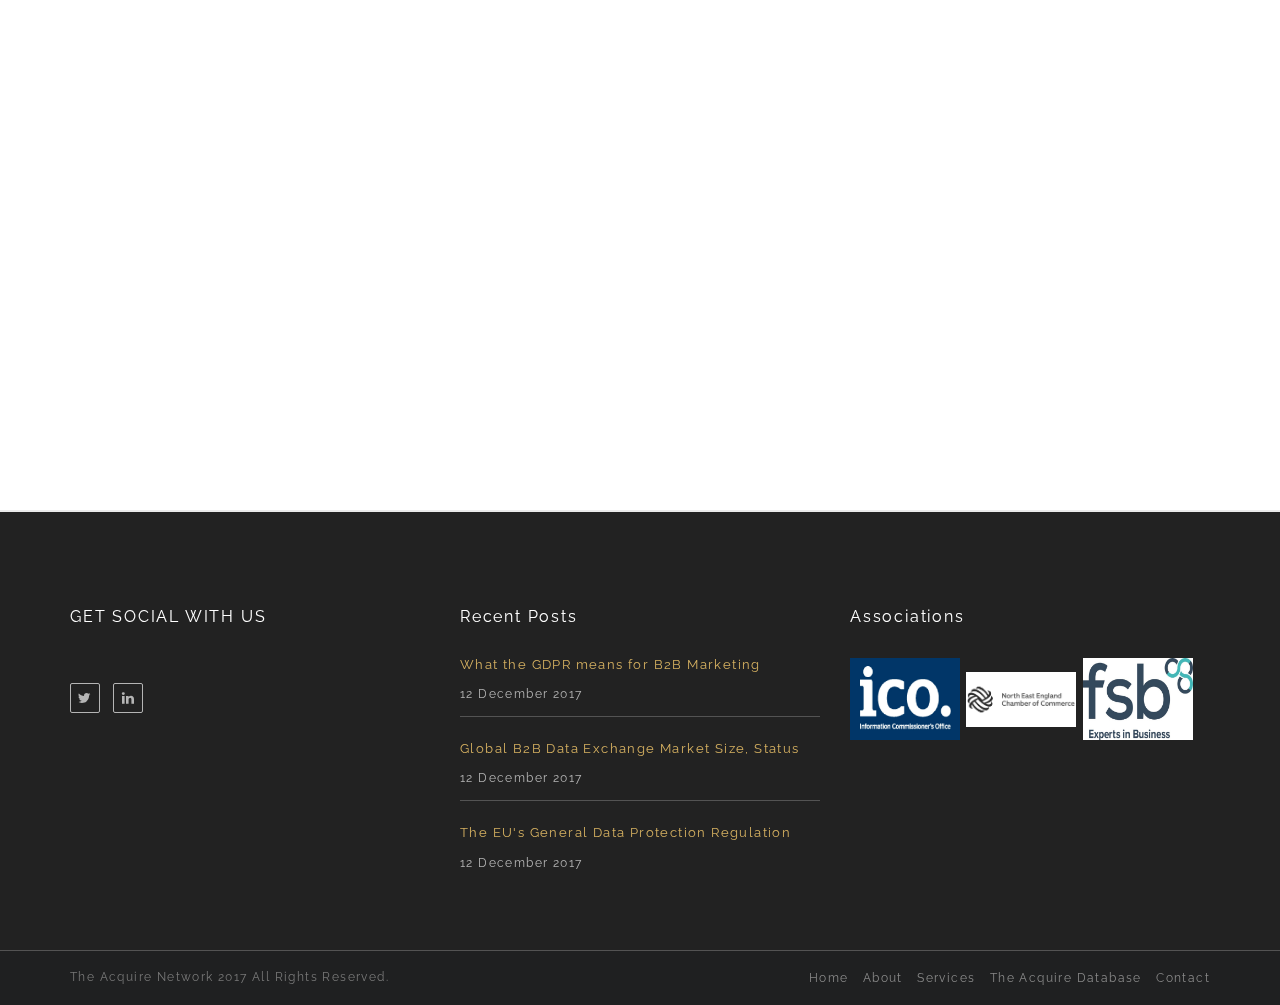
==== commit 18c23775: "Update index.html" ====
--- a/index.html
+++ b/index.html
@@ -134,7 +134,7 @@
 
             <div class="col-md-7 col-md-push-5">
               <div class="feature-3-image text-center">
-                <img src="assets/images/feature/devices.png" alt="">
+                <img src="images/feature/devices.png" alt="">
               </div>
             </div>
 
@@ -391,7 +391,7 @@
 
             <div class="col-md-5 col-md-pull-7">
               <div class="choose-image animated out" data-animation="fadeInLeft" data-delay="0">
-                <img src="assets/images/temp/ipad.png" alt="">
+                <img src="images/temp/ipad.png" alt="">
               </div> <!-- end choose-image -->
             </div> <!-- end col-md-5 -->
 
@@ -461,9 +461,9 @@
             <div class="widget footer-widget more-works-widget">
               <h4>Associations</h4>
               <ul>
-                <li><a class="zoom" href="images/portfolio/03.jpg"><img src="assets/images/portfolio/03.jpg" alt=""></a></li>
-                <li><a class="zoom" href="images/portfolio/02.jpg"><img src="assets/images/portfolio/02.jpg" alt=""></a></li>
-                <li><a class="zoom" href="images/portfolio/01.jpg"><img src="assets/images/portfolio/01.jpg" alt=""></a></li>
+                <li><a class="zoom" href="images/portfolio/03.jpg"><img src="images/portfolio/03.jpg" alt=""></a></li>
+                <li><a class="zoom" href="images/portfolio/02.jpg"><img src="images/portfolio/02.jpg" alt=""></a></li>
+                <li><a class="zoom" href="images/portfolio/01.jpg"><img src="images/portfolio/01.jpg" alt=""></a></li>
               </ul>
             </div>              
           </div> <!-- end col-md-3 -->
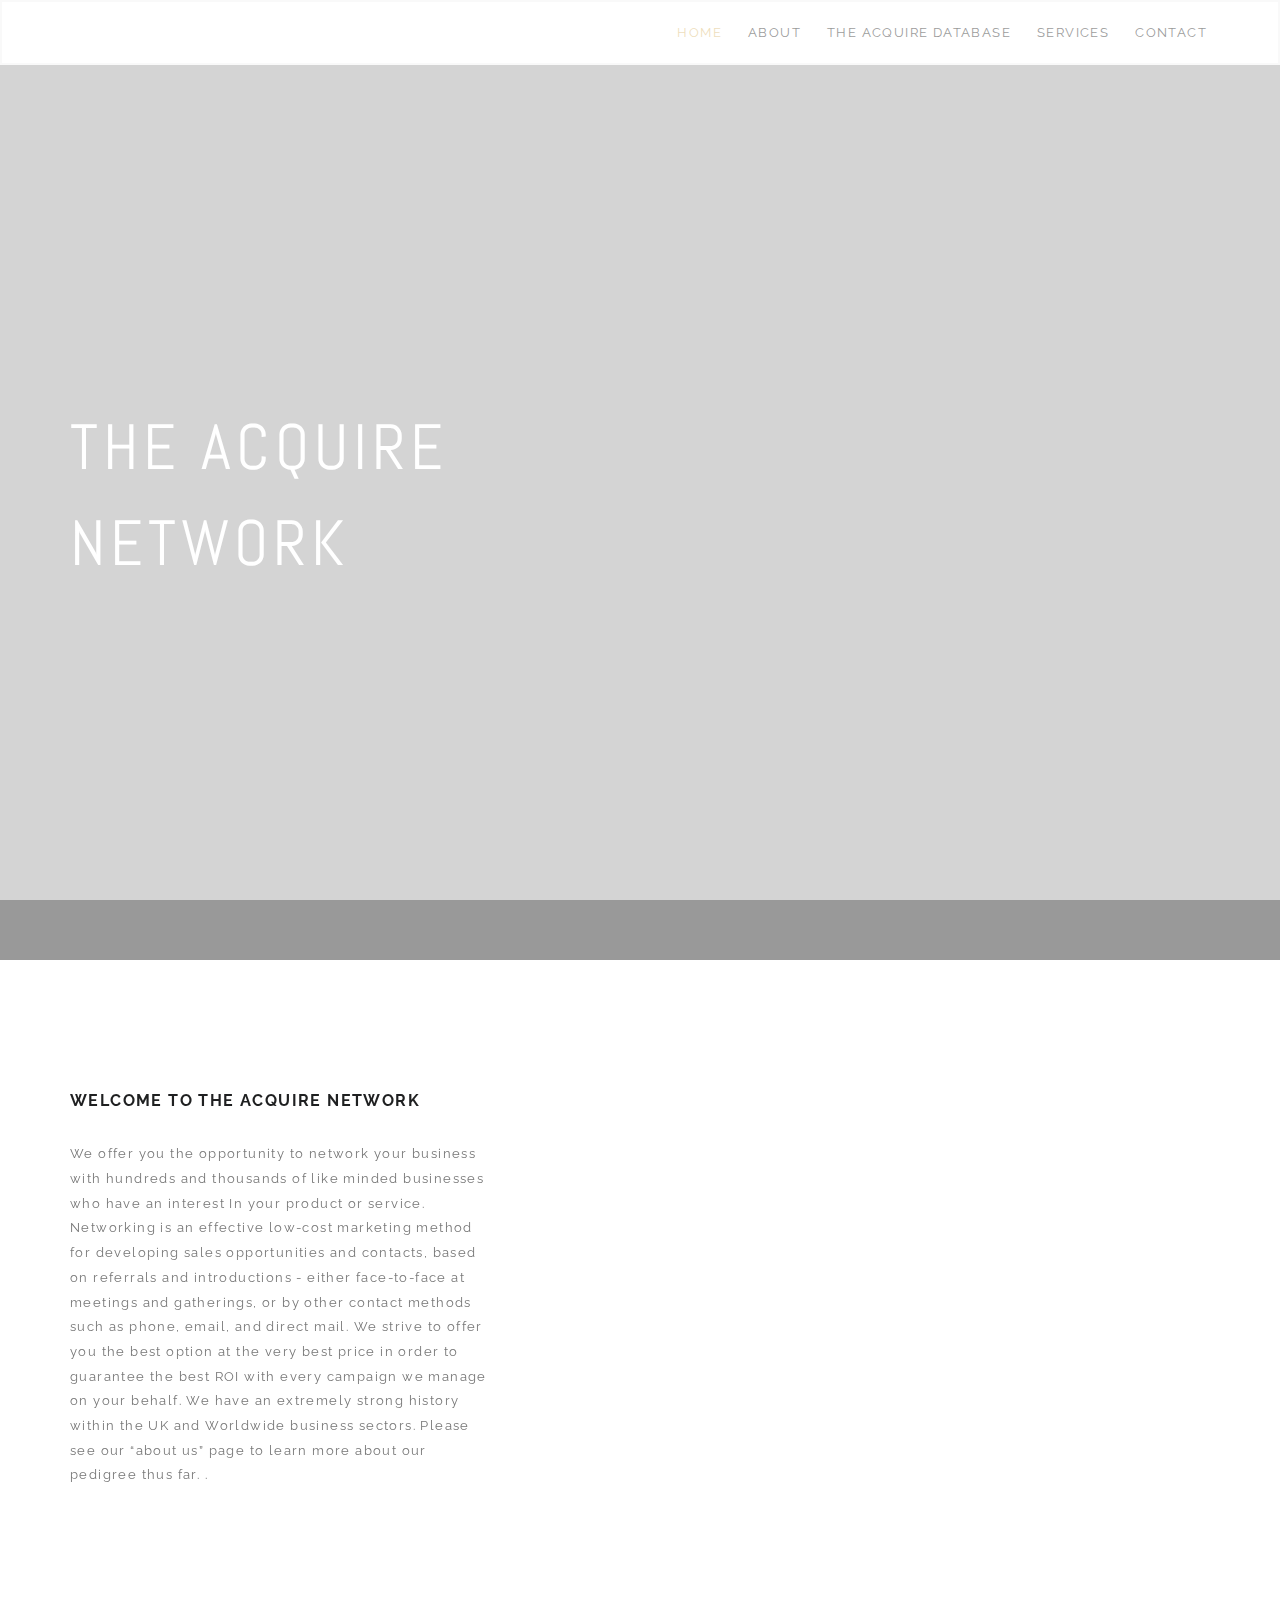
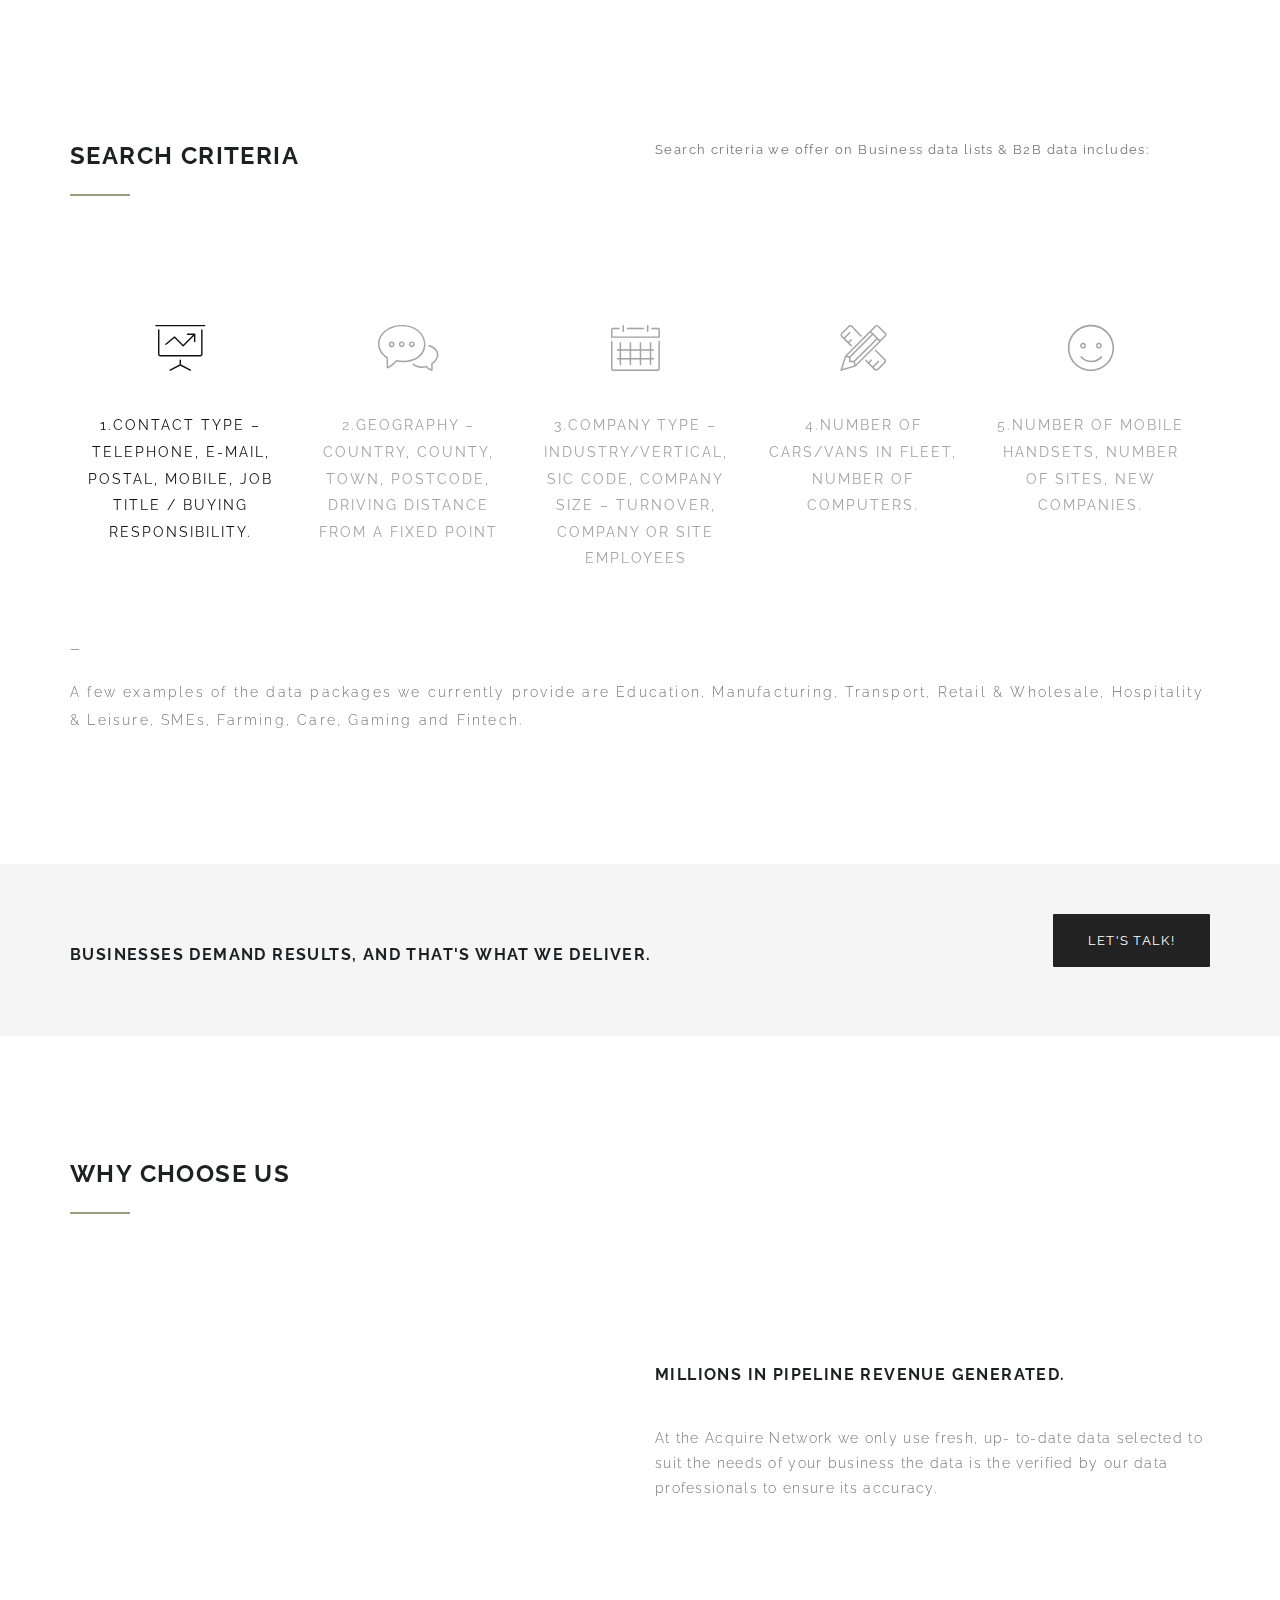
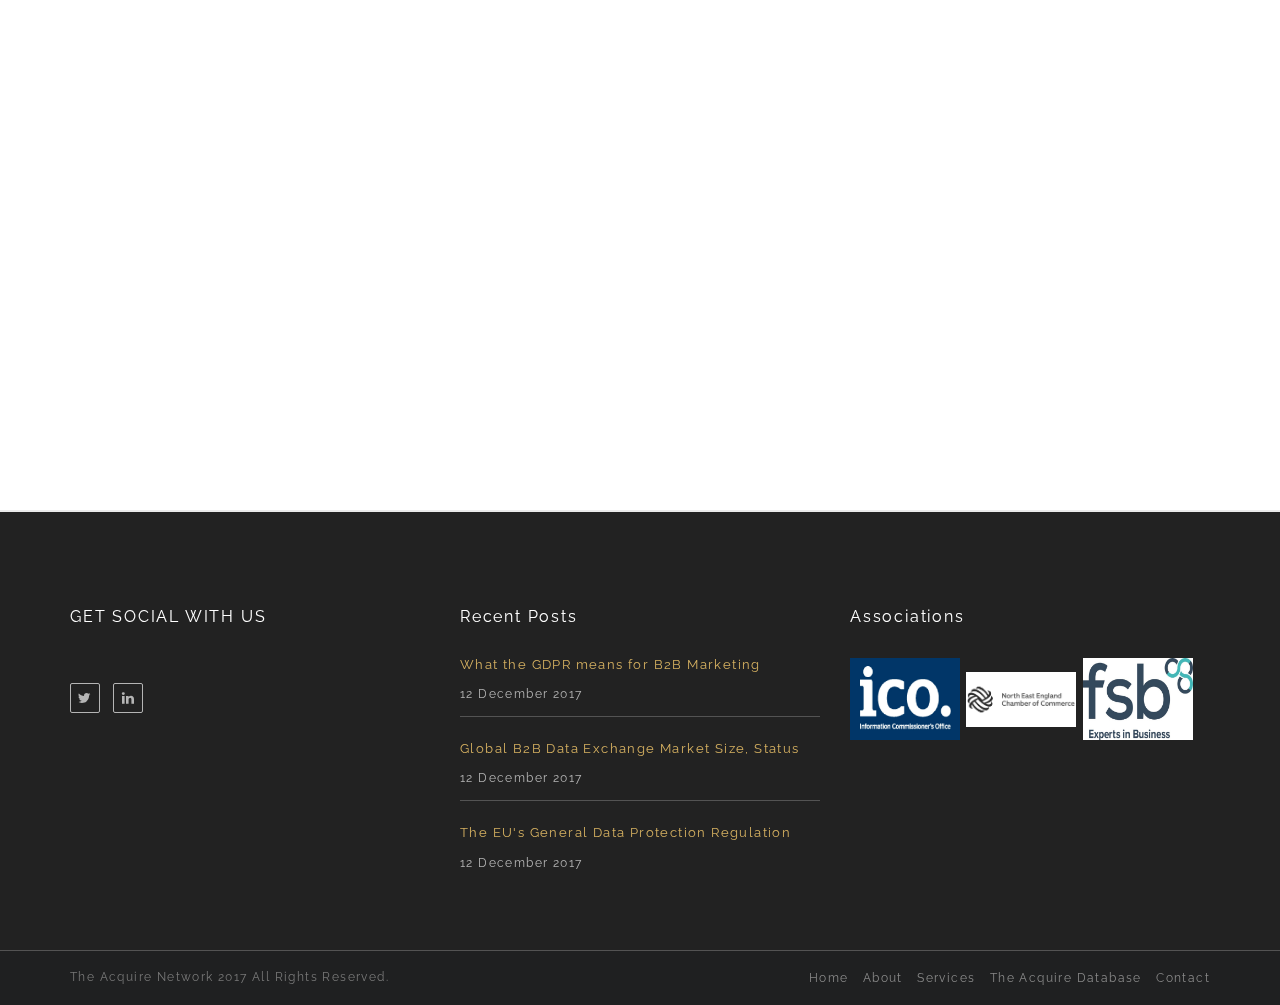
==== commit b26ef568: "Update index.html" ====
(no text change in the page or its own stylesheets)
